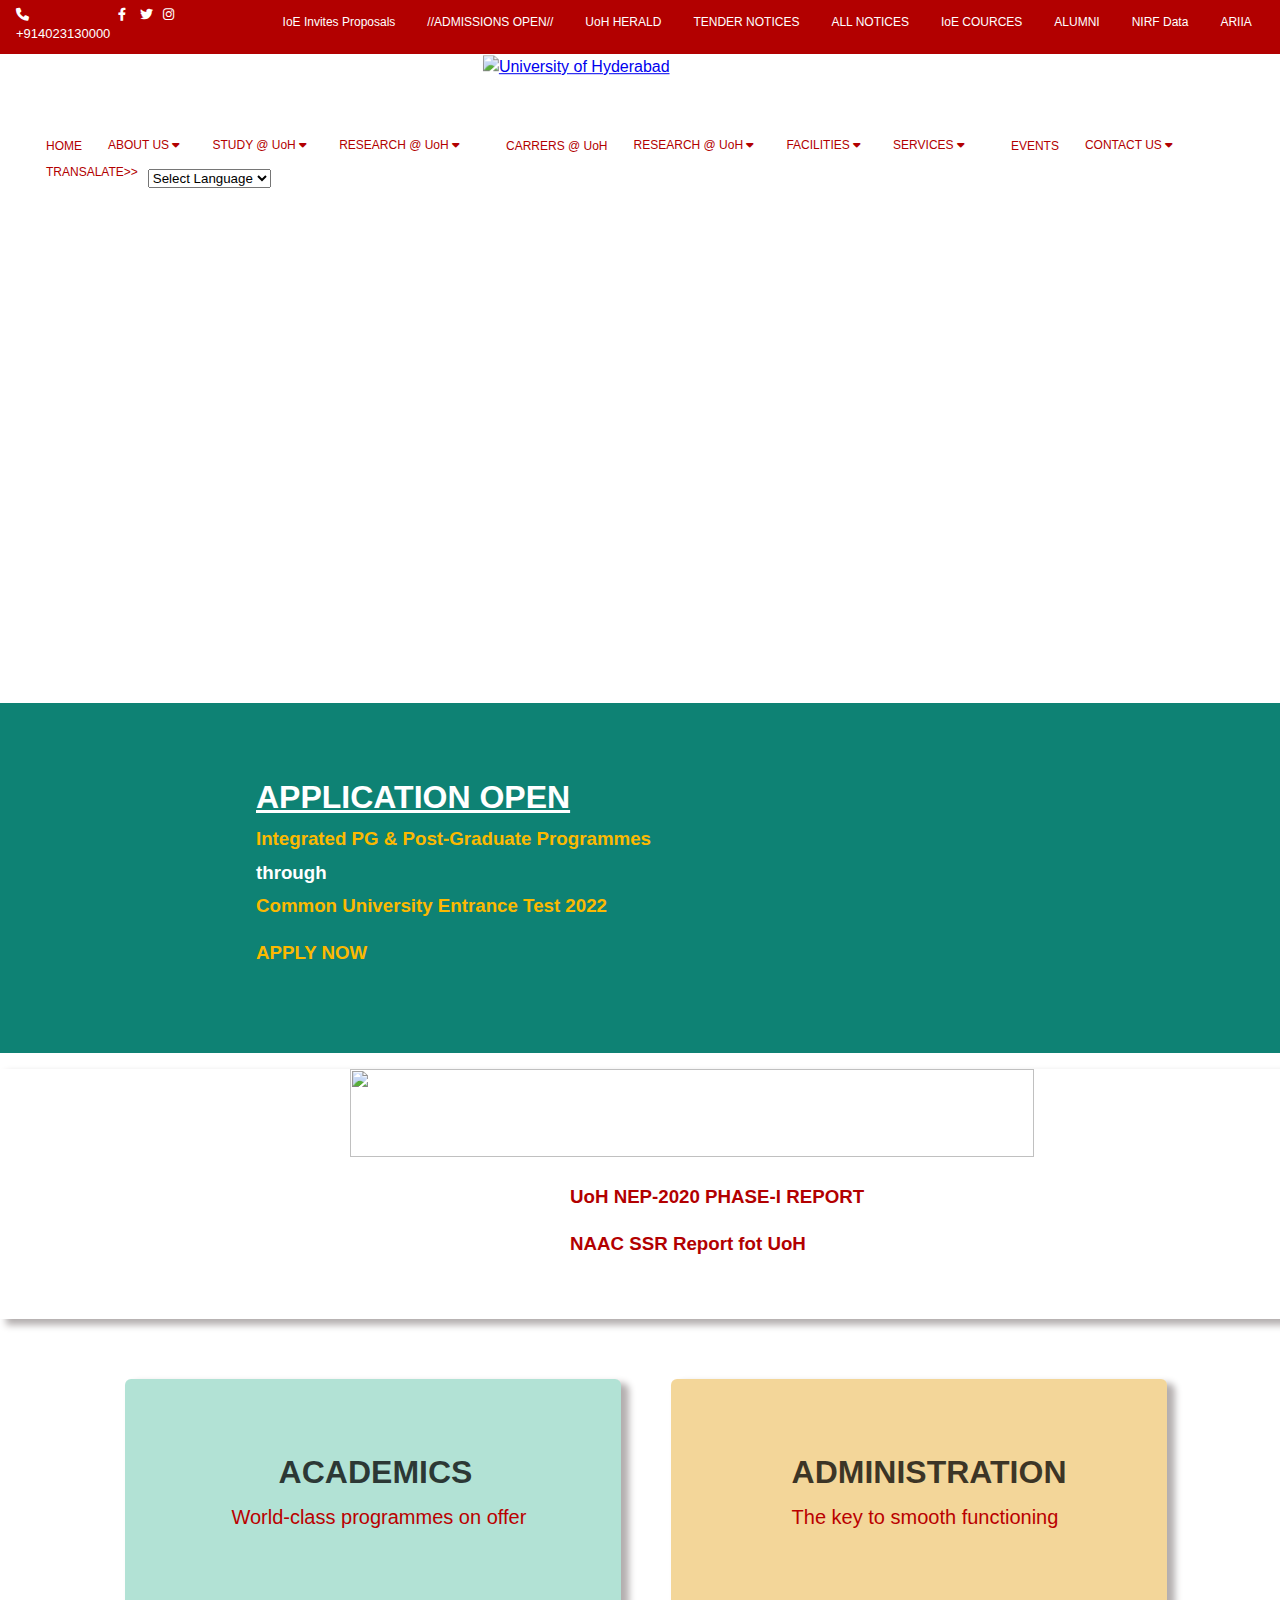
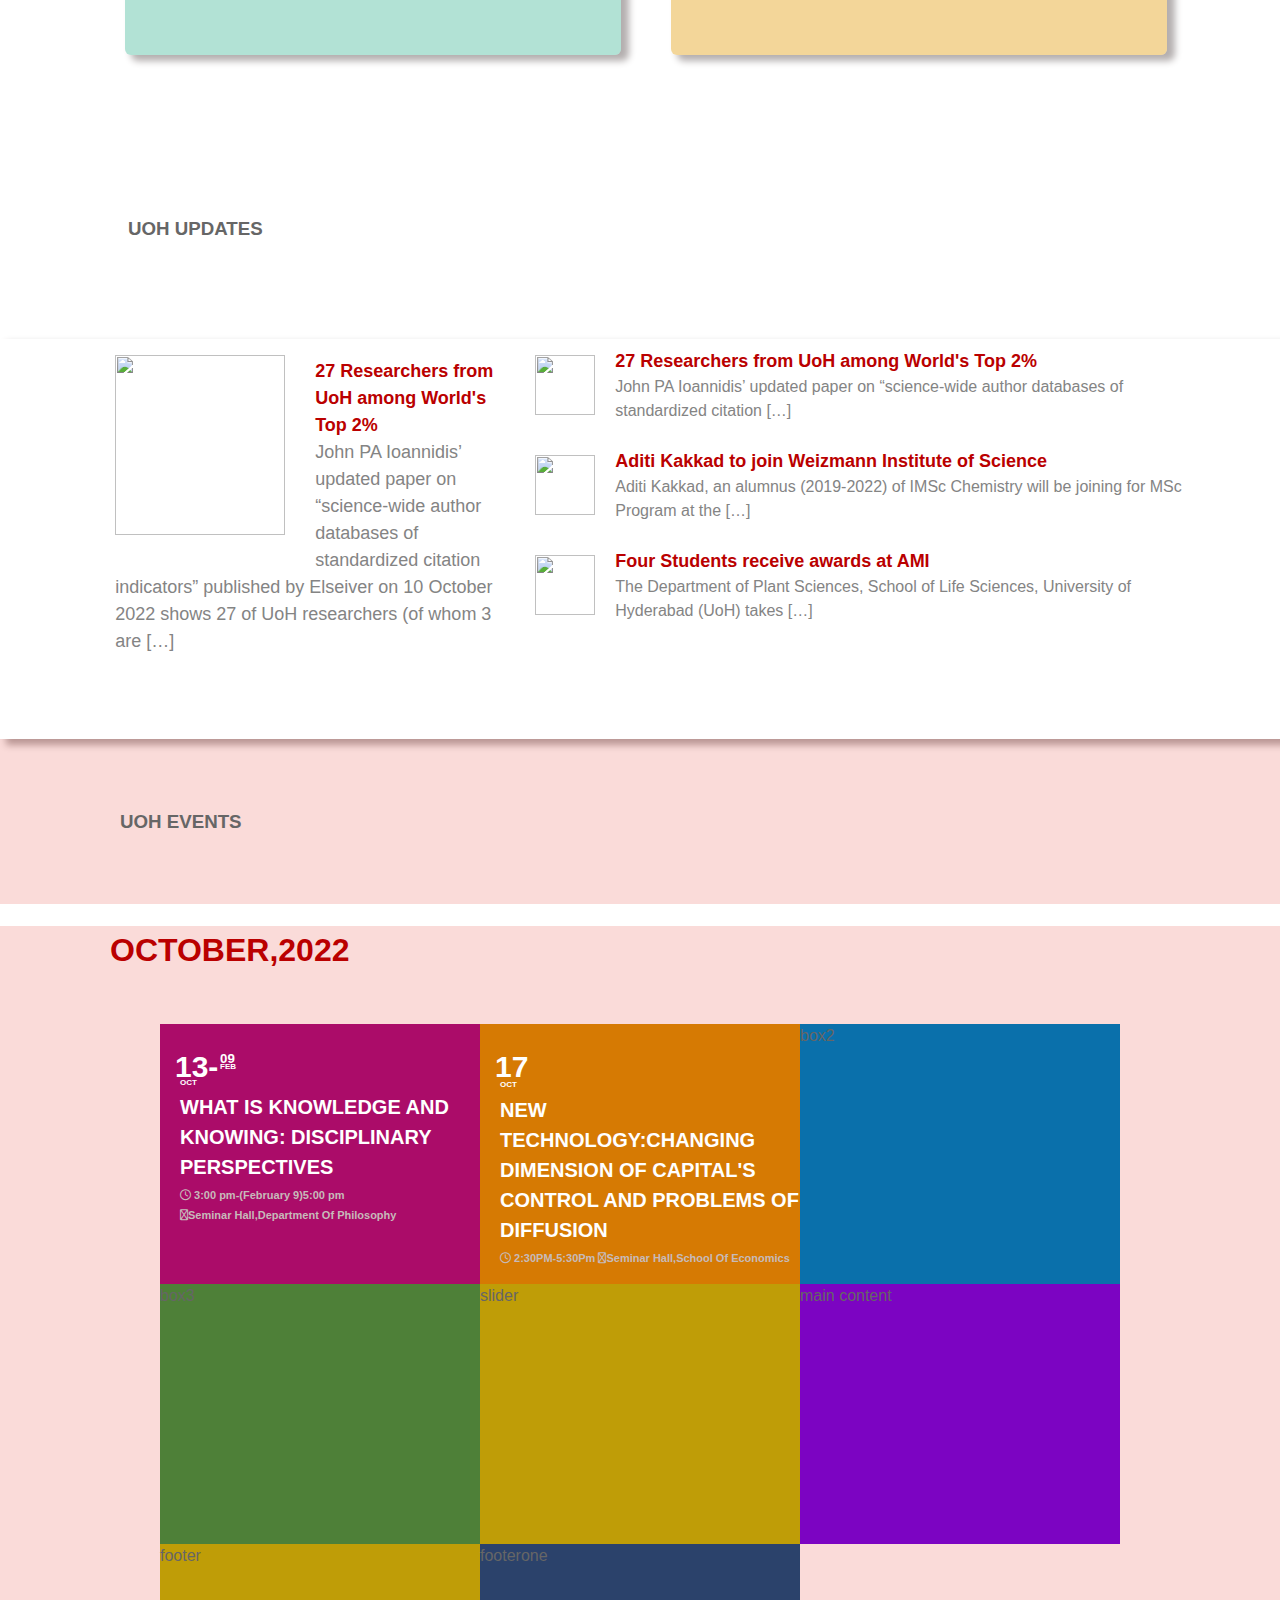
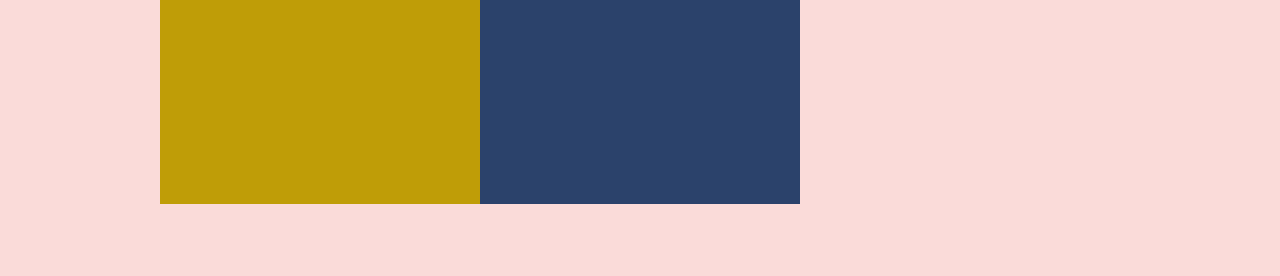
==== html/index.html @ b0c57220 "data" ====
<!DOCTYPE html>
<html>

<head>
    <link rel="stylesheet" type="text/css" href="/css/style.css">
    <link rel="stylesheet" type="text/css"
        href="https://cdnjs.cloudflare.com/ajax/libs/font-awesome/6.0.0/css/all.min.css">
    <link href="https://fonts.googleapis.com/css?family=Arvo&display=swap" rel="stylesheet">
    <title>University of Hyderabad | India&#039;s Institution of Eminence</title>



</head>

<body>
    <!-- Navbar start -->
    <div class="header2">
        <div class="Parent1">
            <div class="child4">
                <i class="fa-solid fa-phone"></i>
                <span>+914023130000</span>
            </div>
            <div class="child6">
                <i class="fa-brands fa-facebook-f"></i>
            </div>
            <div class="child7">
                <i class="fa-brands fa-twitter"></i>
            </div>
            <div class="child8">
                <i class="fa-brands fa-instagram"></i>
            </div>
            <div class="child5">
                <div id="main1">
                    <li><a href=" IoEInvitesProposals.html">IoE Invites Proposals</a></li>
                    <li><a href="admissionopen.html">//ADMISSIONS OPEN//</a></li>
                    <li><a href="uohherald.html">UoH HERALD</a></li>
                    <li><a href="tendernotices.html">TENDER NOTICES</a></li>
                    <li><a href="allnotices.html">ALL NOTICES</a></li>
                    <li><a href="ioecources.html">IoE COURCES</a></li>
                    <li><a href="alumni.html">ALUMNI</a></li>
                    <li><a href="nirfdata.html">NIRF Data</a></li>
                    <li><a href="ariia.html"">ARIIA</a></li>                
              </div>
          </div>
      </div>
      </div>
        <!-- Navbar End -->

        <div class=" container">
                            <div class="container1">

                                <a href="https://uohyd.ac.in/">
                                    <span class="logo-helper"></span>
                                    <img src="https://uohyd.ac.in/wp-content/uploads/2021/10/uoh-logo-horizontal-jpeg.jpg"
                                        width="200" height="50" transform: translate(-10%,-10%)
                                        alt="University of Hyderabad" id="logo">
                                </a>
                            </div>
                            <div class="container2">
                                <div class="navbar">
                                    <a href="index.html">HOME</a>
                                    <div class=" dropdown">
                                        <button class="dropbtn">ABOUT US
                                            <i class="fa fa-caret-down"></i>
                                        </button>
                                        <div class="dropdown-content">

                                            <div class="row">
                                                <div class="column">
                                                    <h5>THE UNIVERSITY</h5>
                                                    <h5> Mission & Vision </h5>
                                                    <h5> Leadership </h5>
                                                    <h5> Governance </h5>
                                                    <h5> Policies </h5>
                                                    <h5> A little bit of history</h5>
                                                    <h5> Our Logo </h5>
                                                </div>
                                                <div class="column1"></div>


                                                <div class="column">
                                                    <h5>RECOGINITION</h5>
                                                    <h5>Institution of Eminence</h5>
                                                    <h5>Graded Autonomy</h5>
                                                    <h5>Awards & Rankings</h5>
                                                    <h5> Chancellor's Award</h5>
                                                    <h5> PMRF</h5>
                                                </div>
                                                <div class="column1"></div>


                                                <div class="column">
                                                    <h5>INSTITUTIONAL</h5>
                                                    <h5>Internal Quality Assurance Cell(IQAC)</h5>
                                                    <h5>USR</h5>
                                                    <h5>RTI</h5>
                                                </div>
                                            </div>
                                        </div>
                                    </div>

                                    <div class=" dropdown">
                                        <button class="dropbtn">STUDY @ UoH
                                            <i class="fa fa-caret-down"></i>
                                        </button>
                                        <div class="dropdown-content">

                                            <div class="row">
                                                <div class="column">
                                                    <h5>ACADEMIC UNITS</h5>
                                                    <h5> Schools & Departments </h5>
                                                    <h5> Centers </h5>
                                                    <h5> College of Integrated Studies </h5>
                                                    <h5> Distance Education </h5>
                                                </div>
                                                <div class="column1"></div>

                                                <div class="column">
                                                    <h5>ACADEMIC ADMINISTRATION</h5>
                                                    <h5>Controller of Examination</h5>
                                                    <h5>Teaching & Evaluation</h5>
                                                    <h5>Attendance & Progress</h5>
                                                    <h5>Medals & Honours</h5>
                                                    <h5>Office of post-Doctoral Affairs</h5>
                                                </div>
                                                <div class="column1"></div>


                                                <div class="column">
                                                    <h5>STUDENT SERVICES</h5>
                                                    <h5>Services</h5>
                                                    <h5>Anti-ragging squads</h5>
                                                    <h5>Health Insurance</h5>
                                                    <h5>Physoogical Counselling</h5>
                                                    <h5>Fellowships/Scholarships</h5>
                                                    <h5>Scholarships Updates</h5>
                                                    <h5>Equal Opportunities cell</h5>
                                                    <h5>ICC(GS-CASH</h5>
                                                    <h5>Office of the chief Proctor</h5>
                                                </div>
                                            </div>
                                        </div>
                                    </div>

                                    <div class=" dropdown">
                                        <button class="dropbtn">RESEARCH @ UoH
                                            <i class="fa fa-caret-down"></i>
                                        </button>
                                        <div class="dropdown-content">

                                            <div class="row">
                                                <div class="column">
                                                    <h5>RESEARCH</h5>
                                                    <h5>Research @ UOH</h5>
                                                    <h5> Collaboration </h5>
                                                    <h5> Specialised Centers </h5>
                                                    <h5> Research Highlights</h5>
                                                    <h5> Patents</h5>
                                                </div>
                                                <div class="column"></div>
                                                <div class="column">
                                                    <h5>INNOVATION/ENTREPRENEURSIP</h5>
                                                    <h5>ASPIRE</h5>
                                                    <h5>ENPRENDIA Project</h5>
                                                </div>
                                                <div class="column"></div>
                                            </div>
                                        </div>
                                    </div>
                                    <a href="index.html">CARRERS @ UoH</a>

                                    <div class=" dropdown">
                                        <button class="dropbtn">RESEARCH @ UoH
                                            <i class="fa fa-caret-down"></i>
                                        </button>
                                        <div class="dropdown-content">

                                            <div class="row">
                                                <div class="column">
                                                    <h5>OFFICE & PEOPLE</h5>
                                                    <h5>Office of international Affairs</h5>
                                                    <h5> Study in India Program </h5>
                                                    <h5> Office of Post-Doctoral Affairs/h5>
                                                </div>
                                                <div class="column"></div>

                                                <div class="column">
                                                    <h5>INTERNATIONAL STUDENTS</h5>
                                                    <h5>Basic Info</h5>
                                                    <h5>Student Visa</h5>
                                                    <h5>Safety</h5>
                                                </div>
                                                <div class="column"></div>
                                            </div>
                                        </div>
                                    </div>

                                    <div class=" dropdown">
                                        <button class="dropbtn">FACILITIES
                                            <i class="fa fa-caret-down"></i>
                                        </button>
                                        <div class="dropdown-content">

                                            <div class="row">
                                                <div class="column"></div>
                                                <div class="column2"></div>
                                                <div class="column">
                                                    <h5>IGM Libary</h5>
                                                    <h5> Hostels</h5>
                                                    <h5> Sports</h5>
                                                    <h5>Central</h5>
                                                    <h5> Instrumentations Lab</h5>
                                                    <h5>Guest House</h5>
                                                    <h5>Other Amenities</h5>
                                                </div>
                                            </div>
                                        </div>
                                    </div>

                                    <div class=" dropdown">
                                        <button class="dropbtn">SERVICES
                                            <i class="fa fa-caret-down"></i>
                                        </button>
                                        <div class="dropdown-content">

                                            <div class="row">
                                                <div class="column"></div>
                                                <div class="column"></div>
                                                <div class="column1"></div>
                                                <div class="column">
                                                    <h5> Health Centre</h5>
                                                    <h5> Computer Centre &</h5>
                                                    <h5> Campus Network</h5>
                                                    <h5> Facility</h5>
                                                </div>


                                            </div>
                                        </div>
                                    </div>
                                    <a href="index.html"">EVENTS</a> 

                                     <div class=" dropdown">
                                        <button class="dropbtn">CONTACT US
                                            <i class="fa fa-caret-down"></i>
                                        </button>
                                        <div class="dropdown-content">

                                            <div class="row">
                                                <div class="column"></div>
                                                <div class="column"></div>
                                                <div class="column1"></div>
                                                <div class="column1"></div>
                                                <div class="column">
                                                    <h5>Important Contacts</h5>
                                                    <h5>All Faculty Contacts/h5>
                                                </div>
                                            </div>
                                        </div>
                                </div>
                                <a href="index.html"">TRANSALATE>></a> 
                                <select name=" cars" id="Language>
                                    <option value=" Select Language">Select Language</option>
                                    <option value="Select Language">Select Language</option>
                                    <option value="Hindi">Hindi</option>
                                    <option value="French">French</option>
                                    <option value="German">German</option>
                                    <option value="Spanish">Spanish</option>
                                    <option value="Greek">Greek</option>
                                    <option value="English">English</option>
                                    <option value="Telugu">Telugu</option>
                                    </select>
                            </div>
                </div>
            </div>



            <div class="maindiv"> </div>
            <!-- <div class="slider-box">
                <div id="slider">
                
                <img src="https://uohyd.ac.in/wp-content/uploads/2020/01/HICC-1-1-scaled.jpg">
                
                <img src="https://uohyd.ac.in/wp-content/uploads/2019/12/2-scaled.jpg">
                
                <img src="https://uohyd.ac.in/wp-content/uploads/2020/01/Shreyas-Joseph-K_MG_10932-2024x1349-1.jpg">
                
                <img src="https://uohyd.ac.in/wp-content/uploads/2020/01/Monica-Taruba_1_S_1-scaled.jpg">

                <img src="https://uohyd.ac.in/wp-content/uploads/2020/01/P-K-Navanith-Krishnan_M-scaled.jpg">

                <img src="https://uohyd.ac.in/wp-content/uploads/2022/05/Chenji-Ambica-1-scaled.jpg">
            </div>
            <div class="indicators">
                <span id="btn1" class="active"></span>
                <span id="btn2"></span>
                <span id="btn3"></span>
                <span id="btn4"></span>
                <span id="btn5"></span>
                <span id="btn6"></span>
            </div>
        </div>

        </div>
    
        <script>
            var slide = document.getElementById("slider");
            var btn1 = document.getElementById("btn1");
            var btn2 = document.getElementById("btn2");
            var btn3 = document.getElementById("btn3");
            var btn4 = document.getElementById("btn4");
            var btn5 = document.getElementById("btn5");
            var btn6 = document.getElementById("btn6");
    
            btn1.onclick = function(){
                slide.style.transform = "translateX(0px)"
                btn1.classList.add("active");
                btn2.classList.remove("active");
                btn3.classList.remove("active");
                btn4.classList.remove("active");
                btn5.classList.remove("active");
                btn6.classList.remove("active");
            }
            btn2.onclick = function(){
                slide.style.transform = "translateX(-100%)"
                btn1.classList.remove("active");
                btn2.classList.add("active");
                btn3.classList.remove("active");
                btn4.classList.remove("active");
                btn5.classList.remove("active");
                btn6.classList.remove("active");
            }
            btn3.onclick = function(){
                slide.style.transform = "translateX(-200%)"
                btn1.classList.remove("active");
                btn2.classList.remove("active");
                btn3.classList.add("active");
                btn4.classList.remove("active");
                btn5.classList.remove("active");
                btn6.classList.remove("active");
            }
            btn4.onclick = function(){
                slide.style.transform = "translateX(-300%)"
                btn1.classList.remove("active");
                btn2.classList.remove("active");
                btn3.classList.remove("active");
                btn4.classList.add("active");
                btn5.classList.remove("active");
                btn6.classList.remove("active");
            }
            btn5.onclick = function(){
                slide.style.transform = "translateX(-400%)"
                btn1.classList.remove("active");
                btn2.classList.remove("active");
                btn3.classList.remove("active");
                btn4.classList.remove("active");
                btn5.classList.add("active");
                btn6.classList.remove("active");
            }
            btn6.onclick = function(){
                slide.style.transform = "translateX(-500%)"
                btn1.classList.remove("active");
                btn2.classList.remove("active");
                btn3.classList.remove("active");
                btn4.classList.remove("active");
                btn5.classList.remove("active");
                btn6.classList.add("active");
            }
        </script> -->
            <div class="papun">
                <div class="papun1">
                    <h1 style="color: #fff; height: 30px;"><u>APPLICATION OPEN</u></h1>
                    <h3 style="color: #fcb900; height: 15px;">Integrated PG & Post-Graduate Programmes</h3>
                    <h3 style="color: #fff; height: 15px;">through</h3>
                    <h3 style="color: #fcb900;">Common University Entrance Test 2022</h3>
                    <h3 style="color: #fcb900;">APPLY NOW</h3>
                </div>
            </div>



            <div class="card">
                <!-- <p>Lorem ipsum dolor sit amet consectetur adipisicing elit. Molestias eaque nobis officiis amet, sapiente molestiae, quo natus rem nam fugit reiciendis quidem debitis architecto esse voluptatem consequuntur porro? Provident facilis iure pariatur esse in.</p> -->
                <div class="card1">
                    <p><a href="http://ioe.uohyd.ac.in/"><img loading="lazy"
                                src="https://uohyd.ac.in/wp-content/uploads/2020/01/ioe-logo-banner.png" alt=""
                                width="684" height="88"
                                srcset="https://uohyd.ac.in/wp-content/uploads/2020/01/ioe-logo-banner.png 684w, https://uohyd.ac.in/wp-content/uploads/2020/01/ioe-logo-banner-480x61.png 480w"
                                sizes="(min-width: 0px) and (max-width: 480px) 480px, (min-width: 481px) 684px, 100vw" /></a>
                    </p>
                </div>
                <h3 style="color: #b20000; margin-left: 570px;">UoH NEP-2020 PHASE-I REPORT</h3>
                <h3 style="color: #b20000; margin-left: 570px;">NAAC SSR Report fot UoH</h3>
            </div>
            <div class="et_pb_module et_pb_text et_pb_text_1  et_pb_text_align_left et_pb_bg_layout_light">
            </div>


            <div class="linga">
                <div class="contain">
                    <div class="card2">
                        <img style="height: 100px; margin-top: 10px; margin-left: 36%;"
                            src="https://images.pexels.com/photos/1438248/pexels-photo-1438248.jpeg?auto=compress&cs=tinysrgb&dpr=2&h=650&w=940"
                            alt="">
                        <h1><a href="http://acad.uohyd.ac.in/"
                                style="color: rgba(0,0,0,0.75); margin-left: 30%; text-decoration: none;">
                                ACADEMICS</a></h1>


                        <p style="margin-left: 20%; line-height: 1px; color: #ba0000;  font-size: 20px;">
                            World-class
                            programmes on offer</a> </p>


                    </div>
                    <div class="card2" style="background-color: rgba(224,153,0,0.4);">
                        <img style="height: 100px; margin-top: 10px; margin-left: 36%;"
                            src="https://images.pexels.com/photos/1393996/pexels-photo-1393996.jpeg?auto=compress&cs=tinysrgb&dpr=2&h=650&w=940"
                            alt="">
                        <h1><a href="https://gadmin.uohyd.ac.in/"
                                style="color: rgba(0,0,0,0.75); margin-left: 23%; text-decoration: none;">ADMINISTRATION</a>
                        </h1>
                        <p style="margin-left: 23%; line-height: 1px; color: #ba0000; font-size: 20px;">The key to
                            smooth functioning
                        </p>
                    </div>

                </div>
            </div>

            <div class="inner">
                <h3><strong>UOH UPDATES</strong></h3>
            </div>
<div class="inner1">
            <main>
                <div class="div4">
                    <p><img src="http://herald.uohyd.ac.in/wp-content/uploads/2022/10/WhatsApp-Image-2022-10-14-at-4.59.16-PM.jpeg"
                            alt="" style="width:170px;height:180px;">
                    <h2 style="color: #ba0000;margin-left: 200px; font-size: 18px; margin-top: -200px;">27 Researchers
                        from UoH among World's Top 2%</h2>
                    </p>
                    <p
                        style="color: #848484;  margin-block-start: -1rem; margin-block-end: 1rem; margin-inline-start: 200px; margin-inline-end: 10px; font-size: 18px;">
                        John PA Ioannidis’ updated paper on “science-wide author databases of standardized citation
                    </p>
                    <p style="color: #848484; font-size: 18px;margin-block-start: -1rem; "> indicators” published by
                        Elseiver on 10 October 2022 shows 27 of UoH researchers (of whom 3 are
                        [&hellip;]</p>
                </div>

                <div class="div1">
                    <p><img src="http://herald.uohyd.ac.in/wp-content/uploads/2022/10/WhatsApp-Image-2022-10-14-at-4.59.16-PM.jpeg"
                            alt="" style="width:60px;height:60px;">
                    <h2 style="color: #ba0000;margin-left: 80px; font-size: 18px; margin-top: -90px;">27 Researchers
                        from UoH among World's Top 2%</h2>
                    </p>
                    <p
                        style="color: #848484;  margin-block-start: -1rem; margin-block-end: 1rem; margin-inline-start: 80px; margin-inline-end: 10px; font-size: 16px;">
                        John PA Ioannidis’ updated paper on “science-wide author databases of standardized citation
                        [&hellip;]
                    </p>
                </div>

                <div class="div2">
                    <p><img src="http://herald.uohyd.ac.in/wp-content/uploads/2022/10/IMG-20220423-WA0024_2-768x1024.jpg"
                            alt="" style="width:60px;height:60px;">
                    <h2 style="color: #ba0000;margin-left: 80px; font-size: 18px; margin-top: -90px;">Aditi Kakkad to
                        join Weizmann Institute of Science</h2>
                    </p>
                    <p
                        style="color: #848484;  margin-block-start: -1rem; margin-block-end: 1rem; margin-inline-start: 80px; margin-inline-end: 10px; font-size: 16px;">
                        Aditi Kakkad, an alumnus (2019-2022) of IMSc Chemistry will be joining for MSc Program at the
                        [&hellip;] 
                    </p>
                </div>

                <div class="div3">
                    <p><img src="http://herald.uohyd.ac.in/wp-content/uploads/2022/10/1-1-1024x682.jpg"
                            alt="" style="width:60px;height:60px;">
                    <h2 style="color: #ba0000;margin-left: 80px; font-size: 18px; margin-top: -90px;">Four Students receive awards at AMI</h2>
                    </p>
                    <p
                        style="color: #848484;  margin-block-start: -1rem; margin-block-end: 1rem; margin-inline-start: 80px; margin-inline-end: 10px; font-size: 16px;">
                        The Department of Plant Sciences, School of Life Sciences, University of Hyderabad (UoH) takes [&hellip;]
                    </p>
                </div>
                <!-- <div class="div4">box3</div> -->

            </main>

        </div>


        <div class="inner2">
            <h3><strong>UOH EVENTS</strong></h3>
        </div>

        <div class="item">
           <h1 style="color: #ba0000; margin-left: 110px;">OCTOBER,2022</h1>
           <section>
            <div class="div5">
                <h1 style="color: #fff; font-size: 30px;margin-left: 15px;">13-</h1>
                <h5 style="color: #fff;margin-left: 60px;margin-top: -60px;">09</h5>
                <h6 style="color: #fff;margin-left: 60px;margin-top: -30px;font-size: 8px;">FEB</h6>
                <h6 style="color: #fff;margin-left: 20px;margin-top: -15px;font-size: 8px;">OCT</h6>
                <h3 style="color: #fff;margin-left: 20px;font-size: 20px;margin-top: -15px;">WHAT IS KNOWLEDGE AND KNOWING: DISCIPLINARY PERSPECTIVES</h3>
                <h5 style="margin-left: 20px;margin-top: -15px;color: #c7baba;font-size: 11px;"> <i class="fa-regular fa-clock" ></i> 3:00 pm-(February 9)5:00 pm</h5> 
                <h5 style="margin-left: 20px;margin-top: -15px;color: #c7baba;font-size: 11px;"> <i class="fa-regular fa-location-arrow"></i>Seminar Hall,Department Of Philosophy</h5>
            </div>
            <div class="div6">
                <h1 style="color: #fff; font-size: 30px;margin-left: 15px;">17</h1>
                <h6 style="color: #fff;margin-left: 20px;margin-top: -30px;font-size: 8px;">OCT</h6>
                <h3 style="color: #fff;margin-left: 20px;font-size: 20px;margin-top: -15px;">NEW TECHNOLOGY:CHANGING DIMENSION OF CAPITAL'S CONTROL AND PROBLEMS OF DIFFUSION</h3>
                <h5 style="margin-left: 20px;margin-top: -15px;color: #c7baba;font-size: 11px;"> <i class="fa-regular fa-clock" ></i> 2:30PM-5:30Pm
                    <i class="fa-regular fa-location-arrow"></i>Seminar Hall,School Of Economics</h5> 
               
            </div>
            <div class="div7">box2</div>
            <div class="div8">box3</div>
            <div class="div9">slider</div>
            <div class="div10">main content</div>
            <div class="div11">footer</div>
            <div class="div12">footerone</div>
        <section>
        </div>




</body>

</html>
---- css/style.css ----
html {
  font-family: sans-serif;
  line-height: 1.15;
  -webkit-text-size-adjust: 100%;
  -webkit-tap-highlight-color: rgba(0, 0, 0, 0);
}

body {
  margin: 0;
  font-family: "Nunito", sans-serif;
  font-size: 1rem;
  font-weight: 400;
  line-height: 1.5;
  color: #666666;
  text-align: left;
  background-color: #fff;
}

.header2 {
  height: 6vh;
  min-width: 768px;
  padding-left: 1rem;
  padding-right: 1rem;
  background-color: #b20000;
  width: 100%;
  margin-right: auto;
  margin-left: auto;
  box-sizing: border-box;
  display: block;

}

.Parent1 {
  display: flex;
  flex-direction: row;
}

.child4 {
  width: 30%;
  height: 5vh;
  text-align: left;
  color: white;
  margin-top: 0.3rem;
  font-size: 13px;

}

.child5 {
  width: 80%;
  height: 5vh;
  color: white;
  margin-left: 80px;
  margin-top: 0.5rem;

}

.child6,
.child7,
.child8 {
  width: 6.66%;
  height: 5vh;
  text-align: left;
  color: white;
  margin-top: 0.3rem;
  font-size: 13px;

}

#main1 {
  width: 1000px;
  height: 25px;
  border: 0 solid #c3c3c3;
  display: flex;
  font-size: 12px;
}

#main1 li {
  list-style-type: none;
}

#main1 li a {
  display: block;
  text-decoration: none;
  color: #fff;
  padding: 5px 15px 5px 15px;
  background: #b20000;
  margin-left: 2px;
  white-space: nowrap;
}

#main1 li a .active {
  color: blue;
}

#main1 div {
  flex-basis: 60px;
  margin-top: 1rem;
}

#main1 div:nth-of-type(2) {
  flex-basis: 50px;
}

.container {
  height: 17vh;
  padding-left: 1rem;
  padding-right: 1rem;
  background-color: #fff;
  width: 100%;
  margin-right: auto;
  margin-left: auto;
  box-sizing: border-box;
  display: block;
}

.container1 {
  height: 9.5vh;
}

.navbar {
  overflow: hidden;
  background-color: #fff;
  font-family: Arial, Helvetica, sans-serif;
}

.navbar a {
  float: left;
  font-size: 12px;
  color: #b20000;
  text-align: center;
  padding: 10px;
  text-decoration: none;
  margin-top: -0.8rem;
  margin-left: 20px;
}

.dropdown {
  float: left;
  overflow: hidden;
  margin-top: -1rem;
}


.dropdown .dropbtn {
  font-size: 12px;
  border: none;
  outline: none;
  color: #b20000;
  padding: 14px 16px;
  background-color: inherit;
  font-family: inherit;
  margin: 0;

}

.dropbtn1 {
  font-size: 12px;
  border: none;
  outline: none;
  color: #b20000;
  padding: 0px 10px;
  background-color: inherit;
  font-family: inherit;
  margin: 0;

}

.dropbtn {
  background-color: #fff;
}

.dropdown-content {
  display: none;
  position: absolute;
  background-color: #f9f9f9;
  width: 100%;
  left: 0;
  box-shadow: 0px 8px 16px 0px rgba(0, 0, 0, 0.2);
  z-index: 1;
}



.dropdown:hover .dropdown-content {
  display: block;
}

/* Create three equal columns that floats next to each other */
.column {
  float: left;
  width: 20%;
  padding: 10px;
  background-color: #fff;
  color: #b20000;
  height: 420px;
  margin-left: 30px;
}

.column1 {
  float: left;
  width: 10%;
  padding: 10px;
  background-color: #fff;
  color: #b20000;
  height: 420px;
  margin-left: 30px;
}

.column2 {
  float: left;
  width: 30%;
  padding: 10px;
  background-color: #fff;
  height: 420px;
  margin-left: 30px;
}

.column3 {
  float: left;
  width: 5%;
  padding: 10px;
  background-color: #fff;
  height: 420px;
  margin-left: 30px;
}

.column4 {
  float: left;
  width: 15%;
  padding: 10px;
  background-color: #fff;
  height: 420px;
  margin-left: 30px;
}

.column a {
  float: none;
  color: black;
  padding: 16px;
  text-decoration: none;
  display: block;
  text-align: left;
  margin-left: 30px;
}

.column a:hover {
  background-color: #fff;
}

/* Clear floats after the columns */
.row:after {
  content: "";
  display: table;
  clear: both;
}

/* Responsive layout - makes the three columns stack on top of each other instead of next to each other */
@media screen and (max-width: 600px) {
  .column {
    width: 100%;
    height: auto;
  }
}

#logo {
  transform: translate(250%, 5%);
}

.maindiv {
  width: 100%;
  height: 475px;
  position: relative;
  top: 25%;
  /* transform: (50%,-50%); */
  background-image: url('https://images.pexels.com/photos/1144176/pexels-photo-1144176.jpeg?auto=compress&cs=tinysrgb&dpr=2&h=650&w=940');
  background-size: 100% 100%;
  animation: slider 30s infinite linear;
}

@keyframes slider {
  0% {
    background-image: url('https://images.pexels.com/photos/1144176/pexels-photo-1144176.jpeg?auto=compress&cs=tinysrgb&dpr=2&h=650&w=940');
  }

  10% {
    background-image: url('https://images.pexels.com/photos/1438248/pexels-photo-1438248.jpeg?auto=compress&cs=tinysrgb&dpr=2&h=650&w=940');
  }

  20% {
    background-image: url('https://images.pexels.com/photos/1393996/pexels-photo-1393996.jpeg?auto=compress&cs=tinysrgb&dpr=2&h=650&w=940');
  }

  30% {
    background-image: url('https://uohyd.ac.in/wp-content/uploads/2020/01/HICC-1-1-scaled.jpg');
  }

  40% {
    background-image: url('https://uohyd.ac.in/wp-content/uploads/2019/12/2-scaled.jpg');
  }

  50% {
    background-image: url('https://uohyd.ac.in/wp-content/uploads/2020/01/Shreyas-Joseph-K_MG_10932-2024x1349-1.jpg');
  }

  60% {
    background-image: url('https://uohyd.ac.in/wp-content/uploads/2020/01/Monica-Taruba_1_S_1-scaled.jpg');
  }

  70% {
    background-image: url('https://uohyd.ac.in/wp-content/uploads/2020/01/P-K-Navanith-Krishnan_M-scaled.jpg');
  }

  80% {
    background-image: url('https://uohyd.ac.in/wp-content/uploads/2022/05/Chenji-Ambica-1-scaled.jpg');
  }
}

/* .slider-box{
  height: 90vh;
  width: 90%;
  margin: 30px auto;
  position: relative;
  overflow: hidden;
}
#slider{
  width: 100%;
  display: inline-flex;
  transition: 0.7s;
}
#slider img{
  width: 100%;
}
.indicators{
  position: absolute;
  left: 50%;
  bottom: 20px;
  transform: translateX(-50%);
}
.indicators span{
  display: inline-block;
  width: 15px;
  height: 15px;
  border-radius: 50%;
  background: rgba(255,255,255,0.5);
  cursor: pointer;
}
.active{
  background: #fff !important;
} */
.papun {
  height: 350px;
  width: 100%;
  background-color: #0e8274;
  /* display: none; */

}

.papun1 {
  top: 20%;
  ;
  position: relative;
  margin-left: 20%;
}

.card {
  height: 250px;
  width: 100%;
  background-color: white;
  box-shadow: 7px 5px 7px 1px rgb(180, 175, 175);
}

.card1 {
  margin-left: 350px;
}

.linga {
  height: 450px;
  width: 100%;
}

.contain {
  display: flex;
  margin-left: 100px;
}

.card2 {
  padding: 23px 12px;
  margin: 60px 25px;
  box-shadow: 7px 5px 7px 1px rgb(180, 175, 175);
  width: 40%;
  height: 230px;
  background-color: rgba(0, 160, 115, 0.3);
  border-radius: 6px 6px 6px 6px;
}

.inner {
  padding: 27px 0;
  width: 80%;
  max-width: 1080px;
  margin: auto;
  position: relative;
}
.inner1{
  height: 400px;
  width: 100%;
  box-shadow: 7px 5px 7px 1px rgb(180, 175, 175);
}
main {
  width: 82%;
  margin: 50px auto;
  /* border: 1px solid grey; */
  display: grid;
  color: white;
  grid-template-rows: 80px 80px 80px 80px;
  grid-template-columns: 400px 650px 1fr;
  grid-gap: 20px;
}

.div1 {
  /* background-color: #ff4757; */
  grid-column: 2/-1;
}

.div2 {
  /* background-color: #2ed573; */
  grid-column: 2/-1;
}

.div3 {
  /* background-color: #1e90ff; */
  grid-column: 2/-1;
}

/* .div4 {
  background-color: #5352ed;
  grid-column: 2/-1;
} */

.div4 {
  grid-row: 1/-1;
}
.inner2{
  padding: 50px 120px;
  width: 82%;
  /* max-width: 1080px; */
  margin: auto;
  position: relative;
   background-color: rgba(224,11,0,0.15);
}

.item{
  height: 950px;
  width: 100%;
  background-color: rgba(224,11,0,0.15);
}
section{
  width: 75%;
  margin: 50px auto;
  /* border:1px solid grey; */
  display: grid;
  grid-template-rows: 260px 260px 260px;
  grid-template-columns: repeat(3,1fr);
}
.div5{background-color: #ab0c69; }
.div6{background-color: #d67a03;}
.div7{background-color: #0a70ab;}
.div8{background-color: #4e8038;}
.div9{background-color: #bf9d07;}
.div10{background-color: #7c04c2;}
.div11{background-color: #bf9d07;}
.div12{background-color: #2b426b;}
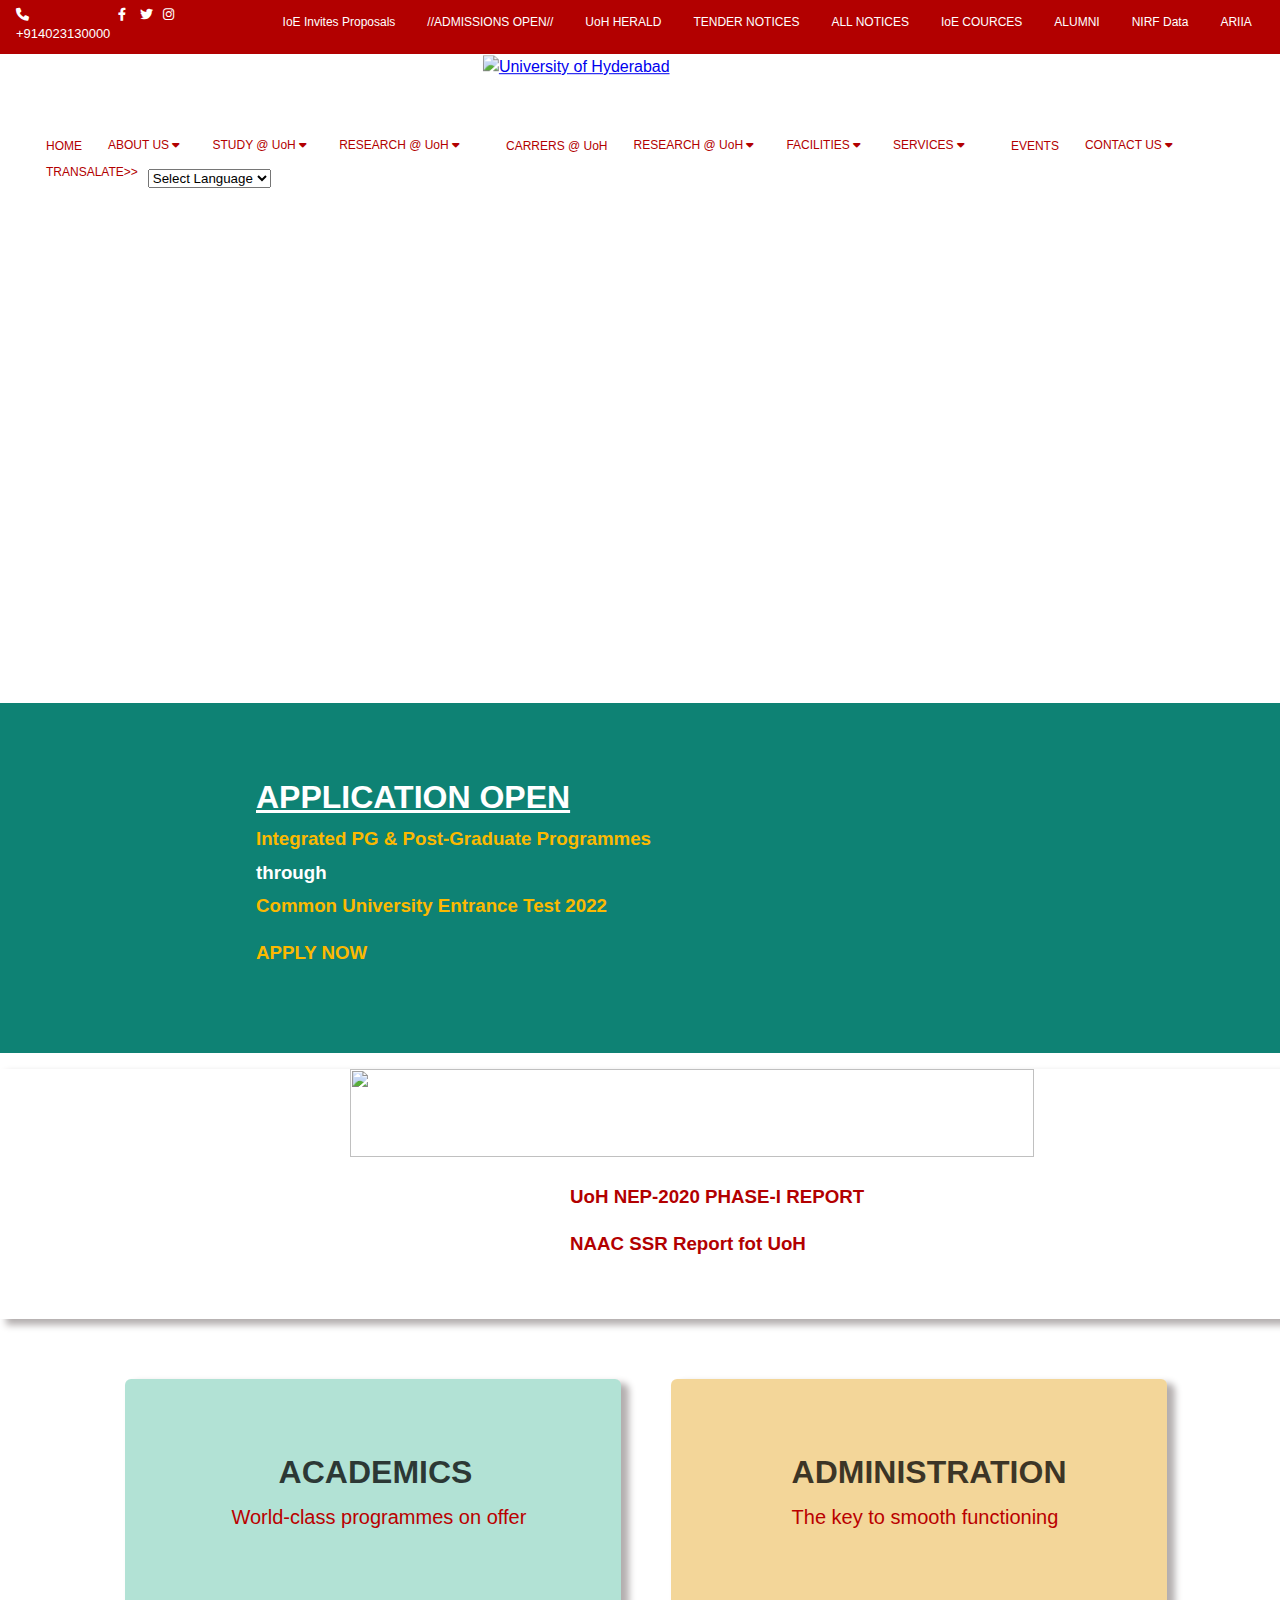
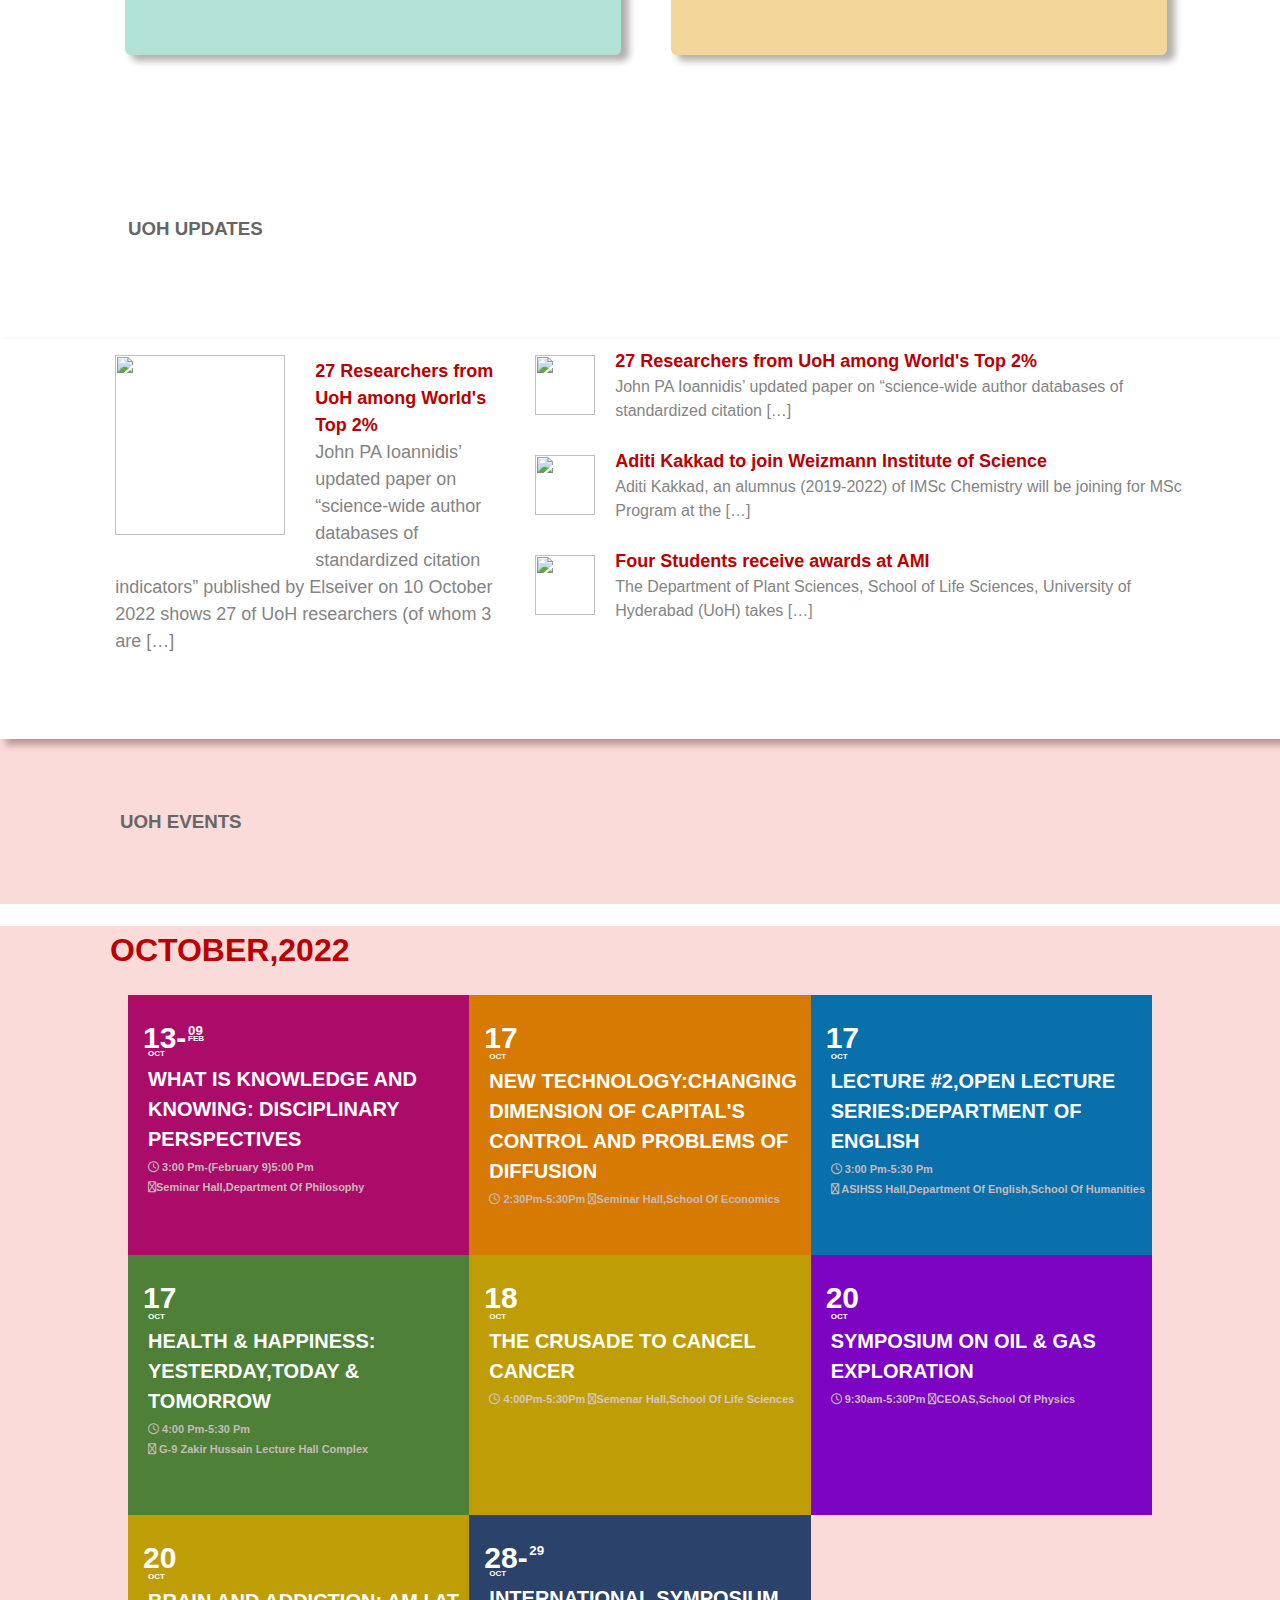
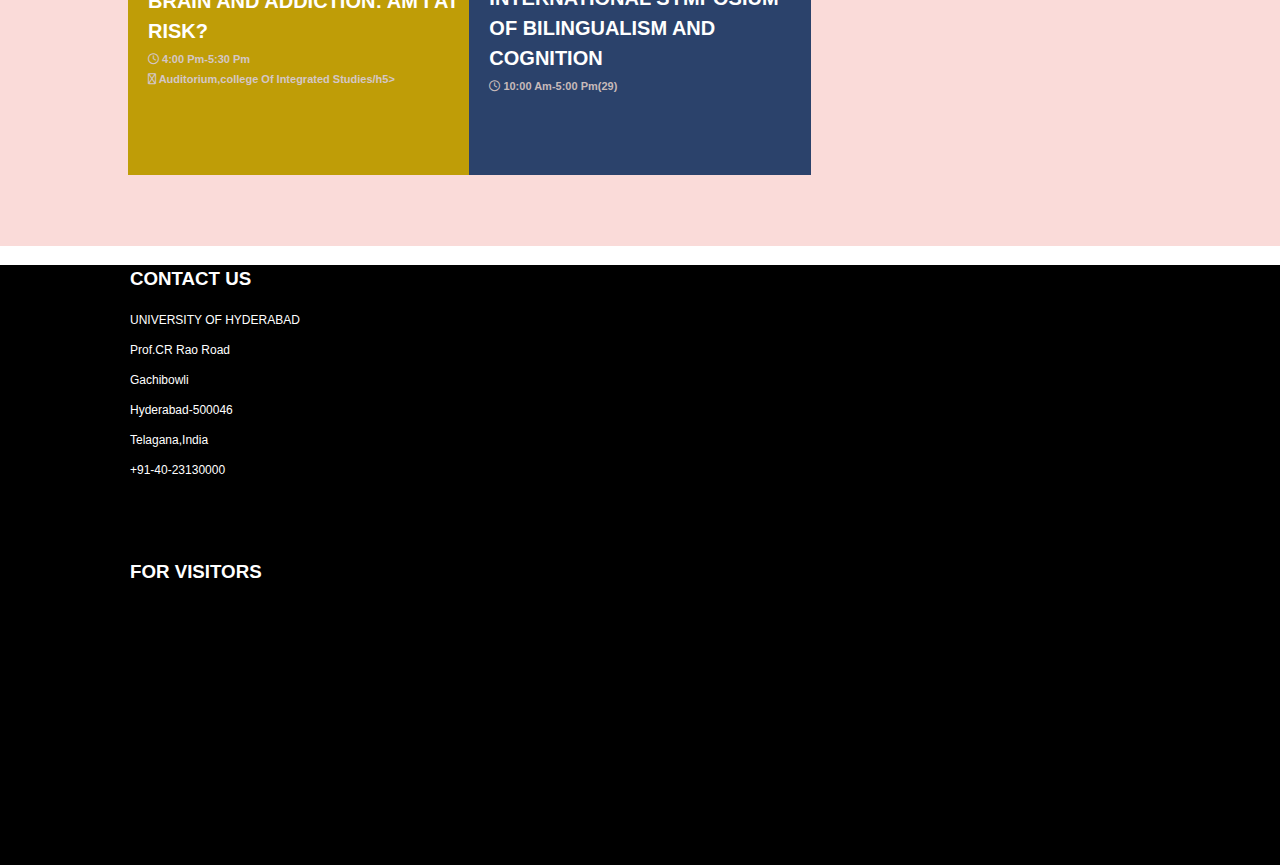
==== commit f4bdede5: "vjjv" ====
--- a/html/index.html
+++ b/html/index.html
@@ -505,26 +505,76 @@
                 <h6 style="color: #fff;margin-left: 60px;margin-top: -30px;font-size: 8px;">FEB</h6>
                 <h6 style="color: #fff;margin-left: 20px;margin-top: -15px;font-size: 8px;">OCT</h6>
                 <h3 style="color: #fff;margin-left: 20px;font-size: 20px;margin-top: -15px;">WHAT IS KNOWLEDGE AND KNOWING: DISCIPLINARY PERSPECTIVES</h3>
-                <h5 style="margin-left: 20px;margin-top: -15px;color: #c7baba;font-size: 11px;"> <i class="fa-regular fa-clock" ></i> 3:00 pm-(February 9)5:00 pm</h5> 
+                <h5 style="margin-left: 20px;margin-top: -15px;color: #c7baba;font-size: 11px;"> <i class="fa-regular fa-clock" ></i> 3:00 Pm-(February 9)5:00 Pm</h5> 
                 <h5 style="margin-left: 20px;margin-top: -15px;color: #c7baba;font-size: 11px;"> <i class="fa-regular fa-location-arrow"></i>Seminar Hall,Department Of Philosophy</h5>
             </div>
             <div class="div6">
                 <h1 style="color: #fff; font-size: 30px;margin-left: 15px;">17</h1>
                 <h6 style="color: #fff;margin-left: 20px;margin-top: -30px;font-size: 8px;">OCT</h6>
                 <h3 style="color: #fff;margin-left: 20px;font-size: 20px;margin-top: -15px;">NEW TECHNOLOGY:CHANGING DIMENSION OF CAPITAL'S CONTROL AND PROBLEMS OF DIFFUSION</h3>
-                <h5 style="margin-left: 20px;margin-top: -15px;color: #c7baba;font-size: 11px;"> <i class="fa-regular fa-clock" ></i> 2:30PM-5:30Pm
+                <h5 style="margin-left: 20px;margin-top: -15px;color: #c7baba;font-size: 11px;"> <i class="fa-regular fa-clock" ></i> 2:30Pm-5:30Pm
                     <i class="fa-regular fa-location-arrow"></i>Seminar Hall,School Of Economics</h5> 
                
             </div>
-            <div class="div7">box2</div>
-            <div class="div8">box3</div>
-            <div class="div9">slider</div>
-            <div class="div10">main content</div>
-            <div class="div11">footer</div>
-            <div class="div12">footerone</div>
+            <div class="div7">
+                <h1 style="color: #fff; font-size: 30px;margin-left: 15px;">17</h1>
+                <h6 style="color: #fff;margin-left: 20px;margin-top: -30px;font-size: 8px;">OCT</h6>
+                <h3 style="color: #fff;margin-left: 20px;font-size: 20px;margin-top: -15px;">LECTURE #2,OPEN LECTURE SERIES:DEPARTMENT OF ENGLISH</h3>
+                <h5 style="margin-left: 20px;margin-top: -15px;color: #c7baba;font-size: 11px;"> <i class="fa-regular fa-clock" ></i> 3:00 Pm-5:30 Pm</h5>
+                <h5 style="margin-left: 20px;margin-top: -15px;color: #c7baba;font-size: 11px;"> <i class="fa-regular fa-location-arrow"></i> ASIHSS Hall,Department Of English,School Of Humanities</h5>
+            </div>
+            <div class="div8">
+                <h1 style="color: #fff; font-size: 30px;margin-left: 15px;">17</h1>
+                <h6 style="color: #fff;margin-left: 20px;margin-top: -30px;font-size: 8px;">OCT</h6>
+                <h3 style="color: #fff;margin-left: 20px;font-size: 20px;margin-top: -15px;">HEALTH & HAPPINESS: YESTERDAY,TODAY & TOMORROW</h3>
+                <h5 style="margin-left: 20px;margin-top: -15px;color: #c7baba;font-size: 11px;"> <i class="fa-regular fa-clock" ></i> 4:00 Pm-5:30 Pm</h5>
+                <h5 style="margin-left: 20px;margin-top: -15px;color: #c7baba;font-size: 11px;"> <i class="fa-regular fa-location-arrow"></i> G-9 Zakir Hussain Lecture Hall Complex</h5>
+            </div>
+            <div class="div9">
+                <h1 style="color: #fff; font-size: 30px;margin-left: 15px;">18</h1>
+                <h6 style="color: #fff;margin-left: 20px;margin-top: -30px;font-size: 8px;">OCT</h6>
+                <h3 style="color: #fff;margin-left: 20px;font-size: 20px;margin-top: -15px;">THE CRUSADE TO CANCEL CANCER</h3>
+                <h5 style="margin-left: 20px;margin-top: -15px;color: #d4c7c7;font-size: 11px;"> <i class="fa-regular fa-clock" ></i> 4:00Pm-5:30Pm
+                    <i class="fa-regular fa-location-arrow"></i>Semenar Hall,School Of Life Sciences</h5>
+            </div>
+            <div class="div10">
+                <h1 style="color: #fff; font-size: 30px;margin-left: 15px;">20</h1>
+                <h6 style="color: #fff;margin-left: 20px;margin-top: -30px;font-size: 8px;">OCT</h6>
+                <h3 style="color: #fff;margin-left: 20px;font-size: 20px;margin-top: -15px;">SYMPOSIUM ON OIL & GAS EXPLORATION</h3>
+                <h5 style="margin-left: 20px;margin-top: -15px;color: #c7baba;font-size: 11px;"> <i class="fa-regular fa-clock" ></i> 9:30am-5:30Pm
+                    <i class="fa-regular fa-location-arrow"></i>CEOAS,School Of Physics</h5>
+            </div>
+            <div class="div11">
+                <h1 style="color: #fff; font-size: 30px;margin-left: 15px;">20</h1>
+                <h6 style="color: #fff;margin-left: 20px;margin-top: -30px;font-size: 8px;">OCT</h6>
+                <h3 style="color: #fff;margin-left: 20px;font-size: 20px;margin-top: -15px;">BRAIN AND ADDICTION: AM I AT RISK?</h3>
+                <h5 style="margin-left: 20px;margin-top: -15px;color: #d4c7c7;font-size: 11px;"> <i class="fa-regular fa-clock" ></i> 4:00 Pm-5:30 Pm</h5>
+                <h5 style="margin-left: 20px;margin-top: -15px;color: #d4c7c7;font-size: 11px;"> <i class="fa-regular fa-location-arrow"></i> Auditorium,college Of Integrated Studies/h5>
+            </div>
+            <div class="div12">
+                <h1 style="color: #fff; font-size: 30px;margin-left: 15px;">28-</h1>
+                <h5 style="color: #fff;margin-left: 60px;margin-top: -60px;">29</h5>
+                <h6 style="color: #fff;margin-left: 20px;margin-top: -15px;font-size: 8px;">OCT</h6>
+                <h3 style="color: #fff;margin-left: 20px;font-size: 20px;margin-top: -15px;">INTERNATIONAL SYMPOSIUM OF BILINGUALISM AND COGNITION</h3>
+                <h5 style="margin-left: 20px;margin-top: -15px;color: #c7baba;font-size: 11px;"> <i class="fa-regular fa-clock" ></i> 10:00 Am-5:00 Pm(29)</h5> 
+            </div>
         <section>
         </div>
 
+        <div class="item1">
+            <h3 style="margin-left: 130PX;color: white;">CONTACT US</h3>
+            <p style="color: #FFF;font-size: 12PX;margin-left: 130PX;">UNIVERSITY OF HYDERABAD</p>
+            <p style="color: #FFF;font-size: 12PX;margin-left: 130PX;">Prof.CR Rao Road</p>
+            <p style="color: #FFF;font-size: 12PX;margin-left: 130PX;">Gachibowli</p>
+            <p style="color: #FFF;font-size: 12PX;margin-left: 130PX;">Hyderabad-500046</p>
+            <p style="color: #FFF;font-size: 12PX;margin-left: 130PX;">Telagana,India</p>
+            <p style="color: #FFF;font-size: 12PX;margin-left: 130PX;">+91-40-23130000</p><br><br>
+            <h3 style="margin-left: 130PX;color: white;">FOR VISITORS</h3>
+            
+
+
+        </div>
+
 
 
 
--- a/css/style.css
+++ b/css/style.css
@@ -449,13 +449,13 @@
 }
 
 .item{
-  height: 950px;
+  height: 920px;
   width: 100%;
   background-color: rgba(224,11,0,0.15);
 }
 section{
-  width: 75%;
-  margin: 50px auto;
+  width: 80%;
+  margin: 5px auto;
   /* border:1px solid grey; */
   display: grid;
   grid-template-rows: 260px 260px 260px;
@@ -469,3 +469,35 @@
 .div10{background-color: #7c04c2;}
 .div11{background-color: #bf9d07;}
 .div12{background-color: #2b426b;}
+.div5:hover{
+  opacity: 0.5;
+}
+.div5:hover{
+  opacity: 0.5;
+}
+.div6:hover{
+  opacity: 0.5;
+}
+.div7:hover{
+  opacity: 0.5;
+}
+.div8:hover{
+  opacity: 0.5;
+}
+.div9:hover{
+  opacity: 0.5;
+}
+.div10:hover{
+  opacity: 0.5;
+}
+.div11:hover{
+  opacity: 0.5;
+}
+.div12:hover{
+  opacity: 0.5;
+}
+.item1{
+  height: 600px;
+  width: 100%;
+  background-color: black;
+}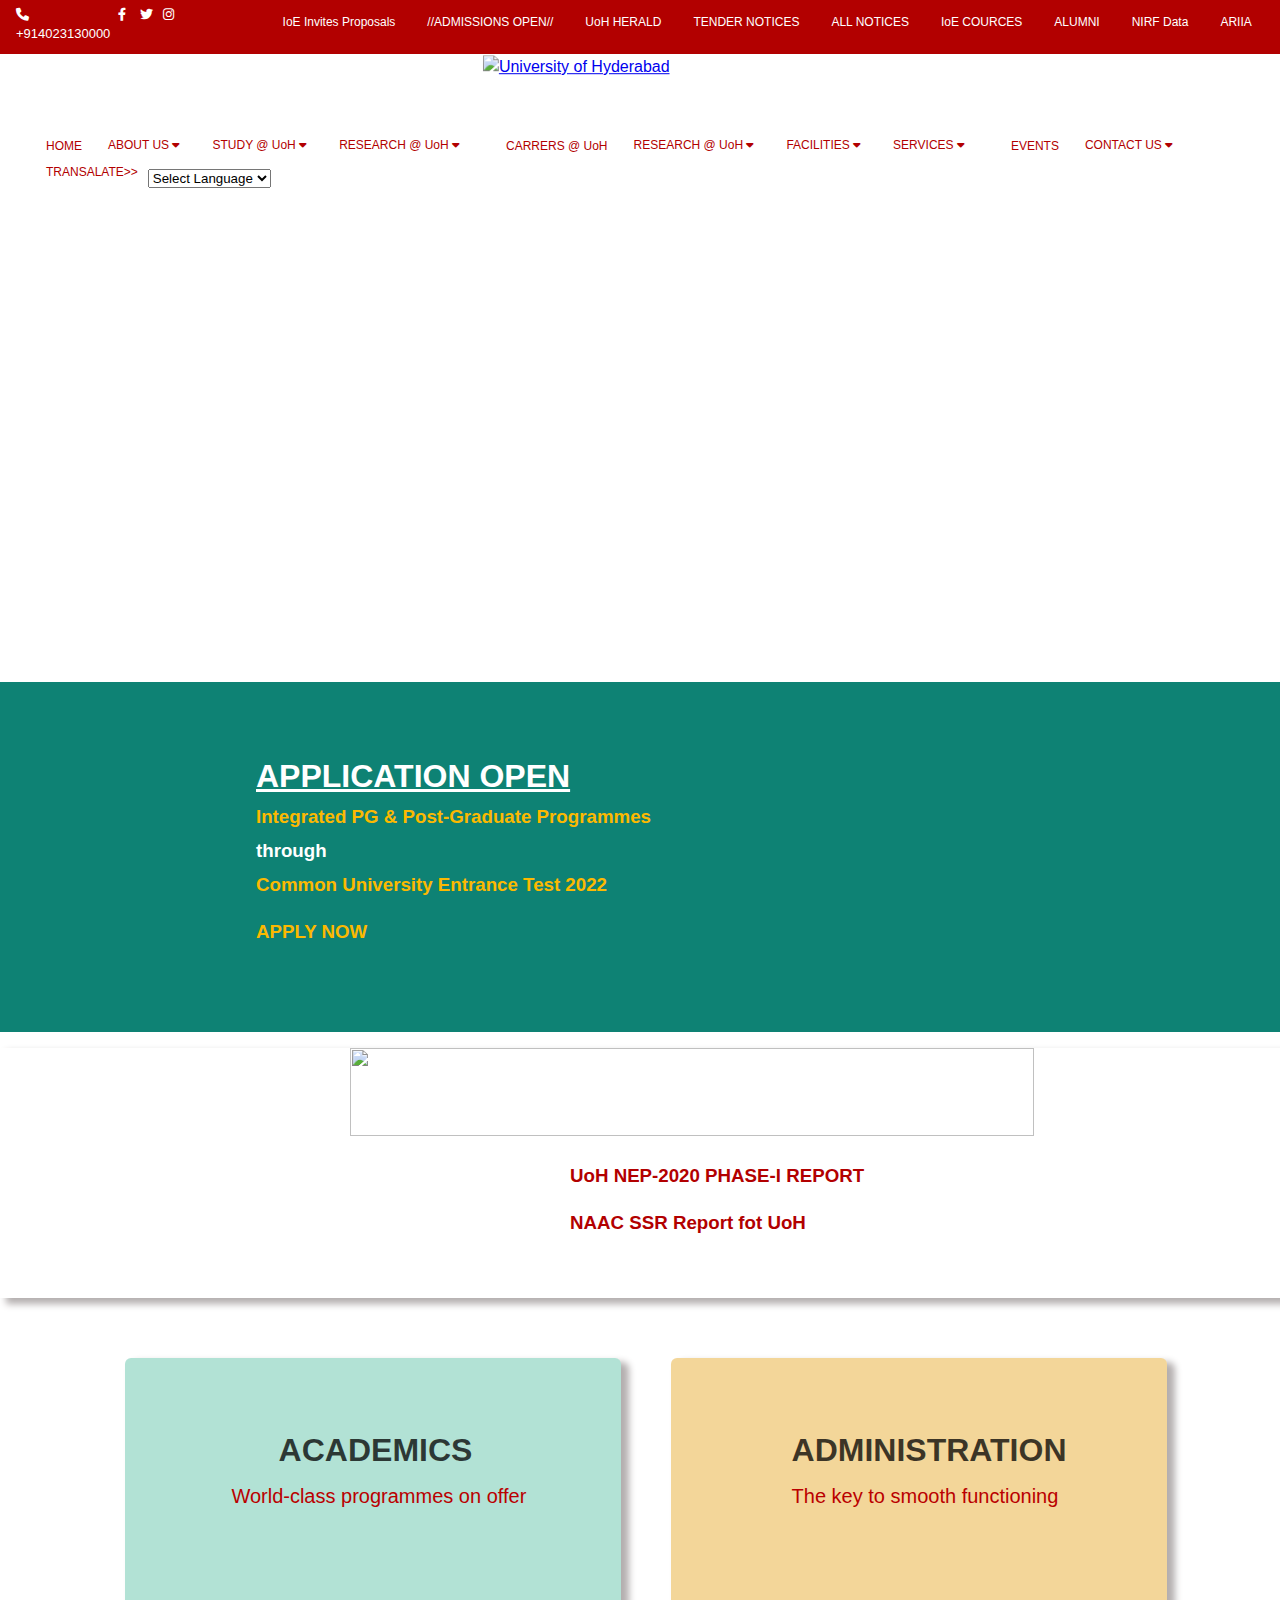
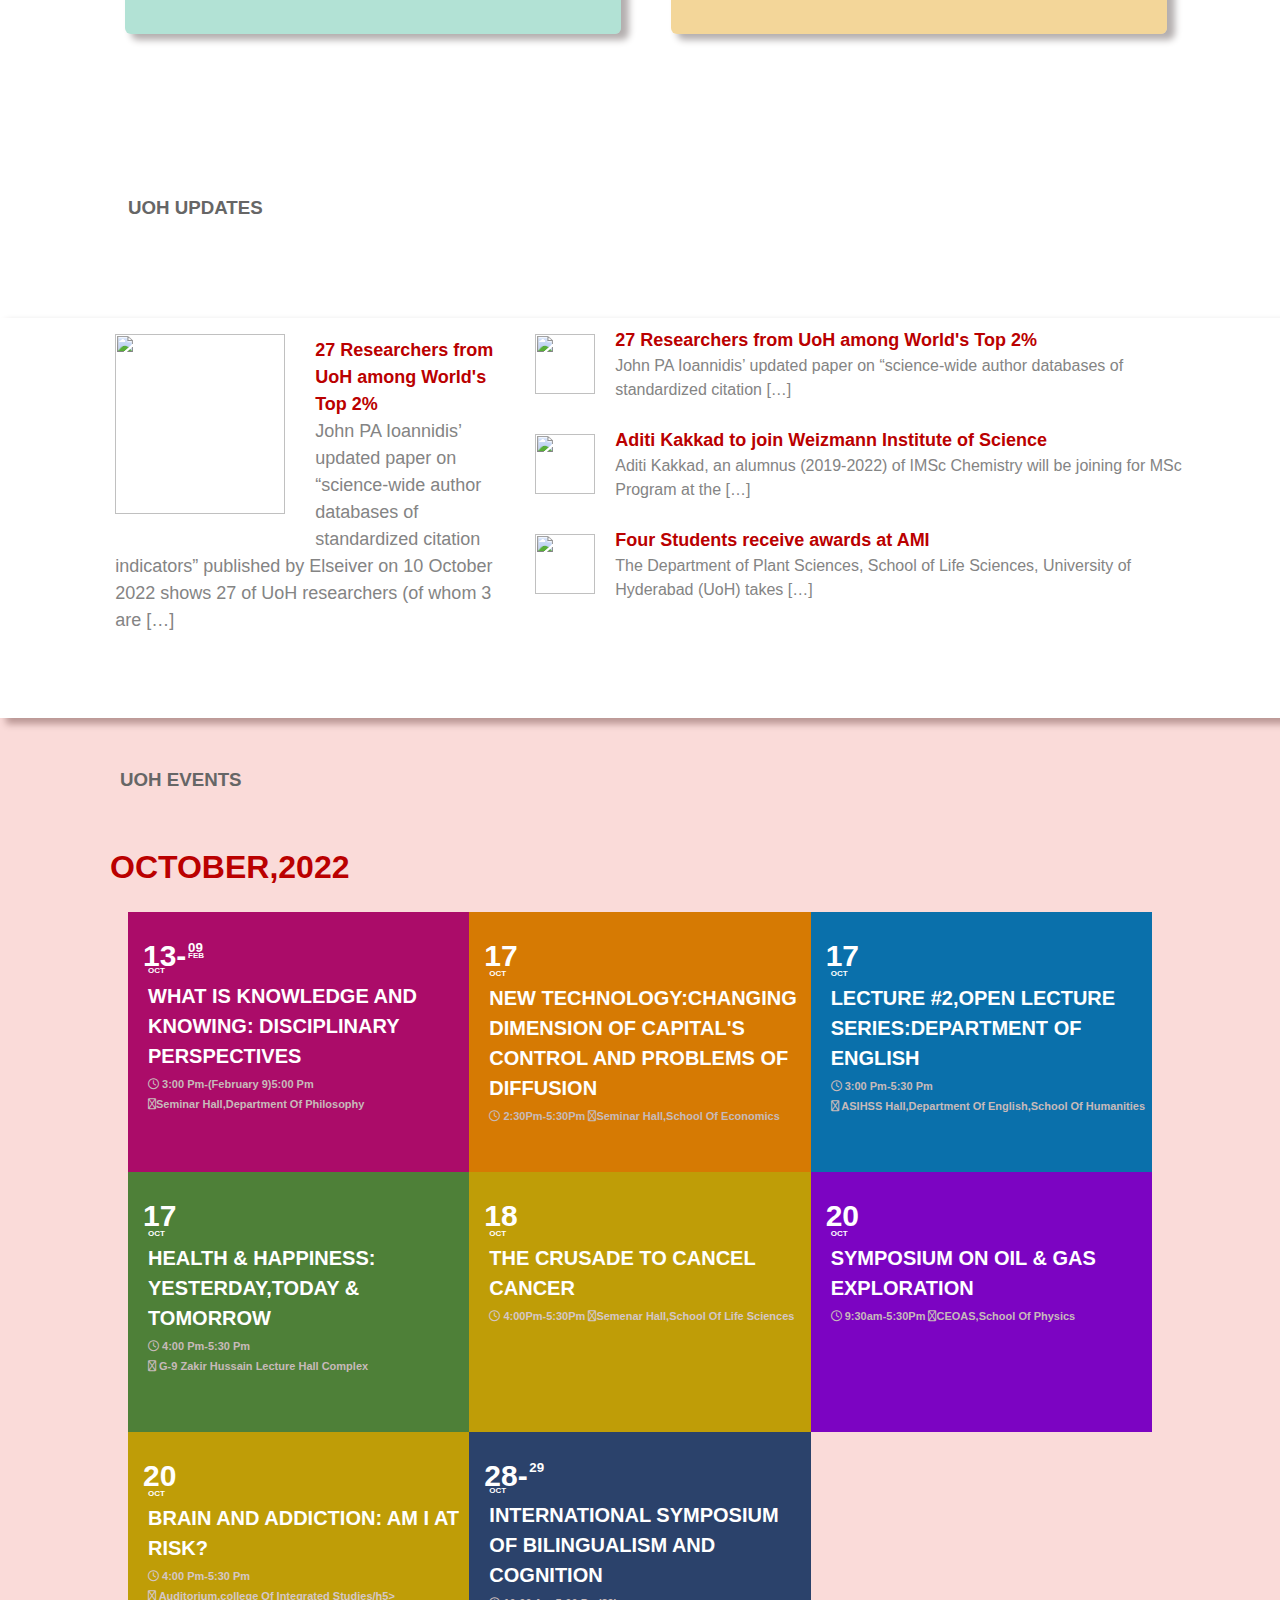
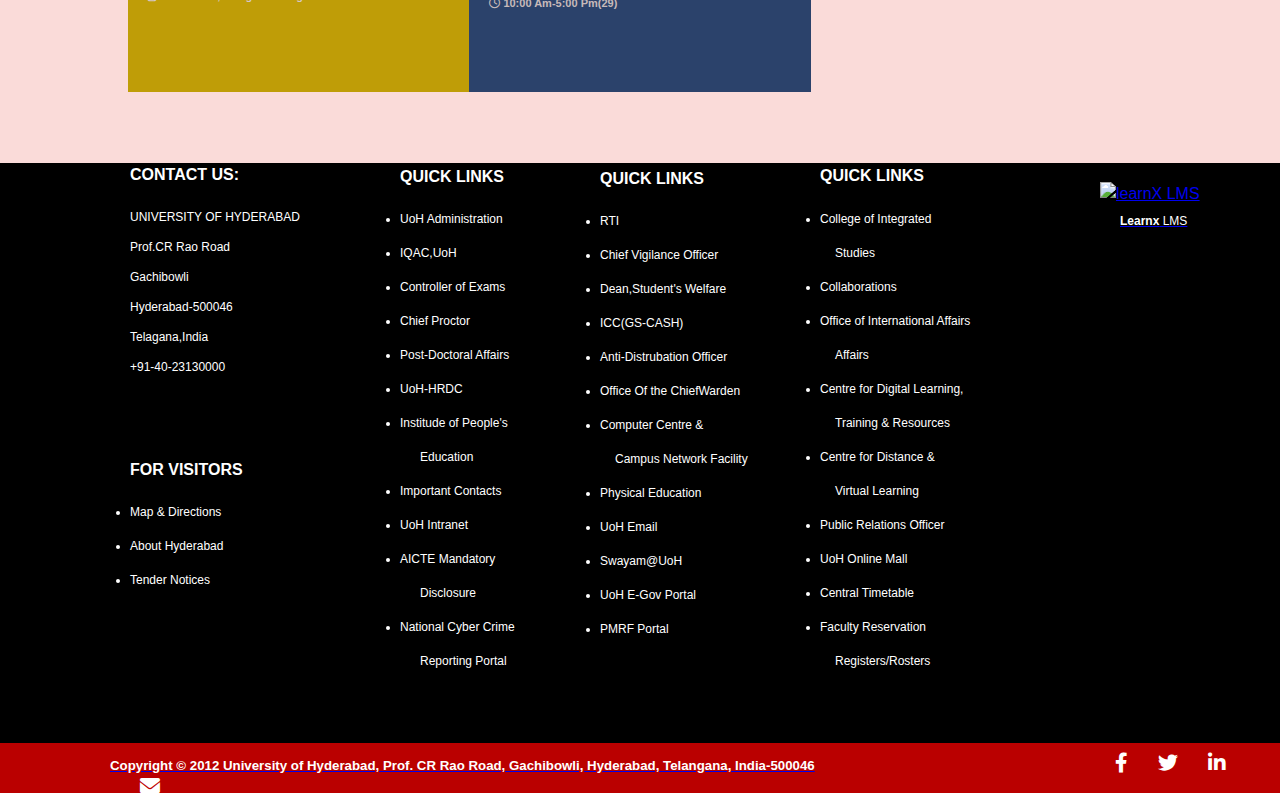
==== commit ab350f63: "bjhvjvj" ====
--- a/html/index.html
+++ b/html/index.html
@@ -370,7 +370,7 @@
         </script> -->
             <div class="papun">
                 <div class="papun1">
-                    <h1 style="color: #fff; height: 30px;"><u>APPLICATION OPEN</u></h1>
+                    <h1 style="color: #fff; height: 30px;margin-top: 0px;"><u>APPLICATION OPEN</u></h1>
                     <h3 style="color: #fcb900; height: 15px;">Integrated PG & Post-Graduate Programmes</h3>
                     <h3 style="color: #fff; height: 15px;">through</h3>
                     <h3 style="color: #fcb900;">Common University Entrance Test 2022</h3>
@@ -432,150 +432,309 @@
             <div class="inner">
                 <h3><strong>UOH UPDATES</strong></h3>
             </div>
-<div class="inner1">
-            <main>
-                <div class="div4">
-                    <p><img src="http://herald.uohyd.ac.in/wp-content/uploads/2022/10/WhatsApp-Image-2022-10-14-at-4.59.16-PM.jpeg"
-                            alt="" style="width:170px;height:180px;">
-                    <h2 style="color: #ba0000;margin-left: 200px; font-size: 18px; margin-top: -200px;">27 Researchers
-                        from UoH among World's Top 2%</h2>
-                    </p>
-                    <p
-                        style="color: #848484;  margin-block-start: -1rem; margin-block-end: 1rem; margin-inline-start: 200px; margin-inline-end: 10px; font-size: 18px;">
-                        John PA Ioannidis’ updated paper on “science-wide author databases of standardized citation
-                    </p>
-                    <p style="color: #848484; font-size: 18px;margin-block-start: -1rem; "> indicators” published by
-                        Elseiver on 10 October 2022 shows 27 of UoH researchers (of whom 3 are
-                        [&hellip;]</p>
-                </div>
-
-                <div class="div1">
-                    <p><img src="http://herald.uohyd.ac.in/wp-content/uploads/2022/10/WhatsApp-Image-2022-10-14-at-4.59.16-PM.jpeg"
-                            alt="" style="width:60px;height:60px;">
-                    <h2 style="color: #ba0000;margin-left: 80px; font-size: 18px; margin-top: -90px;">27 Researchers
-                        from UoH among World's Top 2%</h2>
-                    </p>
-                    <p
-                        style="color: #848484;  margin-block-start: -1rem; margin-block-end: 1rem; margin-inline-start: 80px; margin-inline-end: 10px; font-size: 16px;">
-                        John PA Ioannidis’ updated paper on “science-wide author databases of standardized citation
-                        [&hellip;]
-                    </p>
-                </div>
-
-                <div class="div2">
-                    <p><img src="http://herald.uohyd.ac.in/wp-content/uploads/2022/10/IMG-20220423-WA0024_2-768x1024.jpg"
-                            alt="" style="width:60px;height:60px;">
-                    <h2 style="color: #ba0000;margin-left: 80px; font-size: 18px; margin-top: -90px;">Aditi Kakkad to
-                        join Weizmann Institute of Science</h2>
-                    </p>
-                    <p
-                        style="color: #848484;  margin-block-start: -1rem; margin-block-end: 1rem; margin-inline-start: 80px; margin-inline-end: 10px; font-size: 16px;">
-                        Aditi Kakkad, an alumnus (2019-2022) of IMSc Chemistry will be joining for MSc Program at the
-                        [&hellip;] 
-                    </p>
-                </div>
-
-                <div class="div3">
-                    <p><img src="http://herald.uohyd.ac.in/wp-content/uploads/2022/10/1-1-1024x682.jpg"
-                            alt="" style="width:60px;height:60px;">
-                    <h2 style="color: #ba0000;margin-left: 80px; font-size: 18px; margin-top: -90px;">Four Students receive awards at AMI</h2>
-                    </p>
-                    <p
-                        style="color: #848484;  margin-block-start: -1rem; margin-block-end: 1rem; margin-inline-start: 80px; margin-inline-end: 10px; font-size: 16px;">
-                        The Department of Plant Sciences, School of Life Sciences, University of Hyderabad (UoH) takes [&hellip;]
-                    </p>
-                </div>
-                <!-- <div class="div4">box3</div> -->
-
-            </main>
-
-        </div>
-
-
-        <div class="inner2">
-            <h3><strong>UOH EVENTS</strong></h3>
-        </div>
-
-        <div class="item">
-           <h1 style="color: #ba0000; margin-left: 110px;">OCTOBER,2022</h1>
-           <section>
-            <div class="div5">
-                <h1 style="color: #fff; font-size: 30px;margin-left: 15px;">13-</h1>
-                <h5 style="color: #fff;margin-left: 60px;margin-top: -60px;">09</h5>
-                <h6 style="color: #fff;margin-left: 60px;margin-top: -30px;font-size: 8px;">FEB</h6>
-                <h6 style="color: #fff;margin-left: 20px;margin-top: -15px;font-size: 8px;">OCT</h6>
-                <h3 style="color: #fff;margin-left: 20px;font-size: 20px;margin-top: -15px;">WHAT IS KNOWLEDGE AND KNOWING: DISCIPLINARY PERSPECTIVES</h3>
-                <h5 style="margin-left: 20px;margin-top: -15px;color: #c7baba;font-size: 11px;"> <i class="fa-regular fa-clock" ></i> 3:00 Pm-(February 9)5:00 Pm</h5> 
-                <h5 style="margin-left: 20px;margin-top: -15px;color: #c7baba;font-size: 11px;"> <i class="fa-regular fa-location-arrow"></i>Seminar Hall,Department Of Philosophy</h5>
-            </div>
-            <div class="div6">
-                <h1 style="color: #fff; font-size: 30px;margin-left: 15px;">17</h1>
-                <h6 style="color: #fff;margin-left: 20px;margin-top: -30px;font-size: 8px;">OCT</h6>
-                <h3 style="color: #fff;margin-left: 20px;font-size: 20px;margin-top: -15px;">NEW TECHNOLOGY:CHANGING DIMENSION OF CAPITAL'S CONTROL AND PROBLEMS OF DIFFUSION</h3>
-                <h5 style="margin-left: 20px;margin-top: -15px;color: #c7baba;font-size: 11px;"> <i class="fa-regular fa-clock" ></i> 2:30Pm-5:30Pm
-                    <i class="fa-regular fa-location-arrow"></i>Seminar Hall,School Of Economics</h5> 
-               
-            </div>
-            <div class="div7">
-                <h1 style="color: #fff; font-size: 30px;margin-left: 15px;">17</h1>
-                <h6 style="color: #fff;margin-left: 20px;margin-top: -30px;font-size: 8px;">OCT</h6>
-                <h3 style="color: #fff;margin-left: 20px;font-size: 20px;margin-top: -15px;">LECTURE #2,OPEN LECTURE SERIES:DEPARTMENT OF ENGLISH</h3>
-                <h5 style="margin-left: 20px;margin-top: -15px;color: #c7baba;font-size: 11px;"> <i class="fa-regular fa-clock" ></i> 3:00 Pm-5:30 Pm</h5>
-                <h5 style="margin-left: 20px;margin-top: -15px;color: #c7baba;font-size: 11px;"> <i class="fa-regular fa-location-arrow"></i> ASIHSS Hall,Department Of English,School Of Humanities</h5>
-            </div>
-            <div class="div8">
-                <h1 style="color: #fff; font-size: 30px;margin-left: 15px;">17</h1>
-                <h6 style="color: #fff;margin-left: 20px;margin-top: -30px;font-size: 8px;">OCT</h6>
-                <h3 style="color: #fff;margin-left: 20px;font-size: 20px;margin-top: -15px;">HEALTH & HAPPINESS: YESTERDAY,TODAY & TOMORROW</h3>
-                <h5 style="margin-left: 20px;margin-top: -15px;color: #c7baba;font-size: 11px;"> <i class="fa-regular fa-clock" ></i> 4:00 Pm-5:30 Pm</h5>
-                <h5 style="margin-left: 20px;margin-top: -15px;color: #c7baba;font-size: 11px;"> <i class="fa-regular fa-location-arrow"></i> G-9 Zakir Hussain Lecture Hall Complex</h5>
-            </div>
-            <div class="div9">
-                <h1 style="color: #fff; font-size: 30px;margin-left: 15px;">18</h1>
-                <h6 style="color: #fff;margin-left: 20px;margin-top: -30px;font-size: 8px;">OCT</h6>
-                <h3 style="color: #fff;margin-left: 20px;font-size: 20px;margin-top: -15px;">THE CRUSADE TO CANCEL CANCER</h3>
-                <h5 style="margin-left: 20px;margin-top: -15px;color: #d4c7c7;font-size: 11px;"> <i class="fa-regular fa-clock" ></i> 4:00Pm-5:30Pm
-                    <i class="fa-regular fa-location-arrow"></i>Semenar Hall,School Of Life Sciences</h5>
-            </div>
-            <div class="div10">
-                <h1 style="color: #fff; font-size: 30px;margin-left: 15px;">20</h1>
-                <h6 style="color: #fff;margin-left: 20px;margin-top: -30px;font-size: 8px;">OCT</h6>
-                <h3 style="color: #fff;margin-left: 20px;font-size: 20px;margin-top: -15px;">SYMPOSIUM ON OIL & GAS EXPLORATION</h3>
-                <h5 style="margin-left: 20px;margin-top: -15px;color: #c7baba;font-size: 11px;"> <i class="fa-regular fa-clock" ></i> 9:30am-5:30Pm
-                    <i class="fa-regular fa-location-arrow"></i>CEOAS,School Of Physics</h5>
-            </div>
-            <div class="div11">
-                <h1 style="color: #fff; font-size: 30px;margin-left: 15px;">20</h1>
-                <h6 style="color: #fff;margin-left: 20px;margin-top: -30px;font-size: 8px;">OCT</h6>
-                <h3 style="color: #fff;margin-left: 20px;font-size: 20px;margin-top: -15px;">BRAIN AND ADDICTION: AM I AT RISK?</h3>
-                <h5 style="margin-left: 20px;margin-top: -15px;color: #d4c7c7;font-size: 11px;"> <i class="fa-regular fa-clock" ></i> 4:00 Pm-5:30 Pm</h5>
-                <h5 style="margin-left: 20px;margin-top: -15px;color: #d4c7c7;font-size: 11px;"> <i class="fa-regular fa-location-arrow"></i> Auditorium,college Of Integrated Studies/h5>
-            </div>
-            <div class="div12">
-                <h1 style="color: #fff; font-size: 30px;margin-left: 15px;">28-</h1>
-                <h5 style="color: #fff;margin-left: 60px;margin-top: -60px;">29</h5>
-                <h6 style="color: #fff;margin-left: 20px;margin-top: -15px;font-size: 8px;">OCT</h6>
-                <h3 style="color: #fff;margin-left: 20px;font-size: 20px;margin-top: -15px;">INTERNATIONAL SYMPOSIUM OF BILINGUALISM AND COGNITION</h3>
-                <h5 style="margin-left: 20px;margin-top: -15px;color: #c7baba;font-size: 11px;"> <i class="fa-regular fa-clock" ></i> 10:00 Am-5:00 Pm(29)</h5> 
-            </div>
-        <section>
-        </div>
-
-        <div class="item1">
-            <h3 style="margin-left: 130PX;color: white;">CONTACT US</h3>
-            <p style="color: #FFF;font-size: 12PX;margin-left: 130PX;">UNIVERSITY OF HYDERABAD</p>
-            <p style="color: #FFF;font-size: 12PX;margin-left: 130PX;">Prof.CR Rao Road</p>
-            <p style="color: #FFF;font-size: 12PX;margin-left: 130PX;">Gachibowli</p>
-            <p style="color: #FFF;font-size: 12PX;margin-left: 130PX;">Hyderabad-500046</p>
-            <p style="color: #FFF;font-size: 12PX;margin-left: 130PX;">Telagana,India</p>
-            <p style="color: #FFF;font-size: 12PX;margin-left: 130PX;">+91-40-23130000</p><br><br>
-            <h3 style="margin-left: 130PX;color: white;">FOR VISITORS</h3>
-            
-
-
-        </div>
-
-
+            <div class="inner1">
+                <main>
+                    <div class="div4">
+                        <p><img src="http://herald.uohyd.ac.in/wp-content/uploads/2022/10/WhatsApp-Image-2022-10-14-at-4.59.16-PM.jpeg"
+                                alt="" style="width:170px;height:180px;">
+                        <h2 style="color: #ba0000;margin-left: 200px; font-size: 18px; margin-top: -200px;">27
+                            Researchers
+                            from UoH among World's Top 2%</h2>
+                        </p>
+                        <p
+                            style="color: #848484;  margin-block-start: -1rem; margin-block-end: 1rem; margin-inline-start: 200px; margin-inline-end: 10px; font-size: 18px;">
+                            John PA Ioannidis’ updated paper on “science-wide author databases of standardized citation
+                        </p>
+                        <p style="color: #848484; font-size: 18px;margin-block-start: -1rem; "> indicators” published by
+                            Elseiver on 10 October 2022 shows 27 of UoH researchers (of whom 3 are
+                            [&hellip;]</p>
+                    </div>
+
+                    <div class="div1">
+                        <p><img src="http://herald.uohyd.ac.in/wp-content/uploads/2022/10/WhatsApp-Image-2022-10-14-at-4.59.16-PM.jpeg"
+                                alt="" style="width:60px;height:60px;">
+                        <h2 style="color: #ba0000;margin-left: 80px; font-size: 18px; margin-top: -90px;">27 Researchers
+                            from UoH among World's Top 2%</h2>
+                        </p>
+                        <p
+                            style="color: #848484;  margin-block-start: -1rem; margin-block-end: 1rem; margin-inline-start: 80px; margin-inline-end: 10px; font-size: 16px;">
+                            John PA Ioannidis’ updated paper on “science-wide author databases of standardized citation
+                            [&hellip;]
+                        </p>
+                    </div>
+
+                    <div class="div2">
+                        <p><img src="http://herald.uohyd.ac.in/wp-content/uploads/2022/10/IMG-20220423-WA0024_2-768x1024.jpg"
+                                alt="" style="width:60px;height:60px;">
+                        <h2 style="color: #ba0000;margin-left: 80px; font-size: 18px; margin-top: -90px;">Aditi Kakkad
+                            to
+                            join Weizmann Institute of Science</h2>
+                        </p>
+                        <p
+                            style="color: #848484;  margin-block-start: -1rem; margin-block-end: 1rem; margin-inline-start: 80px; margin-inline-end: 10px; font-size: 16px;">
+                            Aditi Kakkad, an alumnus (2019-2022) of IMSc Chemistry will be joining for MSc Program at
+                            the
+                            [&hellip;]
+                        </p>
+                    </div>
+
+                    <div class="div3">
+                        <p><img src="http://herald.uohyd.ac.in/wp-content/uploads/2022/10/1-1-1024x682.jpg" alt=""
+                                style="width:60px;height:60px;">
+                        <h2 style="color: #ba0000;margin-left: 80px; font-size: 18px; margin-top: -90px;">Four Students
+                            receive awards at AMI</h2>
+                        </p>
+                        <p
+                            style="color: #848484;  margin-block-start: -1rem; margin-block-end: 1rem; margin-inline-start: 80px; margin-inline-end: 10px; font-size: 16px;">
+                            The Department of Plant Sciences, School of Life Sciences, University of Hyderabad (UoH)
+                            takes [&hellip;]
+                        </p>
+                    </div>
+                    <!-- <div class="div4">box3</div> -->
+
+                </main>
+
+            </div>
+
+
+            <div class="inner2">
+                <h3><strong>UOH EVENTS</strong></h3>
+            </div>
+
+            <div class="item">
+                <h1 style="color: #ba0000; margin-left: 110px;margin-top: 0px;">OCTOBER,2022</h1>
+                <section>
+                    <div class="div5">
+                        <h1 style="color: #fff; font-size: 30px;margin-left: 15px;">13-</h1>
+                        <h5 style="color: #fff;margin-left: 60px;margin-top: -60px;">09</h5>
+                        <h6 style="color: #fff;margin-left: 60px;margin-top: -30px;font-size: 8px;">FEB</h6>
+                        <h6 style="color: #fff;margin-left: 20px;margin-top: -15px;font-size: 8px;">OCT</h6>
+                        <h3 style="color: #fff;margin-left: 20px;font-size: 20px;margin-top: -15px;">WHAT IS KNOWLEDGE
+                            AND KNOWING: DISCIPLINARY PERSPECTIVES</h3>
+                        <h5 style="margin-left: 20px;margin-top: -15px;color: #c7baba;font-size: 11px;"> <i
+                                class="fa-regular fa-clock"></i> 3:00 Pm-(February 9)5:00 Pm</h5>
+                        <h5 style="margin-left: 20px;margin-top: -15px;color: #c7baba;font-size: 11px;"> <i
+                                class="fa-regular fa-location-arrow"></i>Seminar Hall,Department Of Philosophy</h5>
+                    </div>
+                    <div class="div6">
+                        <h1 style="color: #fff; font-size: 30px;margin-left: 15px;">17</h1>
+                        <h6 style="color: #fff;margin-left: 20px;margin-top: -30px;font-size: 8px;">OCT</h6>
+                        <h3 style="color: #fff;margin-left: 20px;font-size: 20px;margin-top: -15px;">NEW
+                            TECHNOLOGY:CHANGING DIMENSION OF CAPITAL'S CONTROL AND PROBLEMS OF DIFFUSION</h3>
+                        <h5 style="margin-left: 20px;margin-top: -15px;color: #c7baba;font-size: 11px;"> <i
+                                class="fa-regular fa-clock"></i> 2:30Pm-5:30Pm
+                            <i class="fa-regular fa-location-arrow"></i>Seminar Hall,School Of Economics
+                        </h5>
+
+                    </div>
+                    <div class="div7">
+                        <h1 style="color: #fff; font-size: 30px;margin-left: 15px;">17</h1>
+                        <h6 style="color: #fff;margin-left: 20px;margin-top: -30px;font-size: 8px;">OCT</h6>
+                        <h3 style="color: #fff;margin-left: 20px;font-size: 20px;margin-top: -15px;">LECTURE #2,OPEN
+                            LECTURE SERIES:DEPARTMENT OF ENGLISH</h3>
+                        <h5 style="margin-left: 20px;margin-top: -15px;color: #c7baba;font-size: 11px;"> <i
+                                class="fa-regular fa-clock"></i> 3:00 Pm-5:30 Pm</h5>
+                        <h5 style="margin-left: 20px;margin-top: -15px;color: #c7baba;font-size: 11px;"> <i
+                                class="fa-regular fa-location-arrow"></i> ASIHSS Hall,Department Of English,School Of
+                            Humanities</h5>
+                    </div>
+                    <div class="div8">
+                        <h1 style="color: #fff; font-size: 30px;margin-left: 15px;">17</h1>
+                        <h6 style="color: #fff;margin-left: 20px;margin-top: -30px;font-size: 8px;">OCT</h6>
+                        <h3 style="color: #fff;margin-left: 20px;font-size: 20px;margin-top: -15px;">HEALTH & HAPPINESS:
+                            YESTERDAY,TODAY & TOMORROW</h3>
+                        <h5 style="margin-left: 20px;margin-top: -15px;color: #c7baba;font-size: 11px;"> <i
+                                class="fa-regular fa-clock"></i> 4:00 Pm-5:30 Pm</h5>
+                        <h5 style="margin-left: 20px;margin-top: -15px;color: #c7baba;font-size: 11px;"> <i
+                                class="fa-regular fa-location-arrow"></i> G-9 Zakir Hussain Lecture Hall Complex</h5>
+                    </div>
+                    <div class="div9">
+                        <h1 style="color: #fff; font-size: 30px;margin-left: 15px;">18</h1>
+                        <h6 style="color: #fff;margin-left: 20px;margin-top: -30px;font-size: 8px;">OCT</h6>
+                        <h3 style="color: #fff;margin-left: 20px;font-size: 20px;margin-top: -15px;">THE CRUSADE TO
+                            CANCEL CANCER</h3>
+                        <h5 style="margin-left: 20px;margin-top: -15px;color: #d4c7c7;font-size: 11px;"> <i
+                                class="fa-regular fa-clock"></i> 4:00Pm-5:30Pm
+                            <i class="fa-regular fa-location-arrow"></i>Semenar Hall,School Of Life Sciences
+                        </h5>
+                    </div>
+                    <div class="div10">
+                        <h1 style="color: #fff; font-size: 30px;margin-left: 15px;">20</h1>
+                        <h6 style="color: #fff;margin-left: 20px;margin-top: -30px;font-size: 8px;">OCT</h6>
+                        <h3 style="color: #fff;margin-left: 20px;font-size: 20px;margin-top: -15px;">SYMPOSIUM ON OIL &
+                            GAS EXPLORATION</h3>
+                        <h5 style="margin-left: 20px;margin-top: -15px;color: #c7baba;font-size: 11px;"> <i
+                                class="fa-regular fa-clock"></i> 9:30am-5:30Pm
+                            <i class="fa-regular fa-location-arrow"></i>CEOAS,School Of Physics
+                        </h5>
+                    </div>
+                    <div class="div11">
+                        <h1 style="color: #fff; font-size: 30px;margin-left: 15px;">20</h1>
+                        <h6 style="color: #fff;margin-left: 20px;margin-top: -30px;font-size: 8px;">OCT</h6>
+                        <h3 style="color: #fff;margin-left: 20px;font-size: 20px;margin-top: -15px;">BRAIN AND
+                            ADDICTION: AM I AT RISK?</h3>
+                        <h5 style="margin-left: 20px;margin-top: -15px;color: #d4c7c7;font-size: 11px;"> <i
+                                class="fa-regular fa-clock"></i> 4:00 Pm-5:30 Pm</h5>
+                        <h5 style="margin-left: 20px;margin-top: -15px;color: #d4c7c7;font-size: 11px;"> <i
+                                class="fa-regular fa-location-arrow"></i> Auditorium,college Of Integrated Studies/h5>
+                    </div>
+                    <div class="div12">
+                        <h1 style="color: #fff; font-size: 30px;margin-left: 15px;">28-</h1>
+                        <h5 style="color: #fff;margin-left: 60px;margin-top: -60px;">29</h5>
+                        <h6 style="color: #fff;margin-left: 20px;margin-top: -15px;font-size: 8px;">OCT</h6>
+                        <h3 style="color: #fff;margin-left: 20px;font-size: 20px;margin-top: -15px;">INTERNATIONAL
+                            SYMPOSIUM OF BILINGUALISM AND COGNITION</h3>
+                        <h5 style="margin-left: 20px;margin-top: -15px;color: #c7baba;font-size: 11px;"> <i
+                                class="fa-regular fa-clock"></i> 10:00 Am-5:00 Pm(29)</h5>
+                    </div>
+                    <section>
+            </div>
+
+            <div class="item1">
+                <h4 style="margin-left: 130PX;color: white;margin-top: 0px;">CONTACT US:</h4>
+                <p style="color: #FFF;font-size: 12PX;margin-left: 130PX;">UNIVERSITY OF HYDERABAD</p>
+                <p style="color: #FFF;font-size: 12PX;margin-left: 130PX;">Prof.CR Rao Road</p>
+                <p style="color: #FFF;font-size: 12PX;margin-left: 130PX;">Gachibowli</p>
+                <p style="color: #FFF;font-size: 12PX;margin-left: 130PX;">Hyderabad-500046</p>
+                <p style="color: #FFF;font-size: 12PX;margin-left: 130PX;">Telagana,India</p>
+                <p style="color: #FFF;font-size: 12PX;margin-left: 130PX;">+91-40-23130000</p><br><br>
+                <h4 style="margin-left: 130PX;color: white;">FOR VISITORS</h4>
+                <p>
+                    <li style="color: #FFF;font-size: 12PX;margin-left: 130PX;">Map & Directions</li>
+                </p>
+                <p>
+                    <li style="color: #FFF;font-size: 12PX;margin-left: 130PX;">About Hyderabad</li>
+                </p>
+                <p>
+                    <li style="color: #FFF;font-size: 12PX;margin-left: 130PX;">Tender Notices</li>
+                </p>
+                <h4 style="margin-left: 400PX;color: white;margin-top: -440px;">QUICK LINKS</h4>
+                <p>
+                    <li style="color: #FFF;font-size: 12PX;margin-left: 400PX;">UoH Administration</li>
+                </p>
+                <p>
+                    <li style="color: #FFF;font-size: 12PX;margin-left: 400PX;">IQAC,UoH</li>
+                </p>
+                <p>
+                    <li style="color: #FFF;font-size: 12PX;margin-left: 400PX;">Controller of Exams</li>
+                </p>
+                <p>
+                    <li style="color: #FFF;font-size: 12PX;margin-left: 400PX;">Chief Proctor</li>
+                </p>
+                <p>
+                    <li style="color: #FFF;font-size: 12PX;margin-left: 400PX;">Post-Doctoral Affairs</li>
+                </p>
+                <p>
+                    <li style="color: #FFF;font-size: 12PX;margin-left: 400PX;">UoH-HRDC</li>
+                </p>
+                <p>
+                    <li style="color: #FFF;font-size: 12PX;margin-left: 400PX;">Institude of People's</li>
+                </p>
+                <p style="color: #FFF;font-size: 12PX;margin-left: 420PX;">Education</p>
+                <p>
+                    <li style="color: #FFF;font-size: 12PX;margin-left: 400PX;">Important Contacts</li>
+                </p>
+                <p>
+                    <li style="color: #FFF;font-size: 12PX;margin-left: 400PX;">UoH Intranet</li>
+                </p>
+                <p>
+                    <li style="color: #FFF;font-size: 12PX;margin-left: 400PX;">AICTE Mandatory </li>
+                </p>
+                <p style="color: #FFF;font-size: 12PX;margin-left: 420PX;">Disclosure</p>
+                <p>
+                    <li style="color: #FFF;font-size: 12PX;margin-left: 400PX;">National Cyber Crime </li>
+                </p>
+                <p style="color: #FFF;font-size: 12PX;margin-left: 420PX;">Reporting Portal</p>
+                <h4 style="margin-left: 600PX;color: white;margin-top: -515px;">QUICK LINKS</h4>
+                <p>
+                    <li style="color: #FFF;font-size: 12PX;margin-left: 600PX;">RTI</li>
+                </p>
+                <p>
+                    <li style="color: #FFF;font-size: 12PX;margin-left: 600PX;">Chief Vigilance Officer</li>
+                </p>
+                <p>
+                    <li style="color: #FFF;font-size: 12PX;margin-left: 600PX;">Dean,Student's Welfare</li>
+                </p>
+                <p>
+                    <li style="color: #FFF;font-size: 12PX;margin-left: 600PX;">ICC(GS-CASH)</li>
+                </p>
+                <p>
+                    <li style="color: #FFF;font-size: 12PX;margin-left: 600PX;">Anti-Distrubation Officer</li>
+                </p>
+                <p>
+                    <li style="color: #FFF;font-size: 12PX;margin-left: 600PX;">Office Of the ChiefWarden</li>
+                </p>
+                <p>
+                    <li style="color: #FFF;font-size: 12PX;margin-left: 600PX;">Computer Centre & </li>
+                </p>
+                <p style="color: #FFF;font-size: 12PX;margin-left: 615PX;">Campus Network Facility</p>
+                <p>
+                    <li style="color: #FFF;font-size: 12PX;margin-left: 600PX;">Physical Education</li>
+                </p>
+                <p>
+                    <li style="color: #FFF;font-size: 12PX;margin-left: 600PX;">UoH Email</li>
+                </p>
+                <p>
+                    <li style="color: #FFF;font-size: 12PX;margin-left: 600PX;">Swayam@UoH</li>
+                </p>
+                <p>
+                    <li style="color: #FFF;font-size: 12PX;margin-left: 600PX;">UoH E-Gov Portal</li>
+                </p>
+                <p>
+                    <li style="color: #FFF;font-size: 12PX;margin-left: 600PX;">PMRF Portal</li>
+                </p>
+                <h4 style="margin-left: 820PX;color: white;margin-top: -490px;">QUICK LINKS</h4>
+                <p>
+                    <li style="color: #FFF;font-size: 12PX;margin-left: 820PX;">College of Integrated </li>
+                </p>
+                <p style="color: #FFF;font-size: 12PX;margin-left: 835PX;">Studies</p>
+                <p>
+                    <li style="color: #FFF;font-size: 12PX;margin-left: 820PX;">Collaborations</li>
+                </p>
+                <p>
+                    <li style="color: #FFF;font-size: 12PX;margin-left: 820PX;">Office of International Affairs</li>
+                </p>
+                <p style="color: #FFF;font-size: 12PX;margin-left: 835PX;">Affairs</p>
+                <p>
+                    <li style="color: #FFF;font-size: 12PX;margin-left: 820PX;">Centre for Digital Learning,</li>
+                </p>
+                <p style="color: #FFF;font-size: 12PX;margin-left: 835PX;"> Training &#038; Resources</p>
+                <p>
+                    <li style="color: #FFF;font-size: 12PX;margin-left: 820PX;">Centre for Distance &#038; </li>
+                </p>
+                <p style="color: #FFF;font-size: 12PX;margin-left: 835PX;">Virtual Learning</p>
+                <p>
+                    <li style="color: #FFF;font-size: 12PX;margin-left: 820PX;">Public Relations Officer</li>
+                </p>
+                <p>
+                    <li style="color: #FFF;font-size: 12PX;margin-left: 820PX;">UoH Online Mall</li>
+                </p>
+                <p>
+                    <li style="color: #FFF;font-size: 12PX;margin-left: 820PX;">Central Timetable</li>
+                </p>
+                <p>
+                    <li style="color: #FFF;font-size: 12PX;margin-left: 820PX;">Faculty Reservation </li>
+                </p>
+                <p style="color: #FFF;font-size: 12PX;margin-left: 835PX;">Registers/Rosters</p>
+                <p style="margin-left: 1100PX;margin-top: -500px;"><a
+                        href="https://play.google.com/store/apps/details?id=com.learnx.app&amp;hl=en"><img
+                            loading="lazy"
+                            src="https://uohyd.ac.in/wp-content/uploads/2021/07/xen_badge_web_generic-300x116.png.pagespeed.ic_.J13RdU0AAq.png"
+                            alt="learnX LMS" width="107" height="41" </a>
+                </p>
+                <p style="color: #FFF;font-size: 12PX;margin-left: 1120PX;margin-top: -10px;"><strong>Learnx</strong>
+                    LMS</p>
+            </div>
+
+
+            <div class="item2">
+                <h5 style="color: #fff;margin-top: 0px;padding: 10px;margin-left: 100px;">Copyright © 2012 University of
+                    Hyderabad, Prof. CR Rao Road, Gachibowli, Hyderabad, Telangana, India-500046<i
+                        class="fa-brands fa-facebook-f" style="margin-left: 300px;font-size: 20px;"></i><i
+                        class="fa-brands fa-twitter" style="margin-left: 30px;font-size: 20px;"></i><i
+                        class="fa-brands fa-linkedin-in" style="margin-left: 30px;font-size: 20px;"></i><i
+                        class="fa-solid fa-envelope" style="margin-left: 30px;font-size: 20px;"></i></h5>
+            </div>
 
 
 </body>
--- a/css/style.css
+++ b/css/style.css
@@ -440,7 +440,7 @@
   grid-row: 1/-1;
 }
 .inner2{
-  padding: 50px 120px;
+  padding: 30px 120px;
   width: 82%;
   /* max-width: 1080px; */
   margin: auto;
@@ -497,7 +497,12 @@
   opacity: 0.5;
 }
 .item1{
-  height: 600px;
+  height: 580px;
   width: 100%;
   background-color: black;
+}
+.item2{
+  height: 50px;
+  width: 100%;
+  background-color: #ba0000;
 }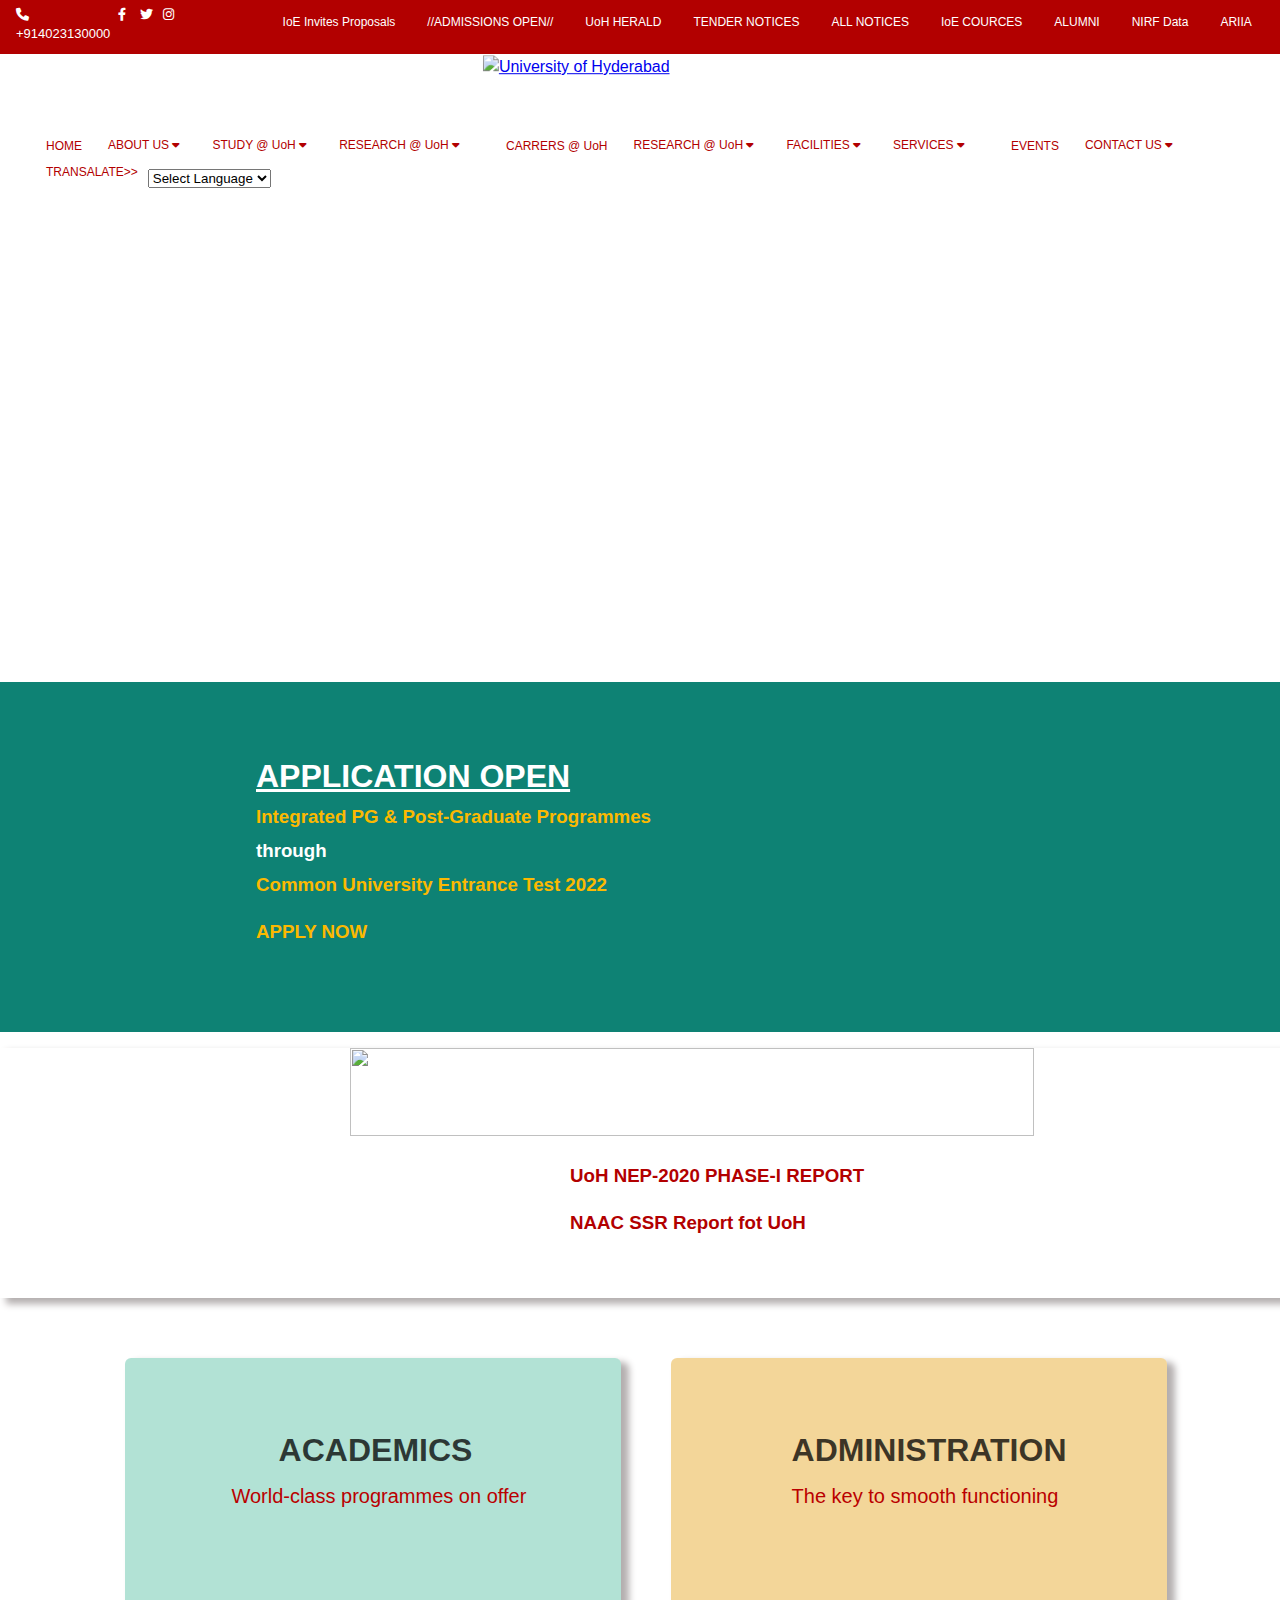
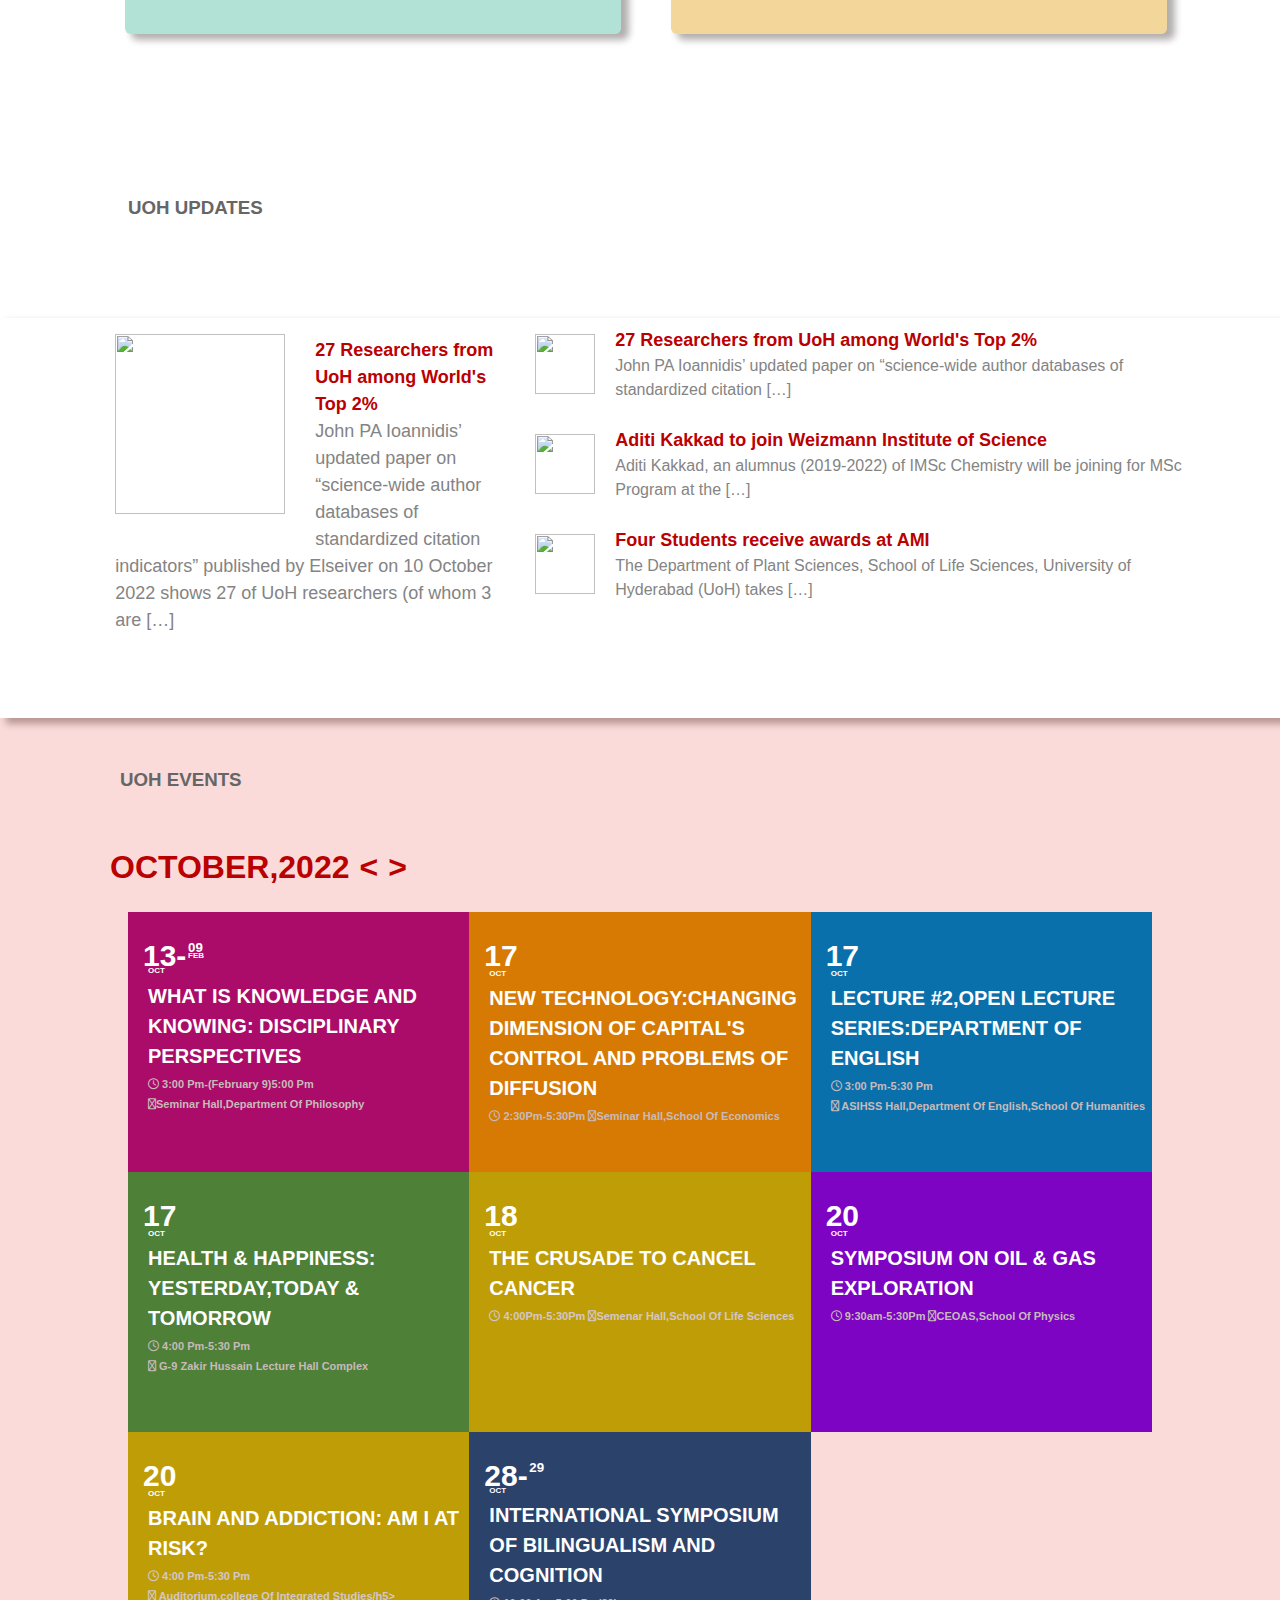
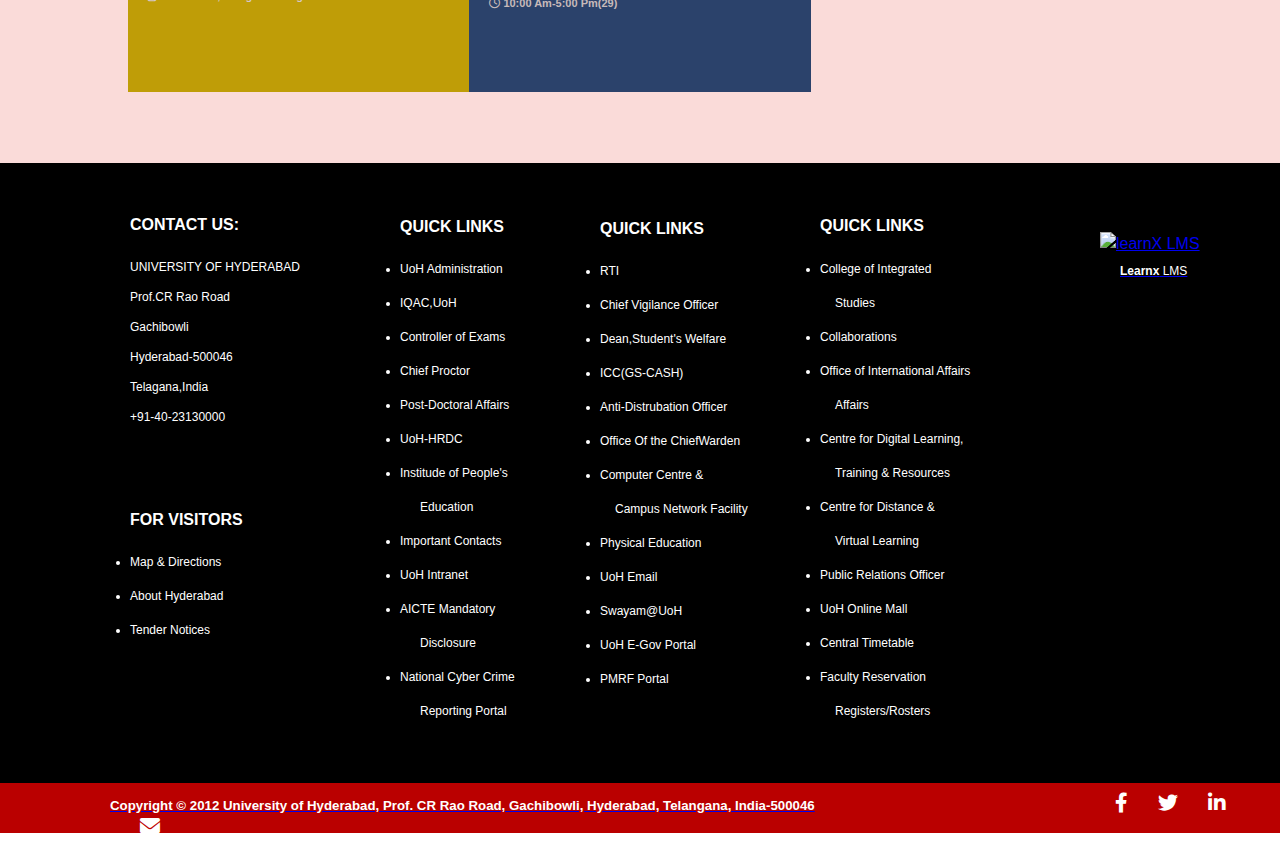
==== commit 3808dcea: "nhnvhvh" ====
--- a/html/index.html
+++ b/html/index.html
@@ -502,7 +502,10 @@
             </div>
 
             <div class="item">
-                <h1 style="color: #ba0000; margin-left: 110px;margin-top: 0px;">OCTOBER,2022</h1>
+                <h1 style="color: #ba0000; margin-left: 110px;margin-top: 0px;">OCTOBER,2022<i
+                        class="fa-light fa-less-than" style="margin-left: 10px;"></i><i class="fa-light fa-greater-than"
+                        style="margin-left: 10px"></i></h1>
+
                 <section>
                     <div class="div5">
                         <h1 style="color: #fff; font-size: 30px;margin-left: 15px;">13-</h1>
@@ -591,7 +594,7 @@
             </div>
 
             <div class="item1">
-                <h4 style="margin-left: 130PX;color: white;margin-top: 0px;">CONTACT US:</h4>
+                <h4 style="margin-left: 130PX;color: white;margin-top: 0px;padding-top: 50px;">CONTACT US:</h4>
                 <p style="color: #FFF;font-size: 12PX;margin-left: 130PX;">UNIVERSITY OF HYDERABAD</p>
                 <p style="color: #FFF;font-size: 12PX;margin-left: 130PX;">Prof.CR Rao Road</p>
                 <p style="color: #FFF;font-size: 12PX;margin-left: 130PX;">Gachibowli</p>
@@ -734,6 +737,7 @@
                         class="fa-brands fa-twitter" style="margin-left: 30px;font-size: 20px;"></i><i
                         class="fa-brands fa-linkedin-in" style="margin-left: 30px;font-size: 20px;"></i><i
                         class="fa-solid fa-envelope" style="margin-left: 30px;font-size: 20px;"></i></h5>
+                <!-- (1242 line) -->
             </div>
 
 
--- a/css/style.css
+++ b/css/style.css
@@ -411,7 +411,7 @@
   /* border: 1px solid grey; */
   display: grid;
   color: white;
-  grid-template-rows: 80px 80px 80px 80px;
+  grid-template-rows:  80px 80px 80px 80px;
   grid-template-columns: 400px 650px 1fr;
   grid-gap: 20px;
 }
@@ -430,11 +430,6 @@
   /* background-color: #1e90ff; */
   grid-column: 2/-1;
 }
-
-/* .div4 {
-  background-color: #5352ed;
-  grid-column: 2/-1;
-} */
 
 .div4 {
   grid-row: 1/-1;
@@ -497,7 +492,7 @@
   opacity: 0.5;
 }
 .item1{
-  height: 580px;
+  height: 620px;
   width: 100%;
   background-color: black;
 }
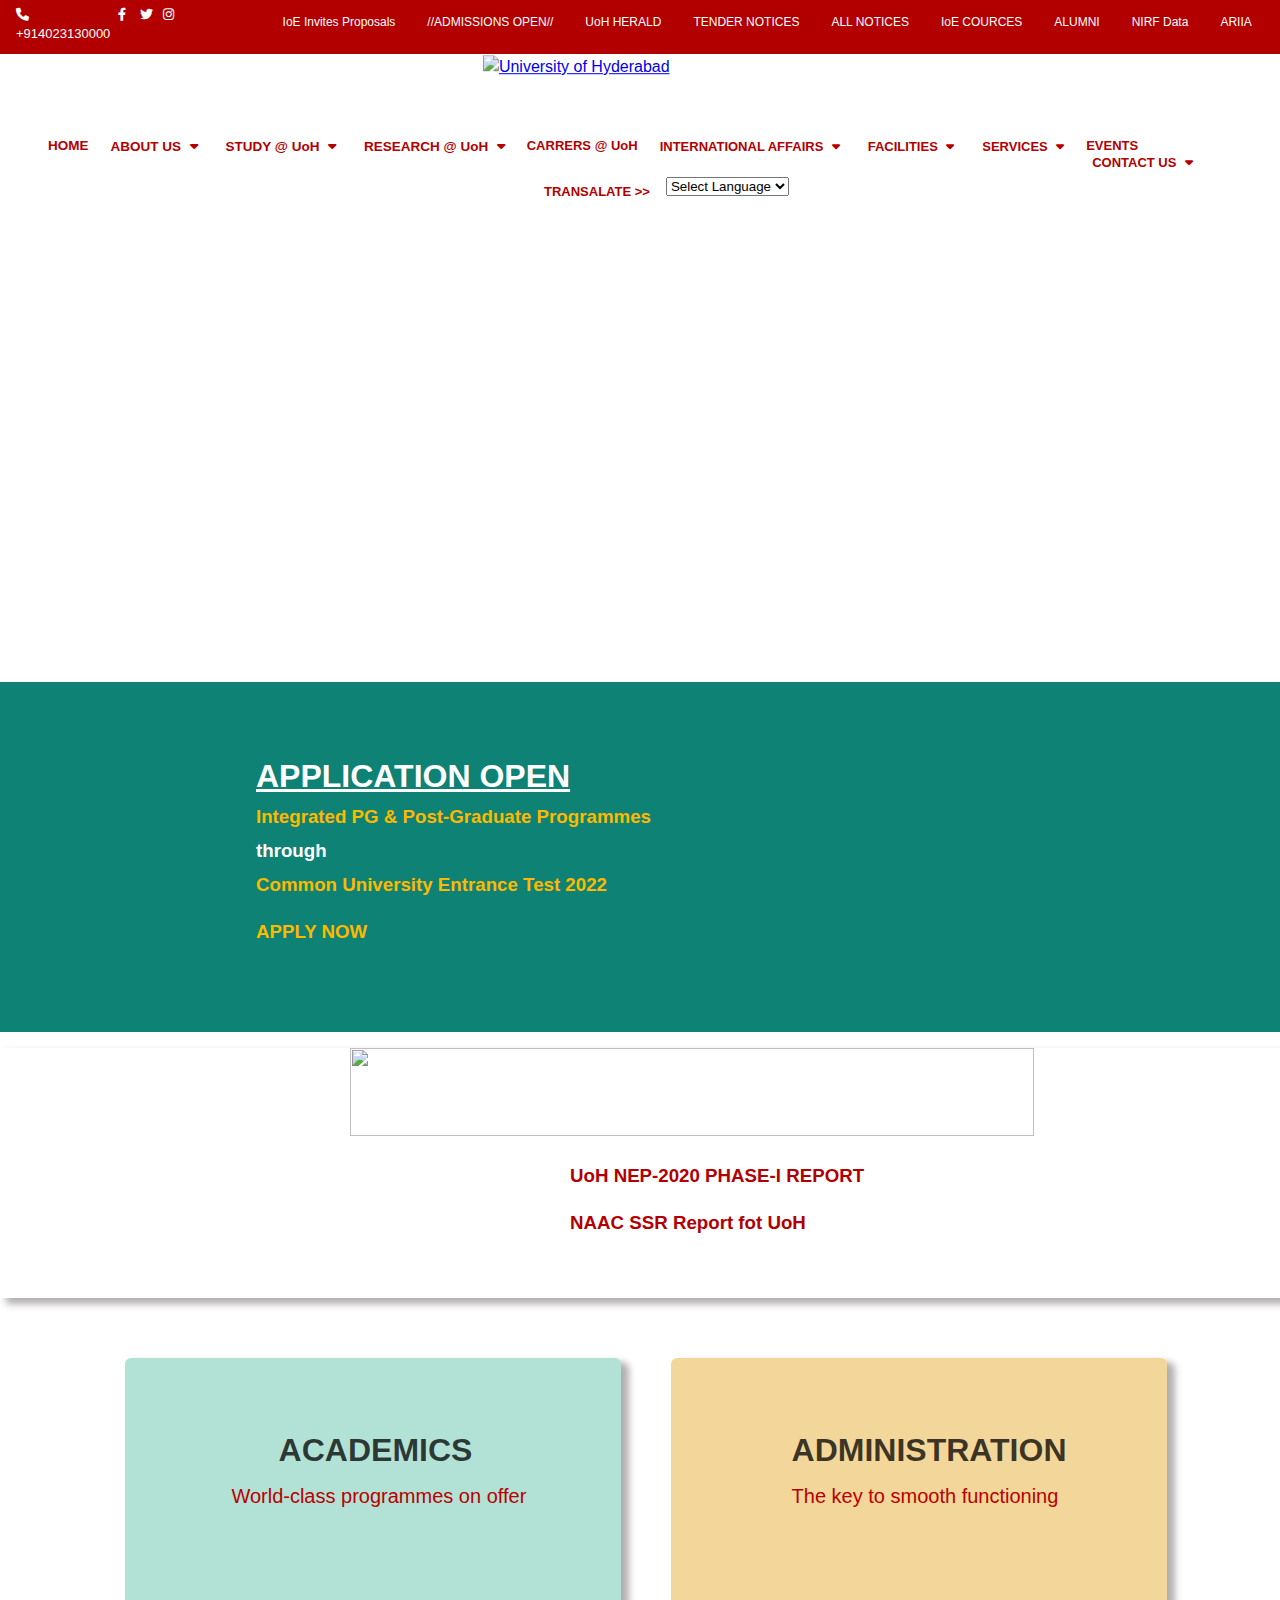
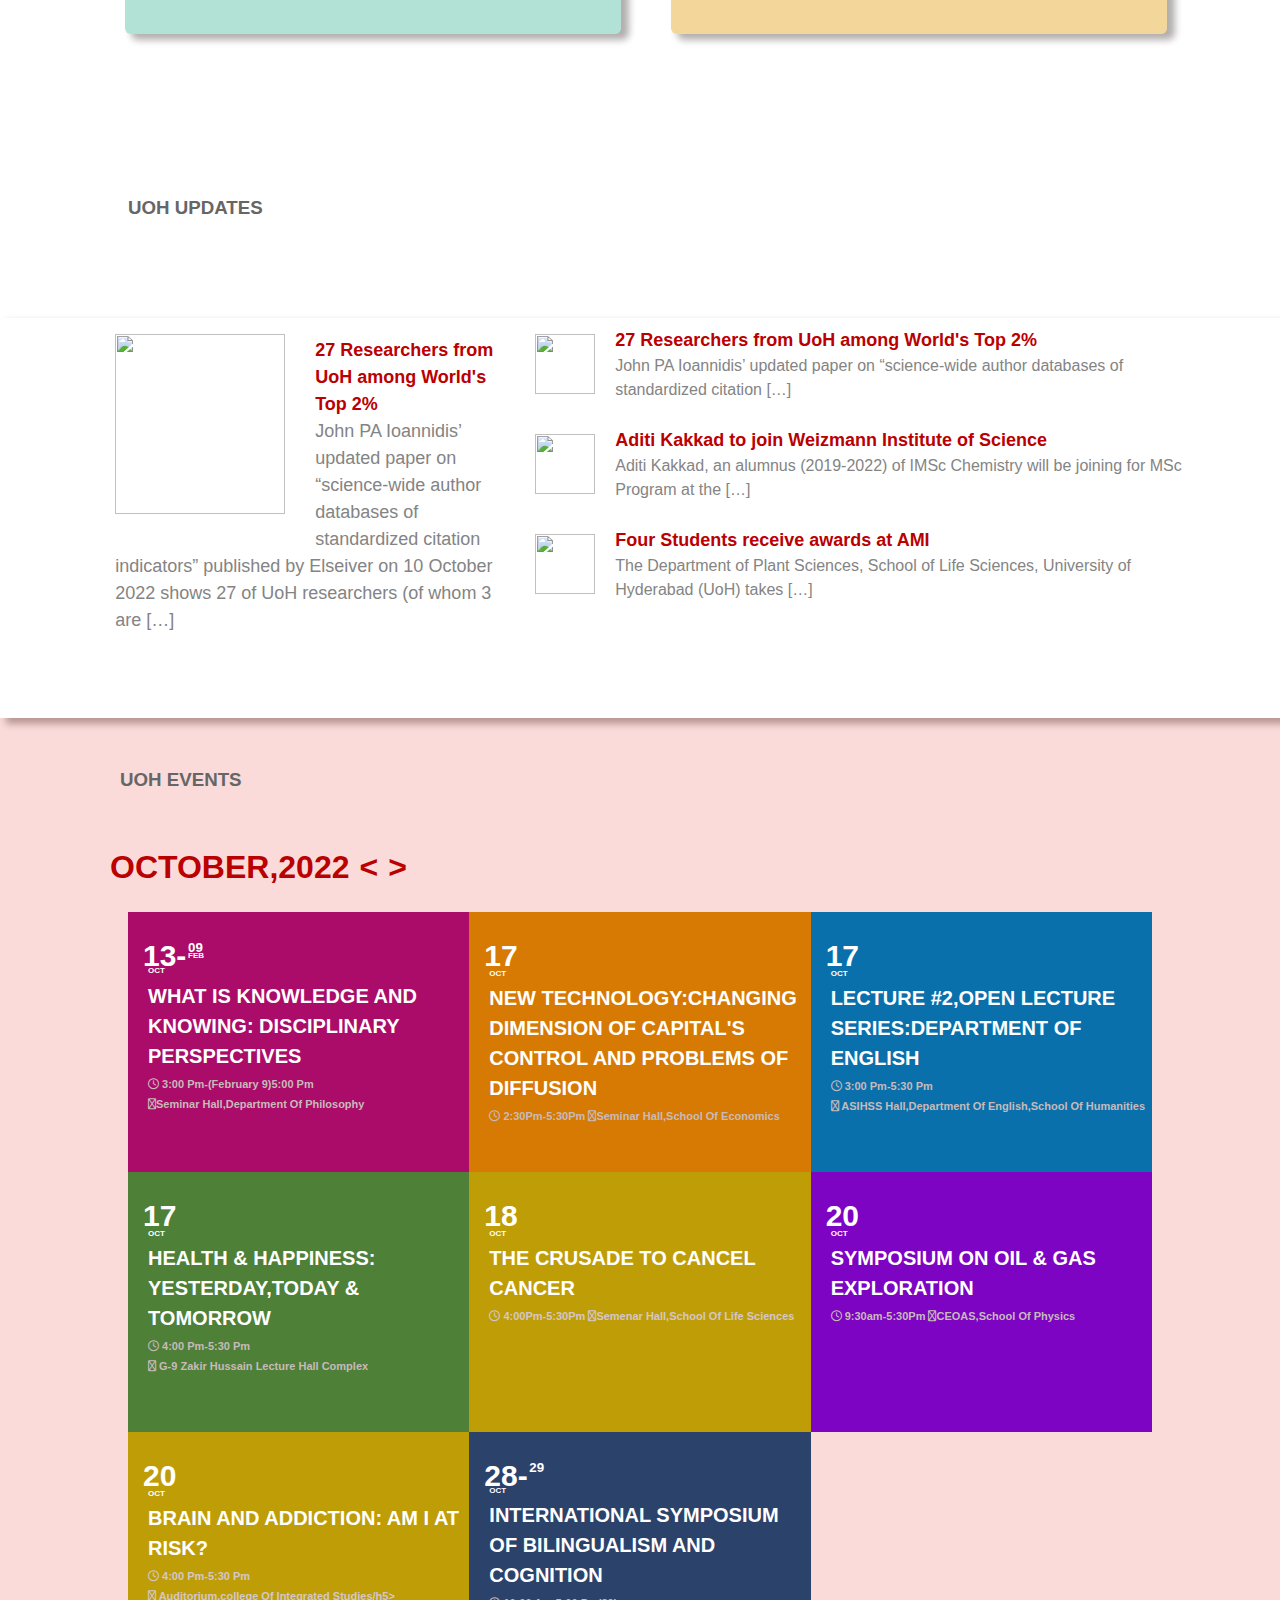
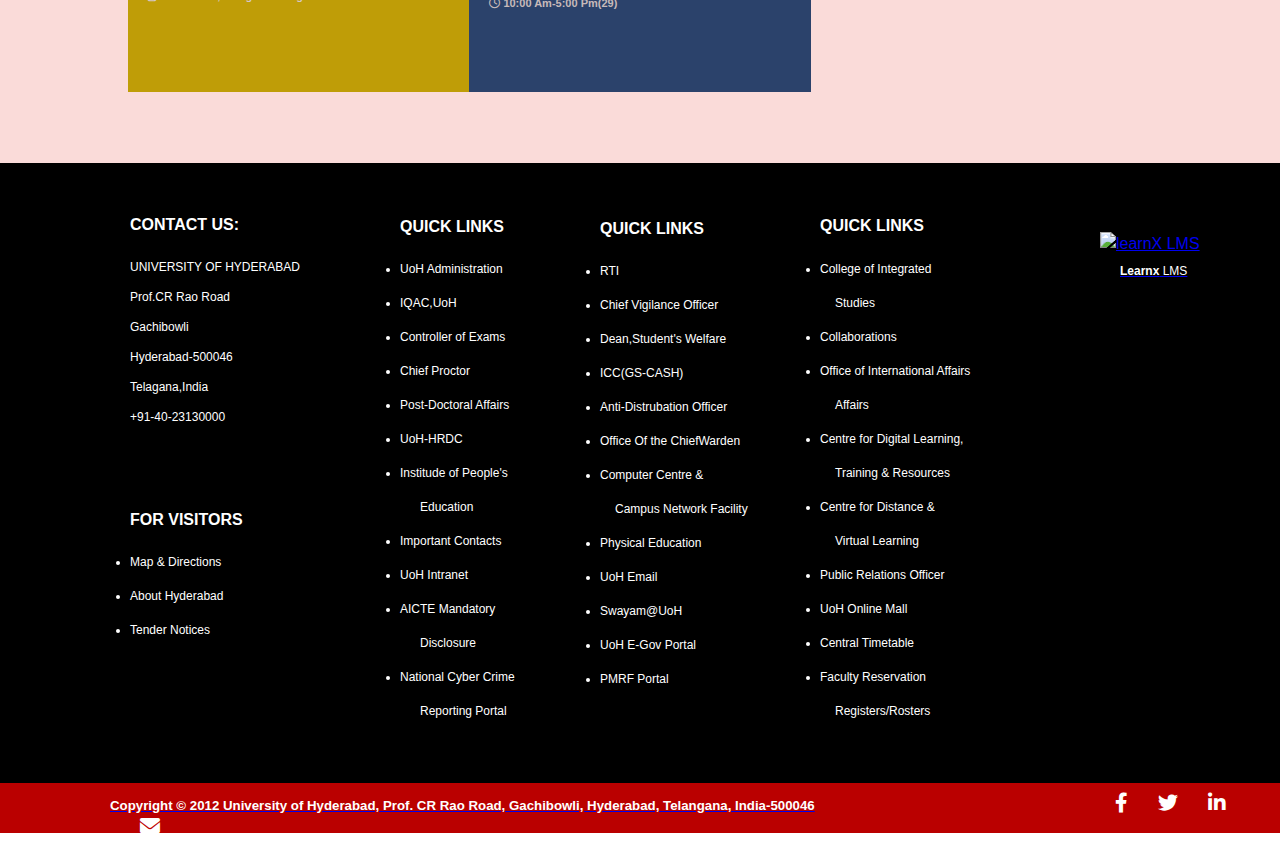
==== commit 550d92e9: "change" ====
--- a/html/index.html
+++ b/html/index.html
@@ -6,7 +6,7 @@
     <link rel="stylesheet" type="text/css"
         href="https://cdnjs.cloudflare.com/ajax/libs/font-awesome/6.0.0/css/all.min.css">
     <link href="https://fonts.googleapis.com/css?family=Arvo&display=swap" rel="stylesheet">
-    <title>University of Hyderabad | India&#039;s Institution of Eminence</title>
+    <title> University of Hyderabad | India&#039;s Institution of Eminence</title>
 
 
 
@@ -58,10 +58,10 @@
                             </div>
                             <div class="container2">
                                 <div class="navbar">
-                                    <a href="index.html">HOME</a>
+                                  <a href="index.html" style="font-size: 13.5px;font-weight: bold;">HOME</a>
                                     <div class=" dropdown">
-                                        <button class="dropbtn">ABOUT US
-                                            <i class="fa fa-caret-down"></i>
+                                        <button class="dropbtn" style="font-size: 13.5px;font-weight: bold;margin-left: 1rem;">ABOUT US
+                                            <i class="fa fa-caret-down" style="margin-left: .3rem;"></i>
                                         </button>
                                         <div class="dropdown-content">
 
@@ -100,8 +100,8 @@
                                     </div>
 
                                     <div class=" dropdown">
-                                        <button class="dropbtn">STUDY @ UoH
-                                            <i class="fa fa-caret-down"></i>
+                                        <button class="dropbtn" style="font-size: 13.5px;font-weight: bold;margin-left: 1rem;">STUDY @ UoH
+                                            <i class="fa fa-caret-down" style="margin-left: .3rem;"></i>
                                         </button>
                                         <div class="dropdown-content">
 
@@ -143,8 +143,8 @@
                                     </div>
 
                                     <div class=" dropdown">
-                                        <button class="dropbtn">RESEARCH @ UoH
-                                            <i class="fa fa-caret-down"></i>
+                                        <button class="dropbtn" style="font-size: 13.5px;font-weight: bold;margin-left: 1rem;">RESEARCH @ UoH
+                                            <i class="fa fa-caret-down" style="margin-left: .3rem;"></i>
                                         </button>
                                         <div class="dropdown-content">
 
@@ -167,11 +167,11 @@
                                             </div>
                                         </div>
                                     </div>
-                                    <a href="index.html">CARRERS @ UoH</a>
+                                    <a href="index.html" style="font-size: 13px;font-weight: bold;margin-left: 1rem;">CARRERS @ UoH</a>
 
                                     <div class=" dropdown">
-                                        <button class="dropbtn">RESEARCH @ UoH
-                                            <i class="fa fa-caret-down"></i>
+                                        <button class="dropbtn" style="font-size: 13px;font-weight: bold;margin-left: 1rem;">INTERNATIONAL AFFAIRS
+                                            <i class="fa fa-caret-down" style="margin-left: .3rem;"></i>
                                         </button>
                                         <div class="dropdown-content">
 
@@ -196,8 +196,8 @@
                                     </div>
 
                                     <div class=" dropdown">
-                                        <button class="dropbtn">FACILITIES
-                                            <i class="fa fa-caret-down"></i>
+                                        <button class="dropbtn" style="font-size: 13px;font-weight: bold;margin-left: 1rem;">FACILITIES
+                                            <i class="fa fa-caret-down" style="margin-left: .3rem;"></i>
                                         </button>
                                         <div class="dropdown-content">
 
@@ -218,8 +218,8 @@
                                     </div>
 
                                     <div class=" dropdown">
-                                        <button class="dropbtn">SERVICES
-                                            <i class="fa fa-caret-down"></i>
+                                        <button class="dropbtn" style="font-size: 13px;font-weight: bold;margin-left: 1rem;">SERVICES
+                                            <i class="fa fa-caret-down" style="margin-left: .3rem;"></i>
                                         </button>
                                         <div class="dropdown-content">
 
@@ -238,11 +238,11 @@
                                             </div>
                                         </div>
                                     </div>
-                                    <a href="index.html"">EVENTS</a> 
+                                    <a href="index.html" style="font-size: 13px;font-weight: bold;margin-left: 1rem;">EVENTS</a> 
 
                                      <div class=" dropdown">
-                                        <button class="dropbtn">CONTACT US
-                                            <i class="fa fa-caret-down"></i>
+                                        <button class="dropbtn" style="font-size: 13px;font-weight: bold;margin-left: 1rem;">CONTACT US
+                                            <i class="fa fa-caret-down" style="margin-left: .3rem;"></i>
                                         </button>
                                         <div class="dropdown-content">
 
@@ -258,9 +258,9 @@
                                             </div>
                                         </div>
                                 </div>
-                                <a href="index.html"">TRANSALATE>></a> 
+                                <a href="index.html" style="font-size: 13px;font-weight: bold;margin-left: 31rem;margin-top: .5rem;">TRANSALATE >></a> 
                                 <select name=" cars" id="Language>
-                                    <option value=" Select Language">Select Language</option>
+                                    <option value=" Select Language" style="margin-left: 1rem;">Select Language</option>
                                     <option value="Select Language">Select Language</option>
                                     <option value="Hindi">Hindi</option>
                                     <option value="French">French</option>
@@ -277,97 +277,8 @@
 
 
             <div class="maindiv"> </div>
-            <!-- <div class="slider-box">
-                <div id="slider">
-                
-                <img src="https://uohyd.ac.in/wp-content/uploads/2020/01/HICC-1-1-scaled.jpg">
-                
-                <img src="https://uohyd.ac.in/wp-content/uploads/2019/12/2-scaled.jpg">
-                
-                <img src="https://uohyd.ac.in/wp-content/uploads/2020/01/Shreyas-Joseph-K_MG_10932-2024x1349-1.jpg">
-                
-                <img src="https://uohyd.ac.in/wp-content/uploads/2020/01/Monica-Taruba_1_S_1-scaled.jpg">
-
-                <img src="https://uohyd.ac.in/wp-content/uploads/2020/01/P-K-Navanith-Krishnan_M-scaled.jpg">
-
-                <img src="https://uohyd.ac.in/wp-content/uploads/2022/05/Chenji-Ambica-1-scaled.jpg">
-            </div>
-            <div class="indicators">
-                <span id="btn1" class="active"></span>
-                <span id="btn2"></span>
-                <span id="btn3"></span>
-                <span id="btn4"></span>
-                <span id="btn5"></span>
-                <span id="btn6"></span>
-            </div>
-        </div>
-
-        </div>
-    
-        <script>
-            var slide = document.getElementById("slider");
-            var btn1 = document.getElementById("btn1");
-            var btn2 = document.getElementById("btn2");
-            var btn3 = document.getElementById("btn3");
-            var btn4 = document.getElementById("btn4");
-            var btn5 = document.getElementById("btn5");
-            var btn6 = document.getElementById("btn6");
-    
-            btn1.onclick = function(){
-                slide.style.transform = "translateX(0px)"
-                btn1.classList.add("active");
-                btn2.classList.remove("active");
-                btn3.classList.remove("active");
-                btn4.classList.remove("active");
-                btn5.classList.remove("active");
-                btn6.classList.remove("active");
-            }
-            btn2.onclick = function(){
-                slide.style.transform = "translateX(-100%)"
-                btn1.classList.remove("active");
-                btn2.classList.add("active");
-                btn3.classList.remove("active");
-                btn4.classList.remove("active");
-                btn5.classList.remove("active");
-                btn6.classList.remove("active");
-            }
-            btn3.onclick = function(){
-                slide.style.transform = "translateX(-200%)"
-                btn1.classList.remove("active");
-                btn2.classList.remove("active");
-                btn3.classList.add("active");
-                btn4.classList.remove("active");
-                btn5.classList.remove("active");
-                btn6.classList.remove("active");
-            }
-            btn4.onclick = function(){
-                slide.style.transform = "translateX(-300%)"
-                btn1.classList.remove("active");
-                btn2.classList.remove("active");
-                btn3.classList.remove("active");
-                btn4.classList.add("active");
-                btn5.classList.remove("active");
-                btn6.classList.remove("active");
-            }
-            btn5.onclick = function(){
-                slide.style.transform = "translateX(-400%)"
-                btn1.classList.remove("active");
-                btn2.classList.remove("active");
-                btn3.classList.remove("active");
-                btn4.classList.remove("active");
-                btn5.classList.add("active");
-                btn6.classList.remove("active");
-            }
-            btn6.onclick = function(){
-                slide.style.transform = "translateX(-500%)"
-                btn1.classList.remove("active");
-                btn2.classList.remove("active");
-                btn3.classList.remove("active");
-                btn4.classList.remove("active");
-                btn5.classList.remove("active");
-                btn6.classList.add("active");
-            }
-        </script> -->
+            
+        
             <div class="papun">
                 <div class="papun1">
                     <h1 style="color: #fff; height: 30px;margin-top: 0px;"><u>APPLICATION OPEN</u></h1>
--- a/css/style.css
+++ b/css/style.css
@@ -121,17 +121,18 @@
   overflow: hidden;
   background-color: #fff;
   font-family: Arial, Helvetica, sans-serif;
+  margin-left: 2rem;
 }
 
 .navbar a {
   float: left;
-  font-size: 12px;
+  font-size: 13px;
   color: #b20000;
   text-align: center;
-  padding: 10px;
+  /* padding: 10px; */
   text-decoration: none;
-  margin-top: -0.8rem;
-  margin-left: 20px;
+  margin-top: -.2rem;
+  /* margin-left: 1rem; */
 }
 
 .dropdown {
@@ -146,10 +147,11 @@
   border: none;
   outline: none;
   color: #b20000;
-  padding: 14px 16px;
+  /* padding: 14px; */
   background-color: inherit;
   font-family: inherit;
   margin: 0;
+  margin-top: .9rem;
 
 }
 
@@ -158,23 +160,23 @@
   border: none;
   outline: none;
   color: #b20000;
-  padding: 0px 10px;
+  /* padding: 10px; */
   background-color: inherit;
   font-family: inherit;
   margin: 0;
 
 }
 
-.dropbtn {
+/* .dropbtn {
   background-color: #fff;
-}
+} */
 
 .dropdown-content {
   display: none;
   position: absolute;
   background-color: #f9f9f9;
-  width: 100%;
-  left: 0;
+  width: 91%;
+  left: 3rem;
   box-shadow: 0px 8px 16px 0px rgba(0, 0, 0, 0.2);
   z-index: 1;
 }
@@ -189,8 +191,8 @@
 .column {
   float: left;
   width: 20%;
-  padding: 10px;
-  background-color: #fff;
+  /* padding: 10px; */
+  background-color: burlywood;
   color: #b20000;
   height: 420px;
   margin-left: 30px;
@@ -200,7 +202,7 @@
   float: left;
   width: 10%;
   padding: 10px;
-  background-color: #fff;
+  background-color: burlywood;
   color: #b20000;
   height: 420px;
   margin-left: 30px;
@@ -210,7 +212,7 @@
   float: left;
   width: 30%;
   padding: 10px;
-  background-color: #fff;
+  background-color: burlywood;
   height: 420px;
   margin-left: 30px;
 }
@@ -219,7 +221,7 @@
   float: left;
   width: 5%;
   padding: 10px;
-  background-color: #fff;
+  background-color: burlywood;
   height: 420px;
   margin-left: 30px;
 }
@@ -228,7 +230,7 @@
   float: left;
   width: 15%;
   padding: 10px;
-  background-color: #fff;
+  background-color: burlywood;
   height: 420px;
   margin-left: 30px;
 }
@@ -315,49 +317,16 @@
   }
 }
 
-/* .slider-box{
-  height: 90vh;
-  width: 90%;
-  margin: 30px auto;
-  position: relative;
-  overflow: hidden;
-}
-#slider{
-  width: 100%;
-  display: inline-flex;
-  transition: 0.7s;
-}
-#slider img{
-  width: 100%;
-}
-.indicators{
-  position: absolute;
-  left: 50%;
-  bottom: 20px;
-  transform: translateX(-50%);
-}
-.indicators span{
-  display: inline-block;
-  width: 15px;
-  height: 15px;
-  border-radius: 50%;
-  background: rgba(255,255,255,0.5);
-  cursor: pointer;
-}
-.active{
-  background: #fff !important;
-} */
+
 .papun {
   height: 350px;
   width: 100%;
   background-color: #0e8274;
   /* display: none; */
-
 }
 
 .papun1 {
   top: 20%;
-  ;
   position: relative;
   margin-left: 20%;
 }
@@ -367,6 +336,7 @@
   width: 100%;
   background-color: white;
   box-shadow: 7px 5px 7px 1px rgb(180, 175, 175);
+  margin-top: 0px;
 }
 
 .card1 {
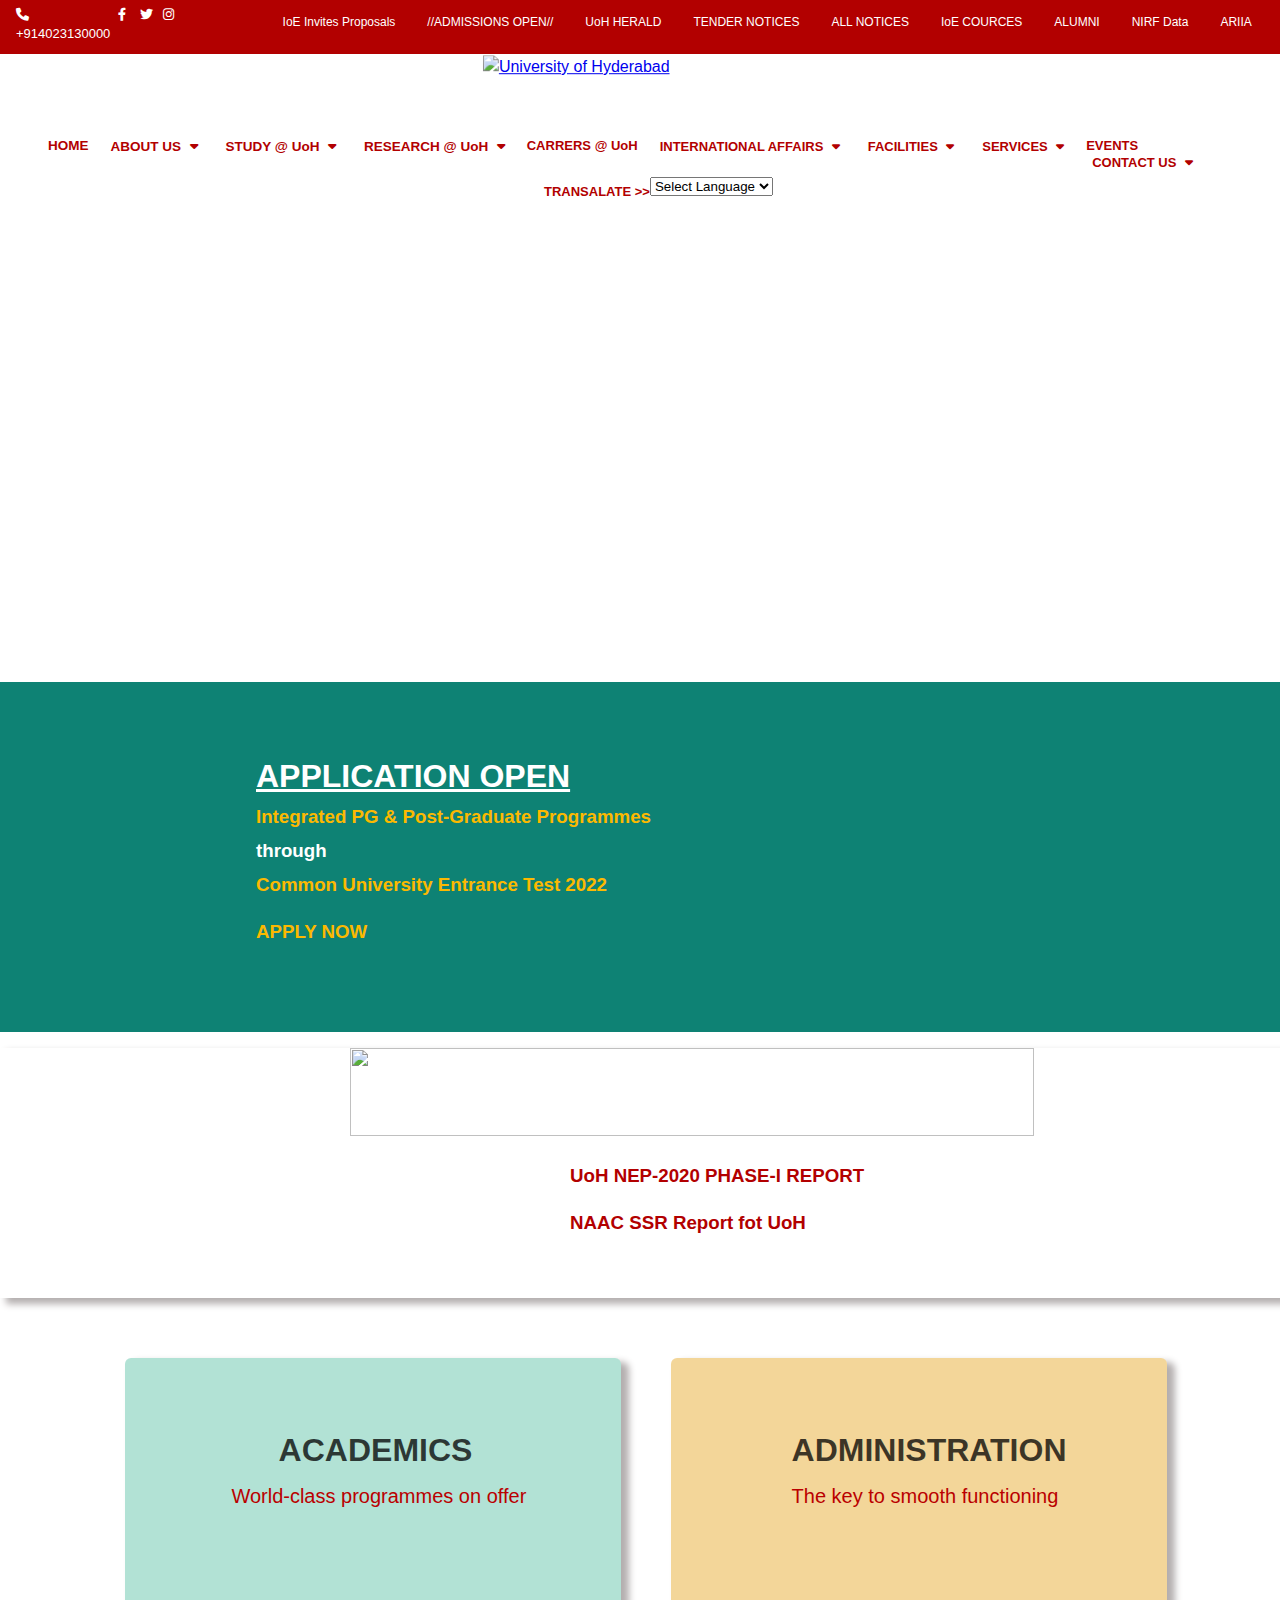
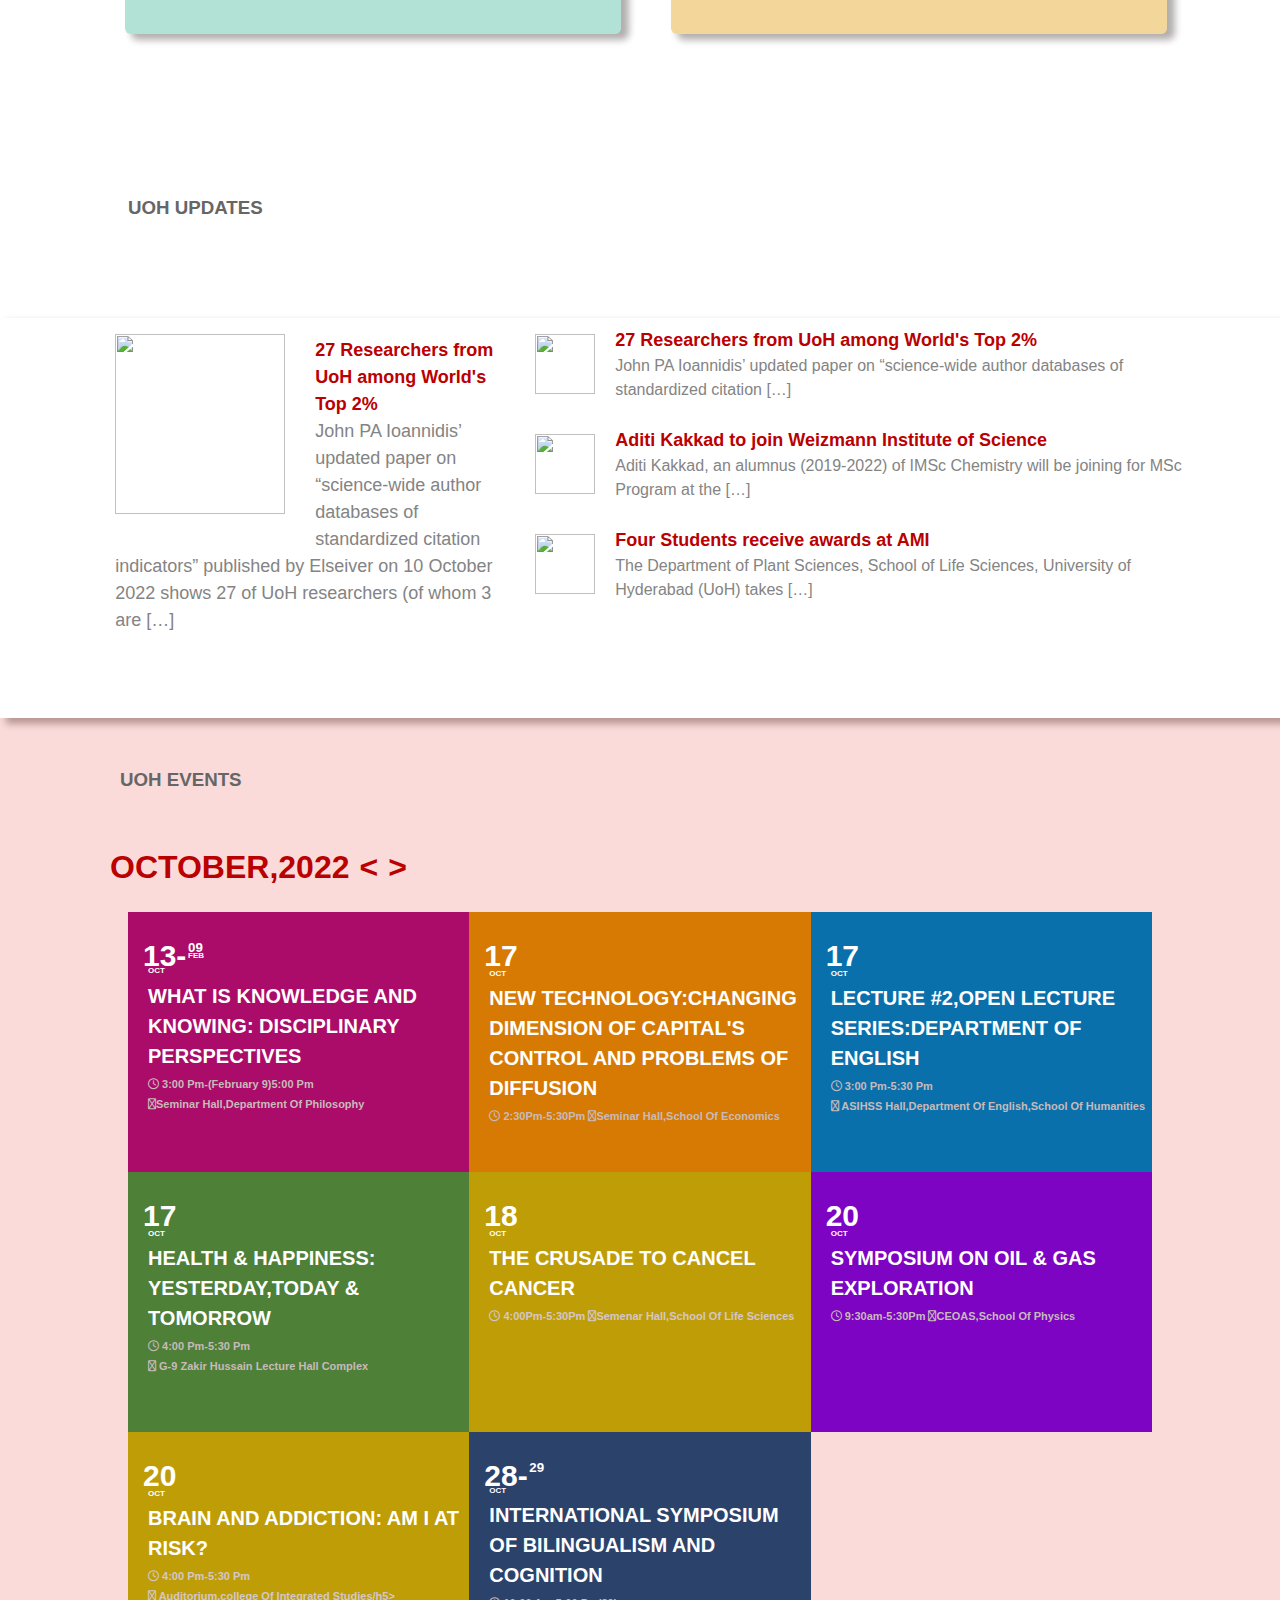
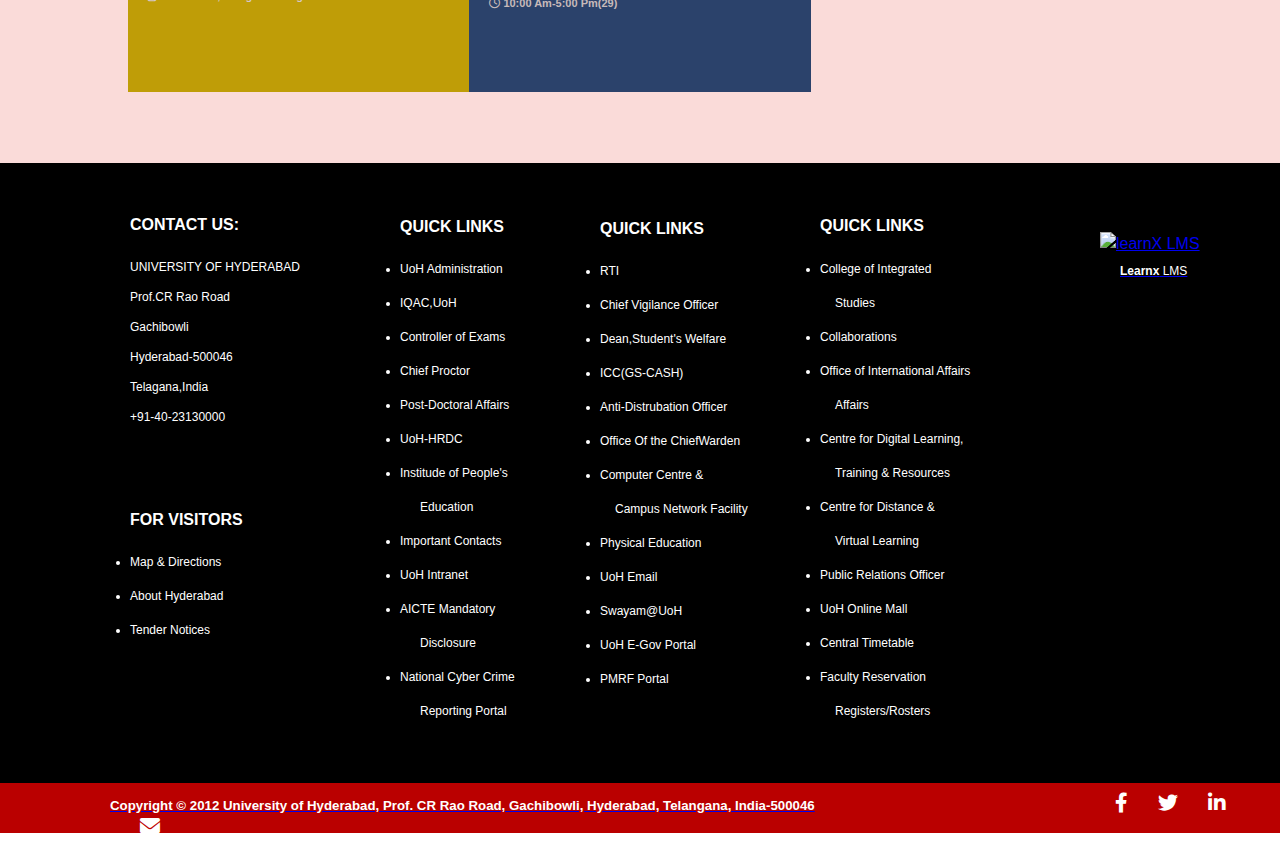
==== commit 334d55f0: "nvjnvvm" ====
--- a/html/index.html
+++ b/html/index.html
@@ -259,7 +259,7 @@
                                         </div>
                                 </div>
                                 <a href="index.html" style="font-size: 13px;font-weight: bold;margin-left: 31rem;margin-top: .5rem;">TRANSALATE >></a> 
-                                <select name=" cars" id="Language>
+                                <select name=" cars" id="Language">
                                     <option value=" Select Language" style="margin-left: 1rem;">Select Language</option>
                                     <option value="Select Language">Select Language</option>
                                     <option value="Hindi">Hindi</option>
@@ -269,7 +269,7 @@
                                     <option value="Greek">Greek</option>
                                     <option value="English">English</option>
                                     <option value="Telugu">Telugu</option>
-                                    </select>
+                                </select>
                             </div>
                 </div>
             </div>
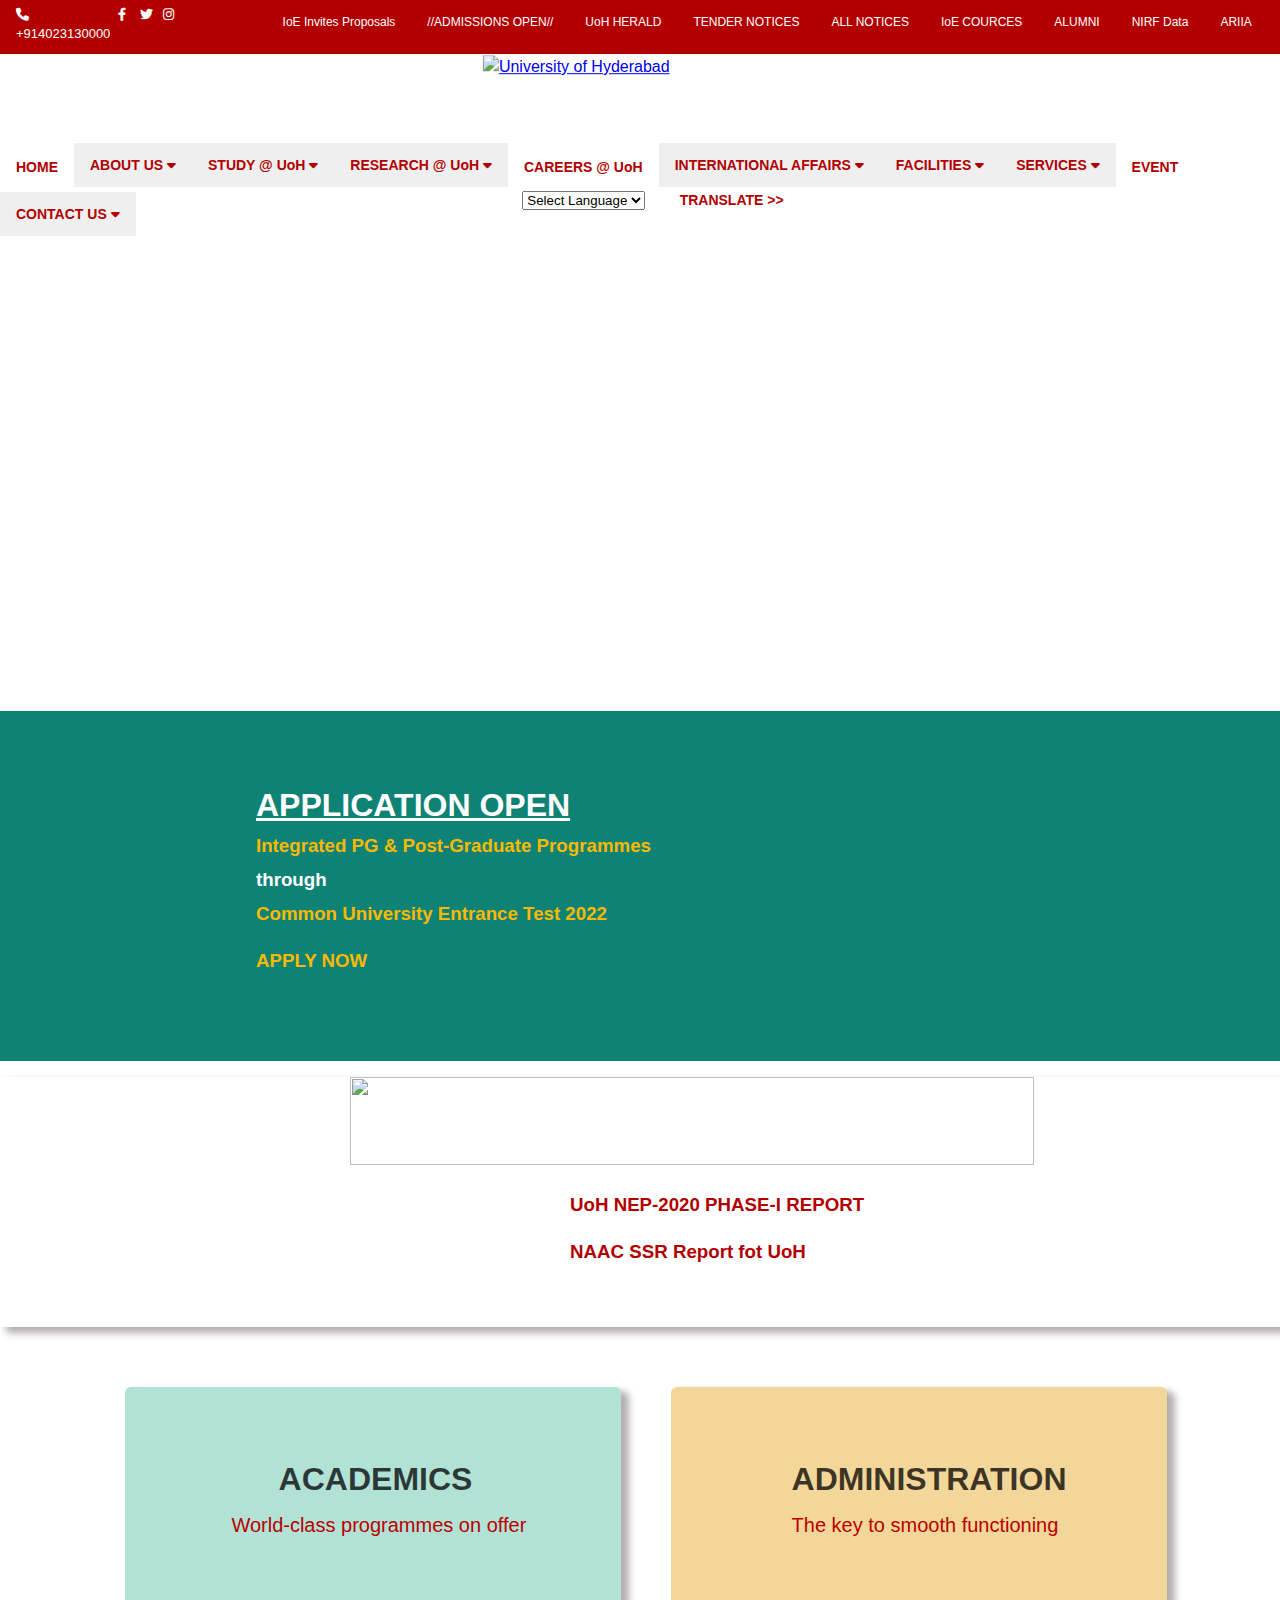
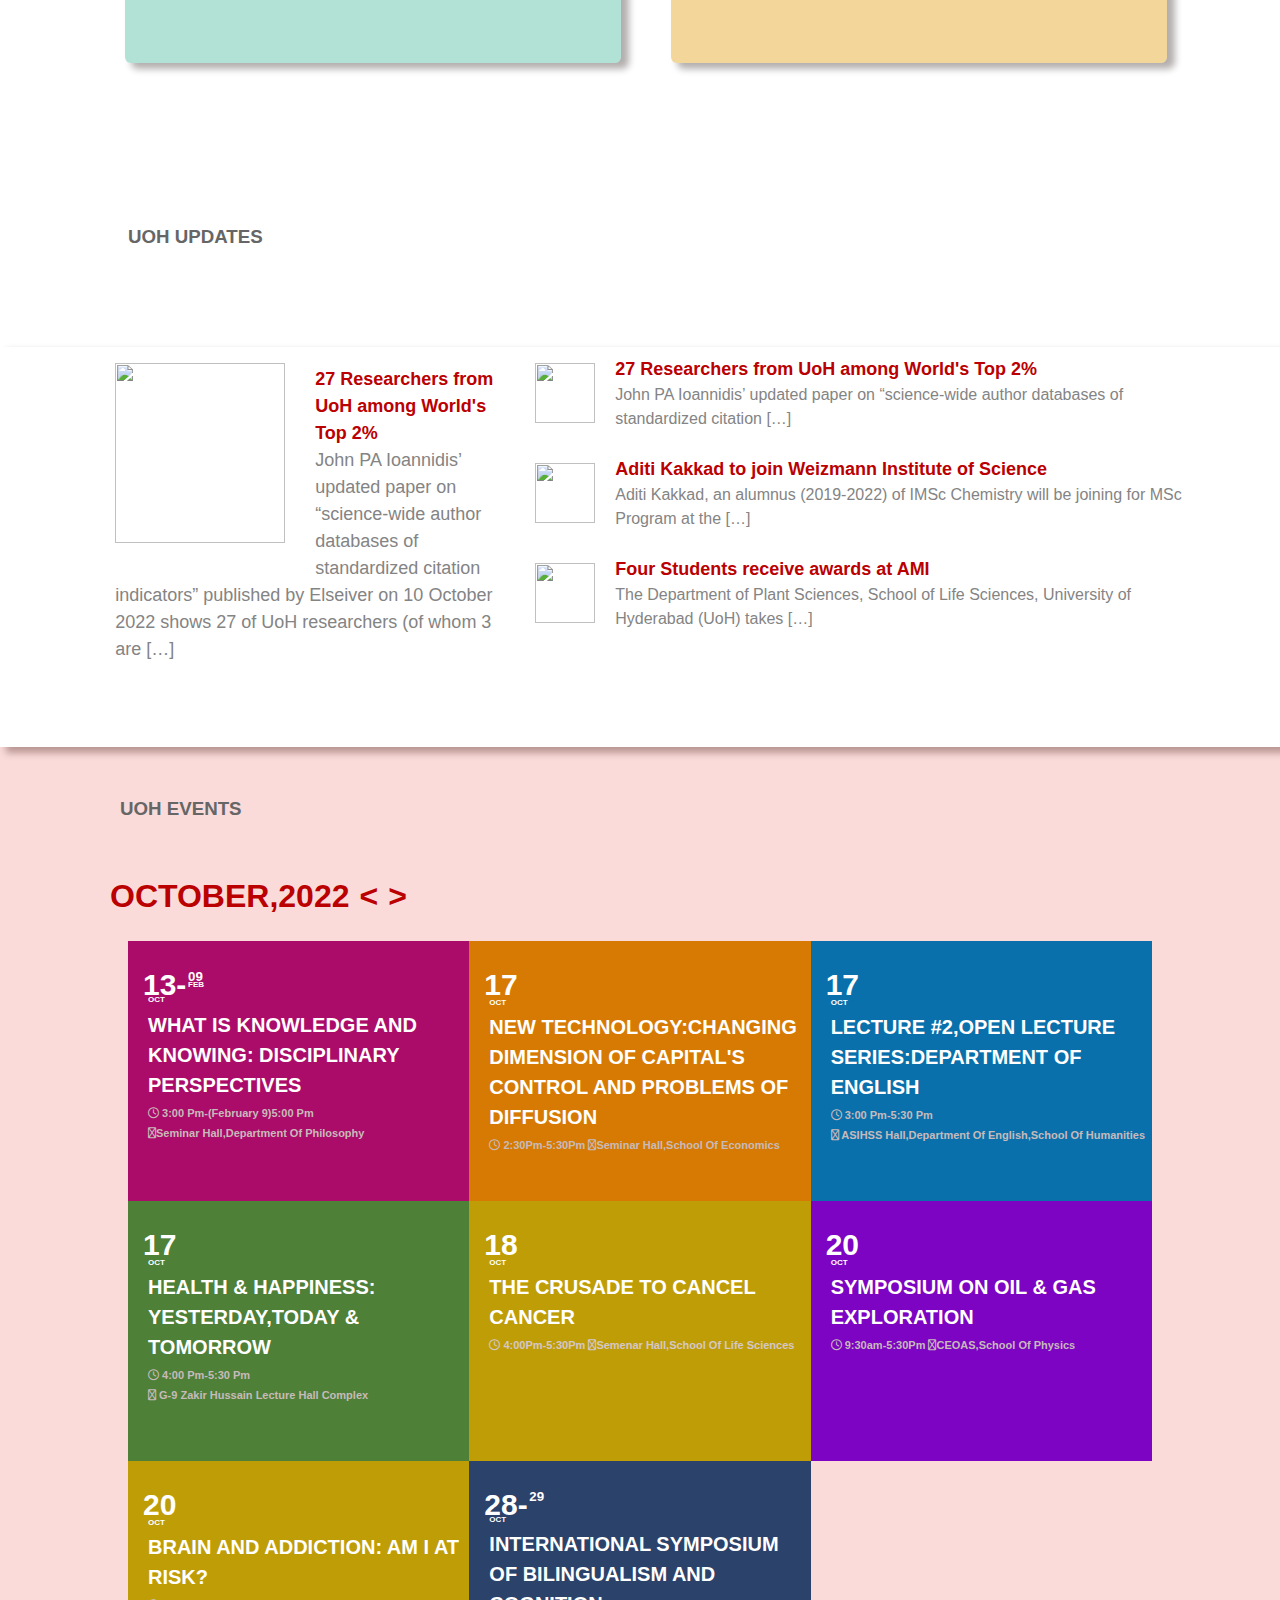
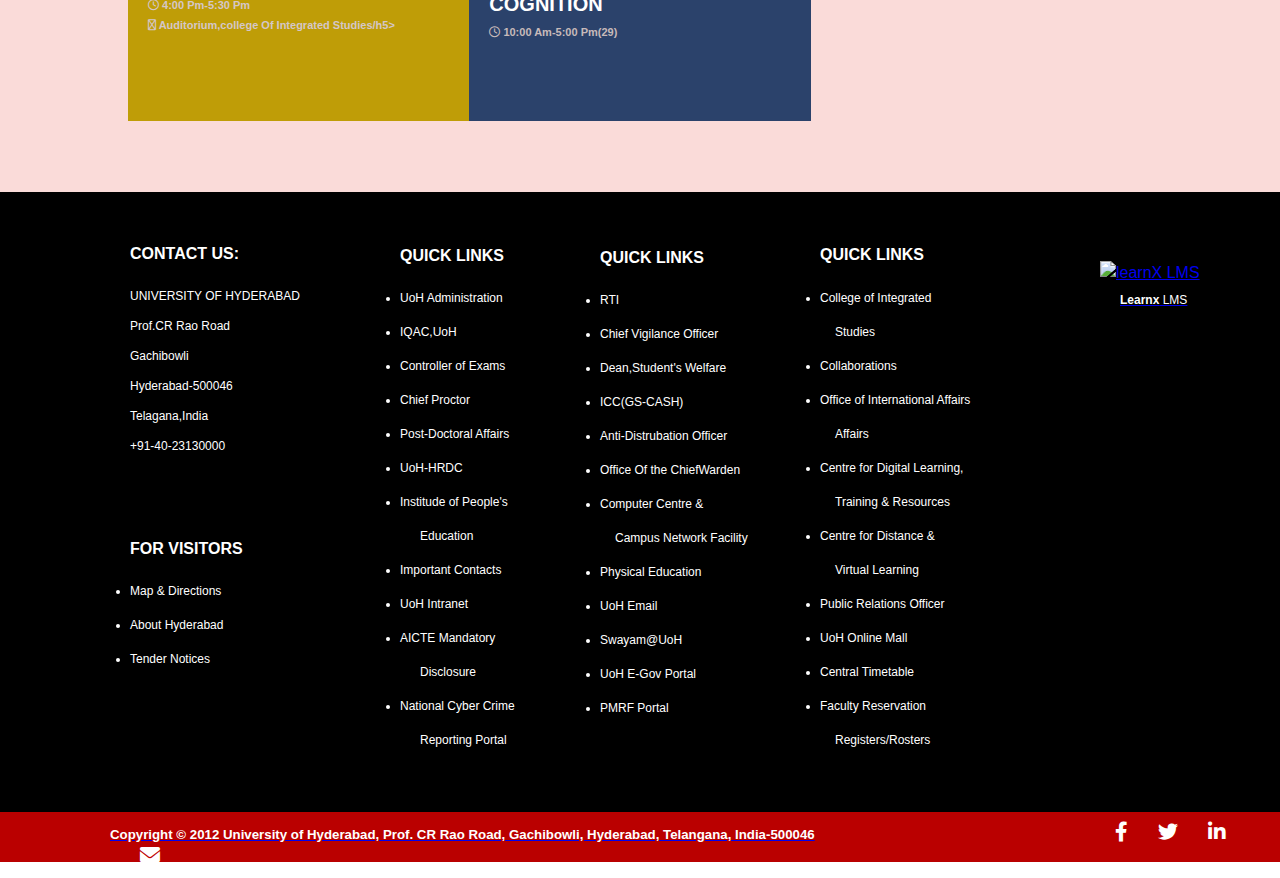
==== commit c5062bf8: "nvn" ====
--- a/html/index.html
+++ b/html/index.html
@@ -56,229 +56,172 @@
                                         alt="University of Hyderabad" id="logo">
                                 </a>
                             </div>
-                            <div class="container2">
-                                <div class="navbar">
-                                  <a href="index.html" style="font-size: 13.5px;font-weight: bold;">HOME</a>
-                                    <div class=" dropdown">
-                                        <button class="dropbtn" style="font-size: 13.5px;font-weight: bold;margin-left: 1rem;">ABOUT US
-                                            <i class="fa fa-caret-down" style="margin-left: .3rem;"></i>
-                                        </button>
-                                        <div class="dropdown-content">
-
-                                            <div class="row">
-                                                <div class="column">
-                                                    <h5>THE UNIVERSITY</h5>
-                                                    <h5> Mission & Vision </h5>
-                                                    <h5> Leadership </h5>
-                                                    <h5> Governance </h5>
-                                                    <h5> Policies </h5>
-                                                    <h5> A little bit of history</h5>
-                                                    <h5> Our Logo </h5>
-                                                </div>
-                                                <div class="column1"></div>
-
-
-                                                <div class="column">
-                                                    <h5>RECOGINITION</h5>
-                                                    <h5>Institution of Eminence</h5>
-                                                    <h5>Graded Autonomy</h5>
-                                                    <h5>Awards & Rankings</h5>
-                                                    <h5> Chancellor's Award</h5>
-                                                    <h5> PMRF</h5>
-                                                </div>
-                                                <div class="column1"></div>
-
-
-                                                <div class="column">
-                                                    <h5>INSTITUTIONAL</h5>
-                                                    <h5>Internal Quality Assurance Cell(IQAC)</h5>
-                                                    <h5>USR</h5>
-                                                    <h5>RTI</h5>
-                                                </div>
-                                            </div>
-                                        </div>
-                                    </div>
-
-                                    <div class=" dropdown">
-                                        <button class="dropbtn" style="font-size: 13.5px;font-weight: bold;margin-left: 1rem;">STUDY @ UoH
-                                            <i class="fa fa-caret-down" style="margin-left: .3rem;"></i>
-                                        </button>
-                                        <div class="dropdown-content">
-
-                                            <div class="row">
-                                                <div class="column">
-                                                    <h5>ACADEMIC UNITS</h5>
-                                                    <h5> Schools & Departments </h5>
-                                                    <h5> Centers </h5>
-                                                    <h5> College of Integrated Studies </h5>
-                                                    <h5> Distance Education </h5>
-                                                </div>
-                                                <div class="column1"></div>
-
-                                                <div class="column">
-                                                    <h5>ACADEMIC ADMINISTRATION</h5>
-                                                    <h5>Controller of Examination</h5>
-                                                    <h5>Teaching & Evaluation</h5>
-                                                    <h5>Attendance & Progress</h5>
-                                                    <h5>Medals & Honours</h5>
-                                                    <h5>Office of post-Doctoral Affairs</h5>
-                                                </div>
-                                                <div class="column1"></div>
-
-
-                                                <div class="column">
-                                                    <h5>STUDENT SERVICES</h5>
-                                                    <h5>Services</h5>
-                                                    <h5>Anti-ragging squads</h5>
-                                                    <h5>Health Insurance</h5>
-                                                    <h5>Physoogical Counselling</h5>
-                                                    <h5>Fellowships/Scholarships</h5>
-                                                    <h5>Scholarships Updates</h5>
-                                                    <h5>Equal Opportunities cell</h5>
-                                                    <h5>ICC(GS-CASH</h5>
-                                                    <h5>Office of the chief Proctor</h5>
-                                                </div>
-                                            </div>
-                                        </div>
-                                    </div>
-
-                                    <div class=" dropdown">
-                                        <button class="dropbtn" style="font-size: 13.5px;font-weight: bold;margin-left: 1rem;">RESEARCH @ UoH
-                                            <i class="fa fa-caret-down" style="margin-left: .3rem;"></i>
-                                        </button>
-                                        <div class="dropdown-content">
-
-                                            <div class="row">
-                                                <div class="column">
-                                                    <h5>RESEARCH</h5>
-                                                    <h5>Research @ UOH</h5>
-                                                    <h5> Collaboration </h5>
-                                                    <h5> Specialised Centers </h5>
-                                                    <h5> Research Highlights</h5>
-                                                    <h5> Patents</h5>
-                                                </div>
-                                                <div class="column"></div>
-                                                <div class="column">
-                                                    <h5>INNOVATION/ENTREPRENEURSIP</h5>
-                                                    <h5>ASPIRE</h5>
-                                                    <h5>ENPRENDIA Project</h5>
-                                                </div>
-                                                <div class="column"></div>
-                                            </div>
-                                        </div>
-                                    </div>
-                                    <a href="index.html" style="font-size: 13px;font-weight: bold;margin-left: 1rem;">CARRERS @ UoH</a>
-
-                                    <div class=" dropdown">
-                                        <button class="dropbtn" style="font-size: 13px;font-weight: bold;margin-left: 1rem;">INTERNATIONAL AFFAIRS
-                                            <i class="fa fa-caret-down" style="margin-left: .3rem;"></i>
-                                        </button>
-                                        <div class="dropdown-content">
-
-                                            <div class="row">
-                                                <div class="column">
-                                                    <h5>OFFICE & PEOPLE</h5>
-                                                    <h5>Office of international Affairs</h5>
-                                                    <h5> Study in India Program </h5>
-                                                    <h5> Office of Post-Doctoral Affairs/h5>
-                                                </div>
-                                                <div class="column"></div>
-
-                                                <div class="column">
-                                                    <h5>INTERNATIONAL STUDENTS</h5>
-                                                    <h5>Basic Info</h5>
-                                                    <h5>Student Visa</h5>
-                                                    <h5>Safety</h5>
-                                                </div>
-                                                <div class="column"></div>
-                                            </div>
-                                        </div>
-                                    </div>
-
-                                    <div class=" dropdown">
-                                        <button class="dropbtn" style="font-size: 13px;font-weight: bold;margin-left: 1rem;">FACILITIES
-                                            <i class="fa fa-caret-down" style="margin-left: .3rem;"></i>
-                                        </button>
-                                        <div class="dropdown-content">
-
-                                            <div class="row">
-                                                <div class="column"></div>
-                                                <div class="column2"></div>
-                                                <div class="column">
-                                                    <h5>IGM Libary</h5>
-                                                    <h5> Hostels</h5>
-                                                    <h5> Sports</h5>
-                                                    <h5>Central</h5>
-                                                    <h5> Instrumentations Lab</h5>
-                                                    <h5>Guest House</h5>
-                                                    <h5>Other Amenities</h5>
-                                                </div>
-                                            </div>
-                                        </div>
-                                    </div>
-
-                                    <div class=" dropdown">
-                                        <button class="dropbtn" style="font-size: 13px;font-weight: bold;margin-left: 1rem;">SERVICES
-                                            <i class="fa fa-caret-down" style="margin-left: .3rem;"></i>
-                                        </button>
-                                        <div class="dropdown-content">
-
-                                            <div class="row">
-                                                <div class="column"></div>
-                                                <div class="column"></div>
-                                                <div class="column1"></div>
-                                                <div class="column">
-                                                    <h5> Health Centre</h5>
-                                                    <h5> Computer Centre &</h5>
-                                                    <h5> Campus Network</h5>
-                                                    <h5> Facility</h5>
-                                                </div>
-
-
-                                            </div>
-                                        </div>
-                                    </div>
-                                    <a href="index.html" style="font-size: 13px;font-weight: bold;margin-left: 1rem;">EVENTS</a> 
-
-                                     <div class=" dropdown">
-                                        <button class="dropbtn" style="font-size: 13px;font-weight: bold;margin-left: 1rem;">CONTACT US
-                                            <i class="fa fa-caret-down" style="margin-left: .3rem;"></i>
-                                        </button>
-                                        <div class="dropdown-content">
-
-                                            <div class="row">
-                                                <div class="column"></div>
-                                                <div class="column"></div>
-                                                <div class="column1"></div>
-                                                <div class="column1"></div>
-                                                <div class="column">
-                                                    <h5>Important Contacts</h5>
-                                                    <h5>All Faculty Contacts/h5>
-                                                </div>
-                                            </div>
-                                        </div>
-                                </div>
-                                <a href="index.html" style="font-size: 13px;font-weight: bold;margin-left: 31rem;margin-top: .5rem;">TRANSALATE >></a> 
-                                <select name=" cars" id="Language">
-                                    <option value=" Select Language" style="margin-left: 1rem;">Select Language</option>
-                                    <option value="Select Language">Select Language</option>
-                                    <option value="Hindi">Hindi</option>
-                                    <option value="French">French</option>
-                                    <option value="German">German</option>
-                                    <option value="Spanish">Spanish</option>
-                                    <option value="Greek">Greek</option>
-                                    <option value="English">English</option>
-                                    <option value="Telugu">Telugu</option>
-                                </select>
-                            </div>
+
+                            
                 </div>
+                <div class="navbar" style="margin-top: -4rem;">
+                    <a href="#home" style="font-weight: bold;font-size: 14px;">HOME</a>
+                    <div class="dropdown">
+                        <button class="dropbtn" style="font-weight: bold;font-size: 14px;">ABOUT US
+                            <i class="fa fa-caret-down"></i>
+                        </button>
+                        <div class="dropdown-content" style="height: 400px;">
+                            <a href="#">THE UNIVERSITY</a>
+                            <a href="#">Mission & Vision</a>
+                            <a href="#">Leadership</a>
+                            <a href="#">Governance</a>
+                            <a href="#">Policies</a>
+                            <a href="#">A little bit of history</a>
+                            <a href="#">Our Logo </a>
+
+                            <a href="#" style="margin-left:25rem;margin-top: -21rem;">RECOGINITION</a>
+                            <a href="#" style="margin-left:25rem;">Institution of Eminence</a>
+                            <a href="#" style="margin-left:25rem;">Graded Autonomy</a>
+                            <a href="#" style="margin-left:25rem;">Awards & Rankings</a>
+                            <a href="#" style="margin-left:25rem;">Chancellor's Award</a>
+                            <a href="#" style="margin-left:25rem;">PMRF</a>
+
+                            <a href="#" style="margin-left:51rem;margin-top: -18rem;">INSTITUTIONAL</a>
+                            <a href="#" style="margin-left:51rem;">Internal Quality Assurance Cell(IQAC)</a>
+                            <a href="#" style="margin-left:51rem;">USR</a>
+                            <a href="#" style="margin-left:51rem;">RTI</a>
+
+                        </div>
+                    </div>
+
+                    <div class="dropdown">
+                        <button class="dropbtn" style="font-weight: bold;font-size: 14px;">STUDY @ UoH
+                            <i class="fa fa-caret-down"></i>
+                        </button>
+                        <div class="dropdown-content">
+                            <a href="#">ACADEMIC UNITS</a>
+                            <a href="#">Schools & Departments</a>
+                            <a href="#">Centers</a>
+                            <a href="#">College of Integrated Studies</a>
+                            <a href="#">Distance Education</a>
+
+                            <a href="#" style="margin-left: 25rem;margin-top: -15rem;">ACADEMIC
+                                ADMINISTRATION</a>
+                            <a href="#" style="margin-left: 25rem;">Controller of Examination</a>
+                            <a href="#" style="margin-left: 25rem;">Teaching & Evaluation</a>
+                            <a href="#" style="margin-left: 25rem;">Attendance & Progress</a>
+                            <a href="#" style="margin-left: 25rem;">Medals & Honours</a>
+                            <a href="#" style="margin-left: 25rem;">Office of post-Doctoral Affairs</a>
+
+                            <a href="#" style="margin-left: 51rem;margin-top: -18rem;">STUDENT
+                                SERVICES</a>
+                            <a href="#" style="margin-left: 51rem;">Services</a>
+                            <a href="#" style="margin-left: 51rem;">Anti-ragging squads</a>
+                            <a href="#" style="margin-left: 51rem;">Health Insurance</a>
+                            <a href="#" style="margin-left: 51rem;">Physoogical Counselling</a>
+                            <a href="#" style="margin-left: 51rem;">Fellowships/Scholarships</a>
+                            <a href="#" style="margin-left: 51rem;">Scholarships Updates</a>
+                            <a href="#" style="margin-left: 51rem;">Equal Opportunities cell</a>
+                            <a href="#" style="margin-left: 51rem;">ICC(GS-CASH)</a>
+                            <a href="#" style="margin-left: 51rem;">Office of the chief Proctor</a>
+                        </div>
+                    </div>
+
+                    <div class="dropdown">
+                        <button class="dropbtn" style="font-weight: bold;font-size: 14px;">RESEARCH @ UoH
+                            <i class="fa fa-caret-down"></i>
+                        </button>
+                        <div class="dropdown-content" style="height: 300px;">
+                            <a href="#">RESEARCH</a>
+                            <a href="#">Research @ UOH</a>
+                            <a href="#"> Collaboration </a>
+                            <a href="#">Specialised Centers</a>
+                            <a href="#">Research Highlights</a>
+                            <a href="#">Patents</a>
+
+                            <a href="#"
+                                style="margin-left: 23rem;margin-top: -18rem;">INNOVATION/ENTREPRENEURSIP</a>
+                            <a href="#" style="margin-left: 23rem;">ASPIRE</a>
+                            <a href="#" style="margin-left: 23rem;">ENPRENDIA Project</a>
+                        </div>
+                    </div>
+
+                    <a href="#home" style="font-weight: bold;font-size: 14px;">CAREERS @ UoH</a>
+
+                    <div class="dropdown">
+                        <button class="dropbtn" style="font-weight: bold;font-size: 14px;">INTERNATIONAL
+                            AFFAIRS
+                            <i class="fa fa-caret-down"></i>
+                        </button>
+                        <div class="dropdown-content">
+                            <a href="#">OFFICE & PEOPLE</a>
+                            <a href="#">Office of international Affairs</a>
+                            <a href="#">Study in India Program</a>
+                            <a href="#">Office of Post-Doctoral Affairs</a>
+
+                            <a href="#" style="margin-left: 24rem;margin-top: -12rem;">INTERNATIONAL
+                                STUDENTS</a>
+                            <a href="#" style="margin-left: 24rem;">Basic Info</a>
+                            <a href="#" style="margin-left: 24rem;">Student Visa</a>
+                            <a href="#" style="margin-left: 24rem;">Safety</a>
+                        </div>
+                    </div>
+
+                    <div class="dropdown">
+                        <button class="dropbtn" style="font-weight: bold;font-size: 14px;">FACILITIES
+                            <i class="fa fa-caret-down"></i>
+                        </button>
+                        <div class="dropdown-content">
+                            <a href="#" style="margin-left: 2rem;">IGM Libary</a>
+                            <a href="#" style="margin-left: 2rem;">Hostels</a>
+                            <a href="#" style="margin-left: 2rem;">Sports</a>
+                            <a href="#" style="margin-left: 2rem;">Central</a>
+                            <a href="#" style="margin-left: 2rem;">Instrumentations Lab</a>
+                            <a href="#" style="margin-left: 2rem;">Guest House</a>
+                            <a href="#" style="margin-left: 2rem;">Other Amenities</a>
+                        </div>
+                    </div>
+
+                    <div class="dropdown">
+                        <button class="dropbtn" style="font-weight: bold;font-size: 14px;">SERVICES
+                            <i class="fa fa-caret-down"></i>
+                        </button>
+                        <div class="dropdown-content">
+                            <a href="#" style="margin-left: 2rem;">Health Centre</a>
+                            <a href="#" style="margin-left: 2rem;">Computer Centre &</a>
+                            <a href="#" style="margin-left: 2rem;">Campus Network</a>
+                            <a href="#" style="margin-left: 2rem;">Facility</a>
+                        </div>
+                    </div>
+
+                    <a href="#home" style="font-weight: bold;font-size: 14px;">EVENT</a>
+
+                    <div class="dropdown">
+                        <button class="dropbtn" style="font-weight: bold;font-size: 14px;">CONTACT US
+                            <i class="fa fa-caret-down"></i>
+                        </button>
+                        <div class="dropdown-content">
+                            <a href="#">Important Contacts</a>
+                            <a href="#">All Faculty Contacts</a>
+                        </div>
+                    </div>
+
+                    <a href="#home" style="font-weight: bold;font-size: 14px;margin-left: 33rem;margin-top: -1rem;">TRANSLATE
+                        >></a>
+                    <select name=" cars" id="Language" style="margin-top: 3rem;margin-left: -42rem;">
+                        <option value=" Select Language">Select Language</option>
+                        <option value="Select Language">Select Language</option>
+                        <option value="Hindi">Hindi</option>
+                        <option value="French">French</option>
+                        <option value="German">German</option>
+                        <option value="Spanish">Spanish</option>
+                        <option value="Greek">Greek</option>
+                        <option value="English">English</option>
+                        <option value="Telugu">Telugu</option>
+                    </select>
+                </div>
             </div>
 
 
 
             <div class="maindiv"> </div>
-            
-        
+
+
             <div class="papun">
                 <div class="papun1">
                     <h1 style="color: #fff; height: 30px;margin-top: 0px;"><u>APPLICATION OPEN</u></h1>
--- a/css/style.css
+++ b/css/style.css
@@ -117,61 +117,57 @@
   height: 9.5vh;
 }
 
-.navbar {
+/* .navbar {
   overflow: hidden;
   background-color: #fff;
   font-family: Arial, Helvetica, sans-serif;
   margin-left: 2rem;
-}
-
-.navbar a {
+} */
+
+/* .navbar a {
   float: left;
   font-size: 13px;
   color: #b20000;
   text-align: center;
-  /* padding: 10px; */
   text-decoration: none;
   margin-top: -.2rem;
-  /* margin-left: 1rem; */
 }
 
 .dropdown {
   float: left;
   overflow: hidden;
   margin-top: -1rem;
-}
-
-
-.dropdown .dropbtn {
+} */
+
+
+/* .dropdown .dropbtn {
   font-size: 12px;
   border: none;
   outline: none;
   color: #b20000;
-  /* padding: 14px; */
   background-color: inherit;
   font-family: inherit;
   margin: 0;
   margin-top: .9rem;
 
-}
-
-.dropbtn1 {
+} */
+
+/* .dropbtn1 {
   font-size: 12px;
   border: none;
   outline: none;
   color: #b20000;
-  /* padding: 10px; */
   background-color: inherit;
   font-family: inherit;
   margin: 0;
 
-}
+} */
 
 /* .dropbtn {
   background-color: #fff;
 } */
 
-.dropdown-content {
+/* .dropdown-content {
   display: none;
   position: absolute;
   background-color: #f9f9f9;
@@ -179,26 +175,25 @@
   left: 3rem;
   box-shadow: 0px 8px 16px 0px rgba(0, 0, 0, 0.2);
   z-index: 1;
-}
-
-
-
-.dropdown:hover .dropdown-content {
-  display: block;
-}
+} */
+
+
+
+/* .dropdown:hover .dropdown-content {
+  display: block;
+} */
 
 /* Create three equal columns that floats next to each other */
-.column {
+/* .column {
   float: left;
   width: 20%;
-  /* padding: 10px; */
   background-color: burlywood;
   color: #b20000;
   height: 420px;
   margin-left: 30px;
-}
-
-.column1 {
+} */
+
+/* .column1 {
   float: left;
   width: 10%;
   padding: 10px;
@@ -247,13 +242,75 @@
 
 .column a:hover {
   background-color: #fff;
-}
+} */
 
 /* Clear floats after the columns */
-.row:after {
+/* .row:after {
   content: "";
   display: table;
   clear: both;
+} */
+
+
+.navbar {
+  overflow: hidden;
+  background-color: #fff;
+}
+
+.navbar a {
+  float: left;
+  font-size: 16px;
+  color: #b20000;
+  text-align: center;
+  padding: 14px 16px;
+  text-decoration: none;
+}
+
+.dropdown {
+  float: left;
+  overflow: hidden;
+   
+}
+
+.dropdown .dropbtn {
+  font-size: 14px;  
+  border: none;
+  outline: none;
+  color: #b20000;
+  padding: 14px 16px;
+   /* font-family: inherit; */
+  margin: 0;
+}
+
+.navbar a:hover {
+  color: red;
+}
+
+
+.dropdown-content {
+  display: none;
+  position: absolute;
+  background-color: #fff;
+  min-width: 160px;
+  /* box-shadow: 0px 8px 16px 0px rgba(0,0,0,0.2); */
+  z-index: 1;
+}
+
+.dropdown-content a {
+  float: none;
+  color: black;
+  padding: 12px 16px;
+  text-decoration:none;
+  display: block;
+  text-align: left;
+}
+
+.dropdown-content a:hover {
+  background-color: #ddd;
+}
+
+.dropdown:hover .dropdown-content {
+  display: block;
 }
 
 /* Responsive layout - makes the three columns stack on top of each other instead of next to each other */
